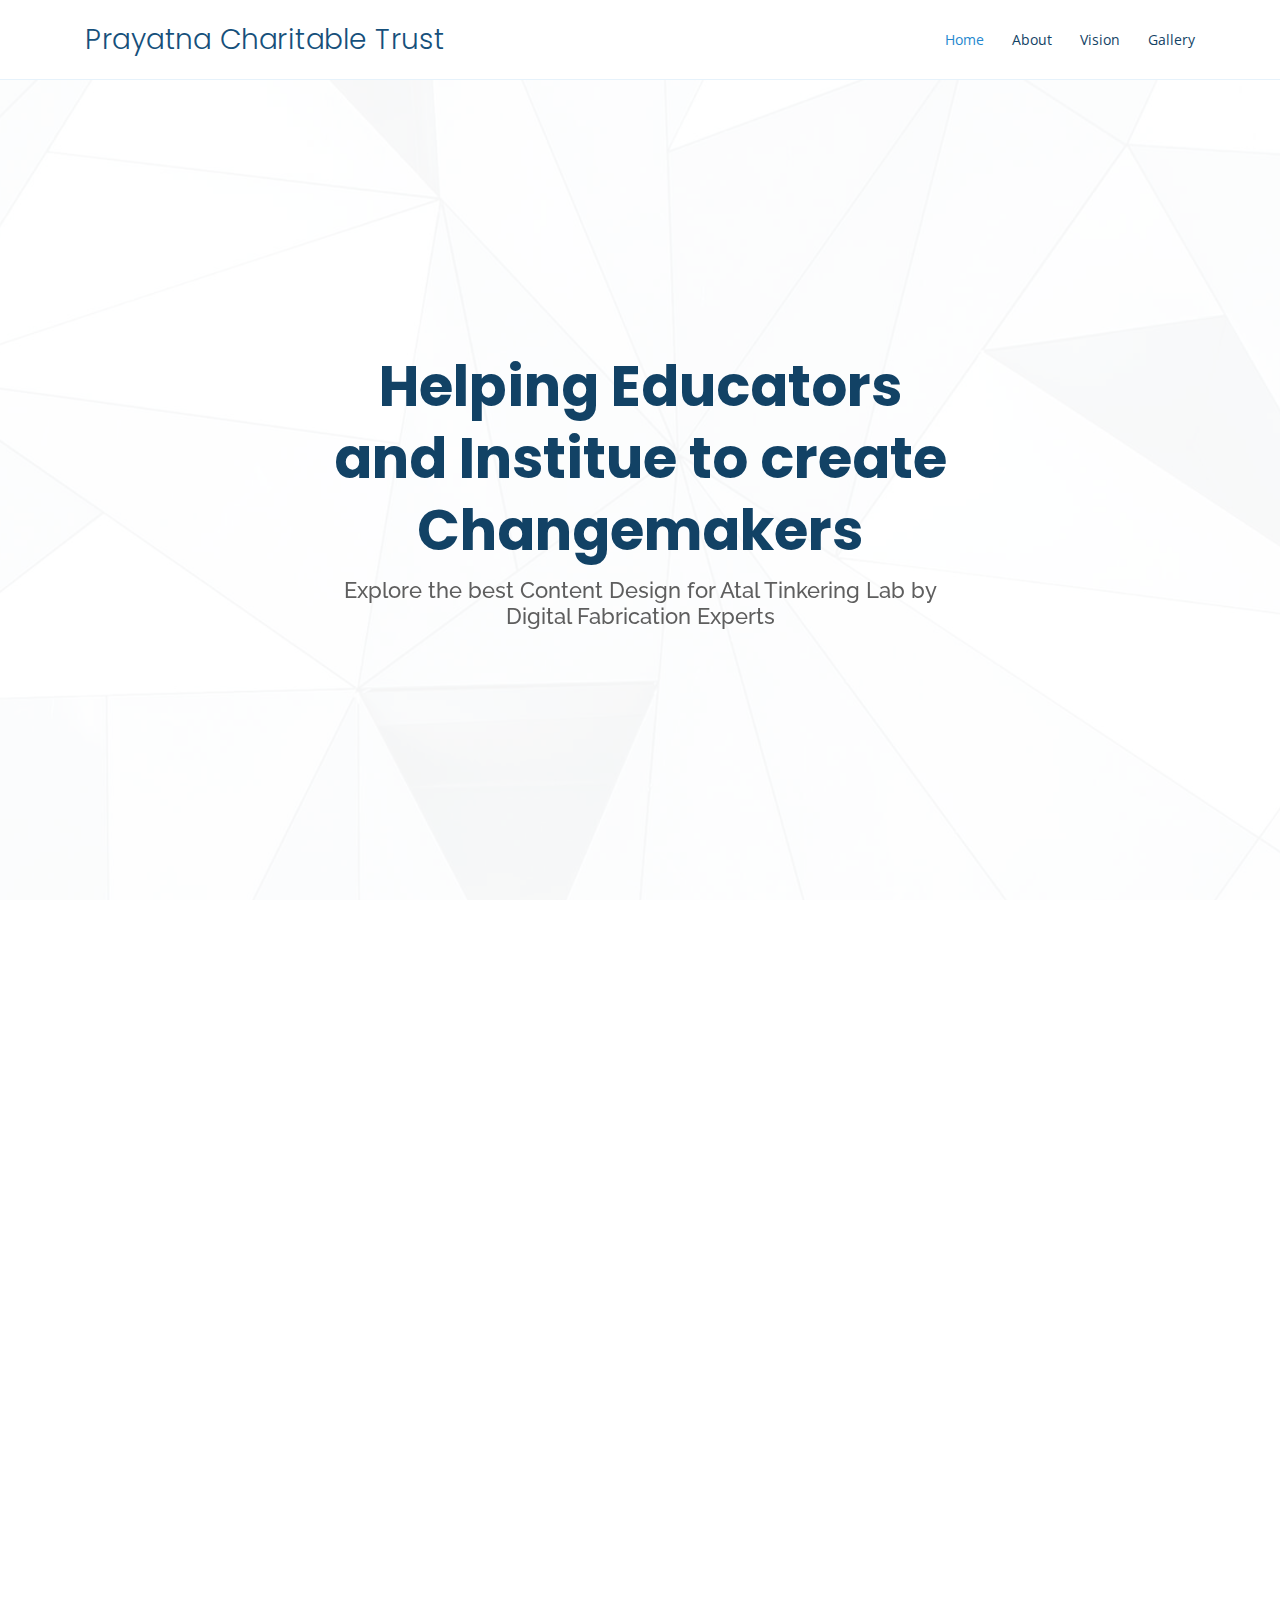
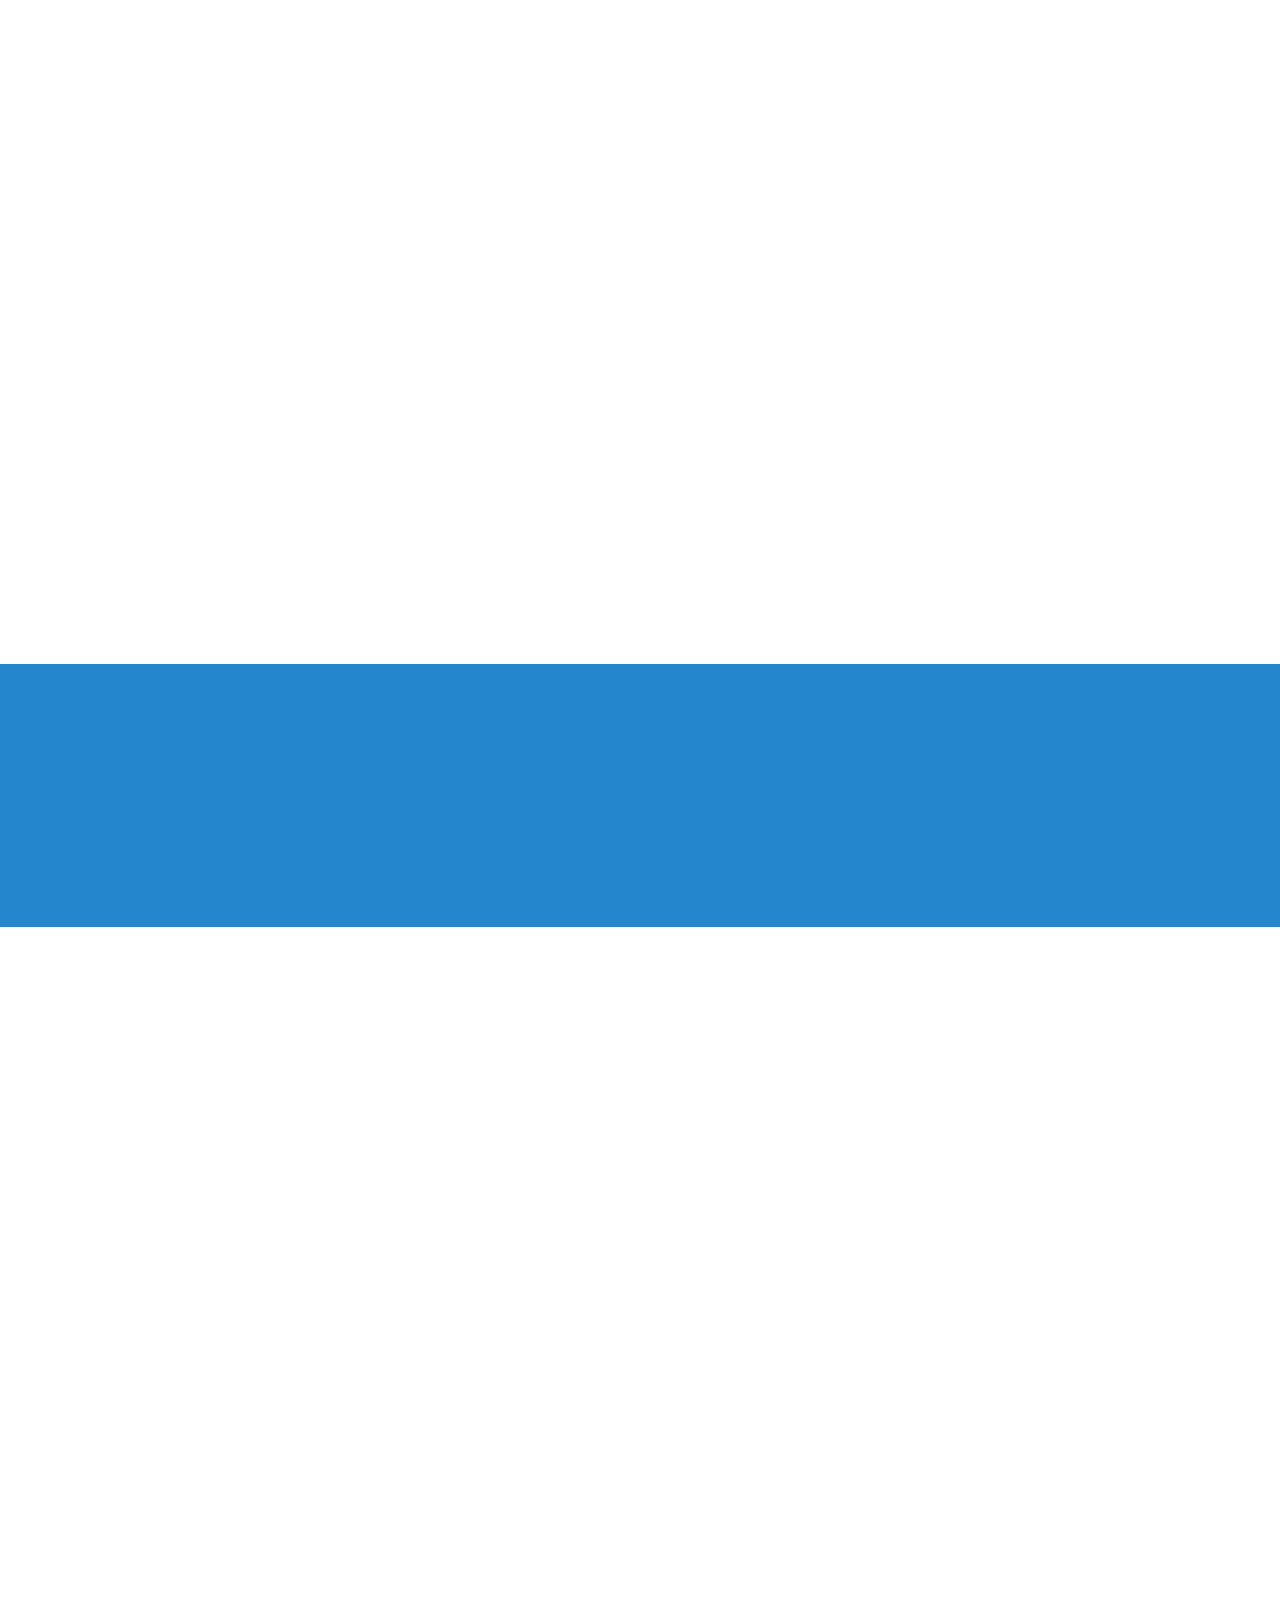
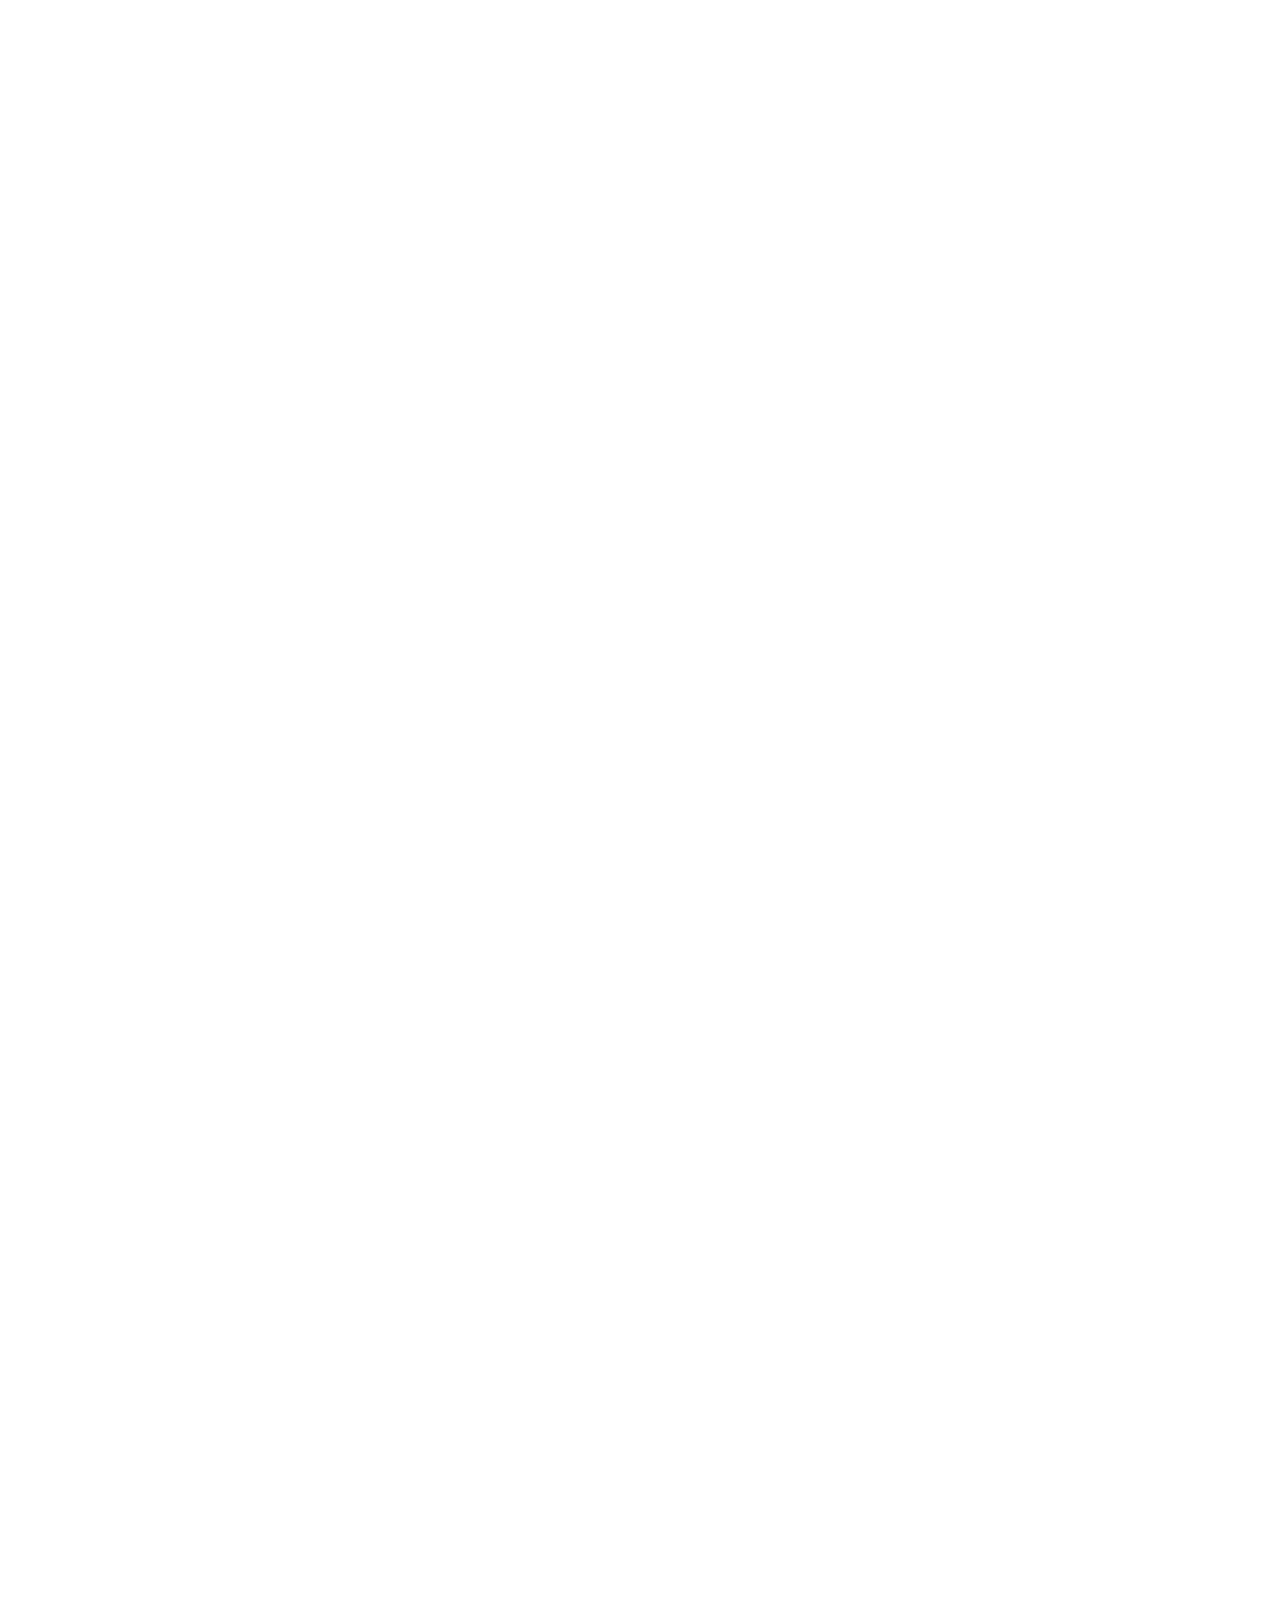
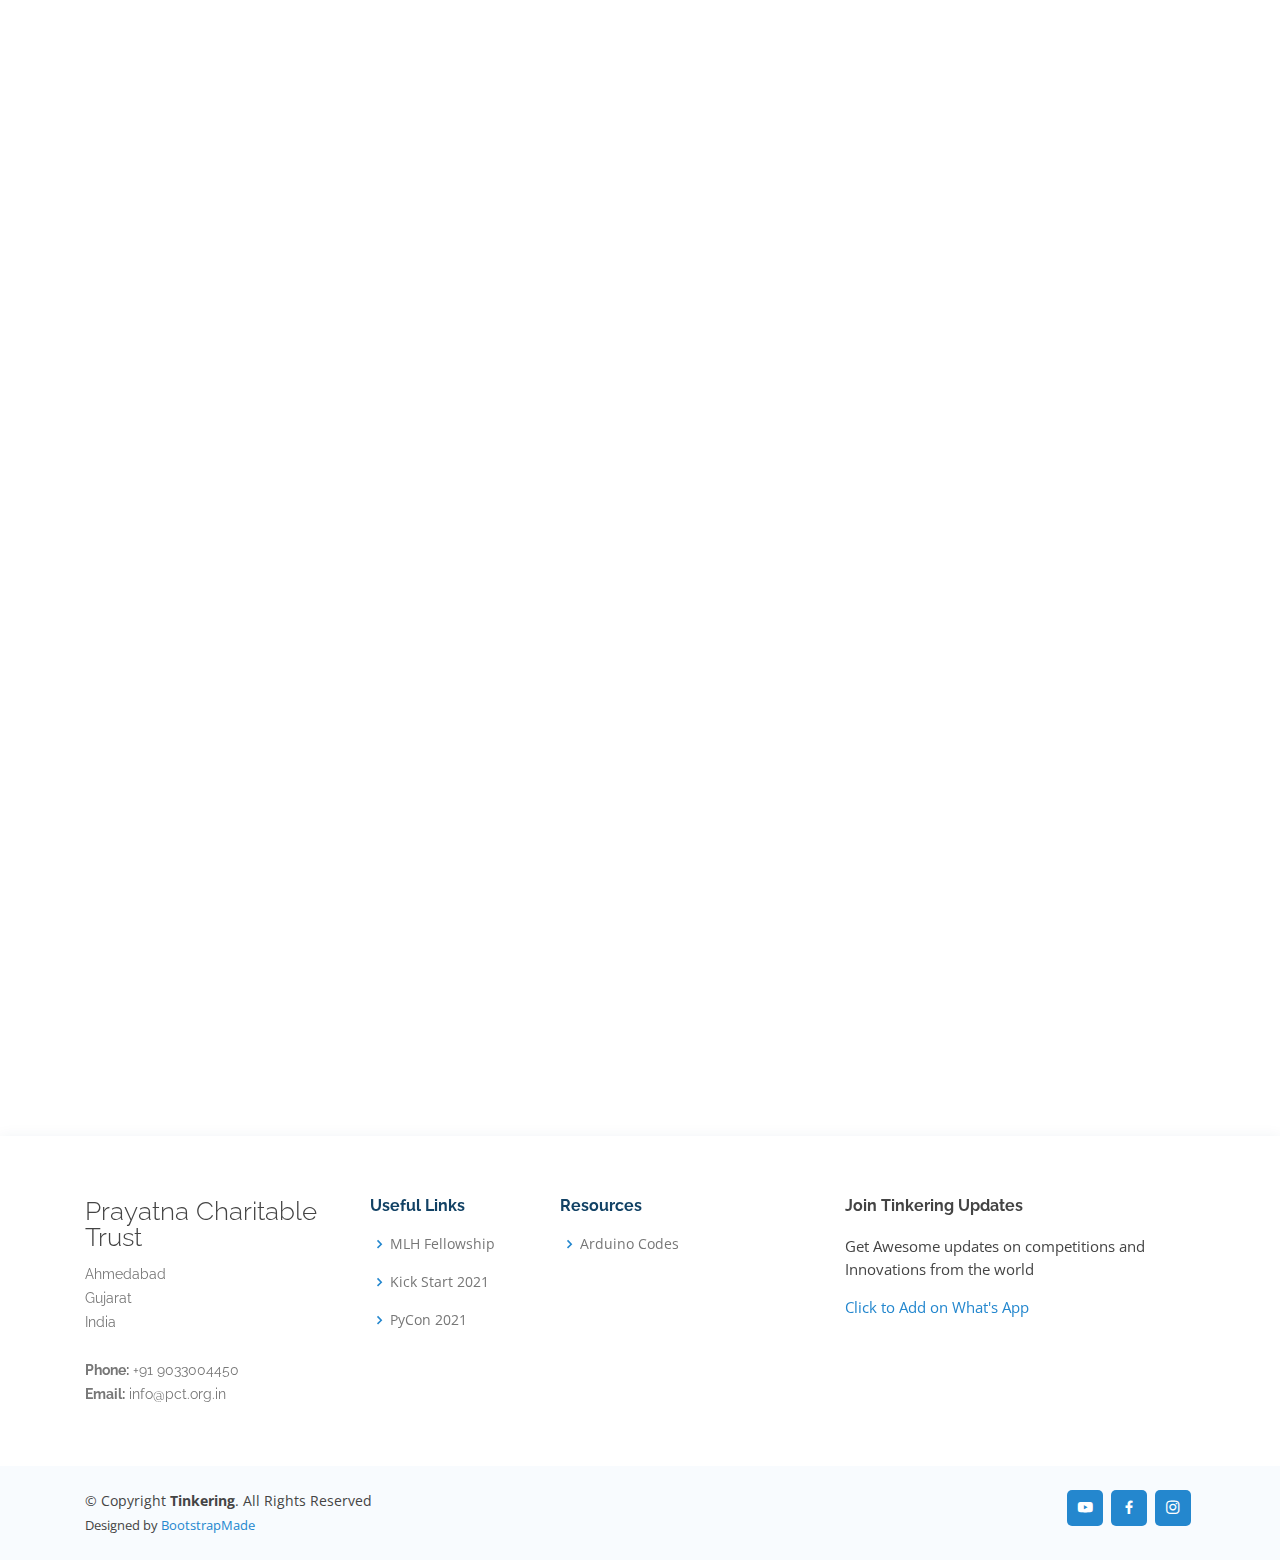
==== index.html @ 7b1ab41c "update" ====
<!DOCTYPE html>
<html lang="en">

<head>
  <meta charset="utf-8">
  <meta content="width=device-width, initial-scale=1.0" name="viewport">

  <title>Prayatna Charitable Trust</title>
  <meta content="" name="descriptison">
  <meta name="keywords" content="Tinkering, India, ATL, Atal Tinkering Labs, Dhruv, Saidava ">

  <!-- Favicons -->
  <link href="assets/img/favicon.png" rel="icon">
  <link href="assets/img/apple-touch-icon.png" rel="apple-touch-icon">

  <!-- Google Fonts -->
  <link href="https://fonts.googleapis.com/css?family=Open+Sans:300,300i,400,400i,600,600i,700,700i|Raleway:300,300i,400,400i,500,500i,600,600i,700,700i|Poppins:300,300i,400,400i,500,500i,600,600i,700,700i" rel="stylesheet">

  <!-- Vendor CSS Files -->
  <link href="assets/vendor/bootstrap/css/bootstrap.min.css" rel="stylesheet">
  <link href="assets/vendor/icofont/icofont.min.css" rel="stylesheet">
  <link href="assets/vendor/boxicons/css/boxicons.min.css" rel="stylesheet">
  <link href="assets/vendor/remixicon/remixicon.css" rel="stylesheet">
  <link href="assets/vendor/venobox/venobox.css" rel="stylesheet">
  <link href="assets/vendor/owl.carousel/assets/owl.carousel.min.css" rel="stylesheet">
  <link href="assets/vendor/aos/aos.css" rel="stylesheet">

  <!-- Template Main CSS File -->
  <link href="assets/css/style.css" rel="stylesheet">

</head>

<body>
  <div class=”float-button”></div>
  <!-- ======= Header ======= -->
  <header id="header" class="fixed-top">
    <div class="container d-flex align-items-center">

      <h1 class="logo mr-auto"><a href="index.html">Prayatna Charitable Trust</a></h1>
      <!-- Uncomment below if you prefer to use an image logo -->
      <!-- <a href="index.html" class="logo mr-auto"><img src="assets/img/logo.png" alt="" class="img-fluid"></a>-->

      <nav class="nav-menu d-none d-lg-block">
        <ul>
          <li class="active"><a href="index.html">Home</a></li>
          <li><a href="#about">About</a></li>
          <li><a href="#vision">Vision</a></li>
          <li><a href="#portfolio">Gallery</a></li>
      


        </ul>
      </nav><!-- .nav-menu -->

    </div>
  </header><!-- End Header -->

  <!-- ======= Hero Section ======= -->
  <section id="hero" class="d-flex align-items-center">
    <div class="container position-relative" data-aos="fade-up" data-aos-delay="100">
      <div class="row justify-content-center">

        <div class="col-xl-7 col-lg-9 text-center">
         
        </div> 

        <div class="col-xl-7 col-lg-9 text-center">
          <h1>Helping Educators and Institue to create Changemakers</h1>
          <h2>Explore the best Content Design for Atal Tinkering Lab by Digital Fabrication Experts</h2>
        </div>
      </div>
     


    </div>
  </section><!-- End Hero -->

  <main id="main">

    <!-- ======= About Section ======= -
      <div class="container" data-aos="fade-up">

        <div class="section-title">
          <h2> About Us 
                                             

        
       </h2> 
          <p> 
           </p>
        </div>

        <div class="row content">
          <div class="col-lg-6">
            <p align="center">
              <img src="" align="center"><br>  </p><p>
             Text            
            </p>
            <ul>
             
            </ul>
          </div>
          <div class="col-lg-6 pt-4 pt-lg-0">
            <p>Text
              <br>
             
          Text <br>
            
           Text <br>
            </p>
           
          </div>
        </div>

      </div>
    </section><!-- End About Section -->


    <!-- ======= About Section =======
    <section id="about" class="about">
      <div class="container" data-aos="fade-up">

        <div class="section-title">
          <h2> Founder Message</h2> 
          <p> Message
           </p>
        </div>

        <div class="row content">
          <div class="col-lg-6">
            <p style="font-size:25px" style="color:Red;" align="center">
              <br><br><img src="assets/img/team/dhruvsaidava.jpg" width="80%" align="center"><br> <b>Dhruv Saidava </b> </p><p>
                          
            </p>
            <ul>
             
            </ul>
          </div>
          <div class="col-lg-6 pt-4 pt-lg-0">
            <p> 
              <br>
             
           Text
            
            
            </p>
           <p>
          
       Text
        </p>
          </div>
        </div>

      </div>
    </section><!-- End About Section -->


    <!-- ======= Counts Section ======= >
    <section id="counts" class="counts section-bg">
      <div class="container">

        <div class="row justify-content-end">

          <div class="col-lg-3 col-md-5 col-6 d-md-flex align-items-md-stretch">
            <div class="count-box">
              <span data-toggle="counter-up">10000</span>
              <p>Students</p>
            </div>
          </div>

          <div class="col-lg-3 col-md-5 col-6 d-md-flex align-items-md-stretch">
            <div class="count-box">
              <span data-toggle="counter-up">500</span>
              <p>Teachers</p>
            </div>
          </div>

          <div class="col-lg-3 col-md-5 col-6 d-md-flex align-items-md-stretch">
            <div class="count-box">
              <span data-toggle="counter-up">4</span>
              <p>Years</p>
            </div>
          </div>

          <div class="col-lg-3 col-md-5 col-6 d-md-flex align-items-md-stretch">
            <div class="count-box">
              <span data-toggle="counter-up">100</span>
              <p>workshops</p>
            </div>
          </div>

        </div>

      </div>
    </section><!-- End Counts Section -->

    <!-- ======= About Video Section ======= -->
    <section id="vision" class="about-video">
      <div class="container" data-aos="fade-up">

        <div class="row">

          <div class="col-lg-6 video-box align-self-baseline" data-aos="fade-right" data-aos-delay="100">
            <img src="assets/img/aim.jpg" class="img-fluid" alt="" height="80%">

          </div>

          <div class="col-lg-6 pt-3 pt-lg-0 content" data-aos="fade-left" data-aos-delay="100">
            <h3>AIM AND VISION</h3>
            <p align="justify"><font size="4">
              Bharat (India) with the highest young population globally, challenges the traditional methodologies and creates opportunities at every level. Development at large can be achieved by the impact at the community level rather than the individual level. PCT aims to create a mindset in STEAM at a community level leading to an entrepreneurial mindset in developing countries like india. <br> 
              <br>
              Prayatna Charitable Trust is working towards developing 21st Century Skills and attitudes in students at all levels. We develop modules, approaches and activities to enhance experiential and project-based learning in school academics helping institutions to develop self-learning ecosystems through online and offline engagement. <br>

              <br>
              

              
</font>
            </p>
          </div>

        </div>
         
          
       
          

        
        
    </section><!-- End About Video Section -->

    <!-- ======= Clients Section 
    <section id="clients" class="clients section-bg">
      <div class="container">

        <div class="row">

          <div class="col-lg-2 col-md-4 col-6 d-flex align-items-center justify-content-center" data-aos="zoom-in">
            <img src="assets/img/clients/client-1.png" class="img-fluid" alt="">
          </div>

          <div class="col-lg-2 col-md-4 col-6 d-flex align-items-center justify-content-center" data-aos="zoom-in">
            <img src="assets/img/clients/client-2.png" class="img-fluid" alt="">
          </div>

          <div class="col-lg-2 col-md-4 col-6 d-flex align-items-center justify-content-center" data-aos="zoom-in">
            <img src="assets/img/clients/client-3.png" class="img-fluid" alt="">
          </div>

          <div class="col-lg-2 col-md-4 col-6 d-flex align-items-center justify-content-center" data-aos="zoom-in">
            <img src="assets/img/clients/client-4.png" class="img-fluid" alt="">
          </div>

          <div class="col-lg-2 col-md-4 col-6 d-flex align-items-center justify-content-center" data-aos="zoom-in">
            <img src="assets/img/clients/client-5.png" class="img-fluid" alt="">
          </div>

          <div class="col-lg-2 col-md-4 col-6 d-flex align-items-center justify-content-center" data-aos="zoom-in">
            <img src="assets/img/clients/client-6.png" class="img-fluid" alt="">
          </div>

        </div>

      </div>
    </section><!-- End Clients Section -->

    <!-- ======= Testimonials Section -->
    <section id="testimonials" class="testimonials">
      <div class="container" data-aos="fade-up">

        <div class="section-title">
          <h2>Testimonials</h2>
          <p></p>
        </div>

        <div class="owl-carousel testimonials-carousel">

          <div class="testimonial-item">
            <p>
              <i class="bx bxs-quote-alt-left quote-icon-left"></i>
              Tinkering india is a great initiative for engaging student in the field of STEAM. 
              They are spreading awareness about various useful innovation through their website and I am fortunate to be able to contribute in this great initiative. 
              <i class="bx bxs-quote-alt-right quote-icon-right"></i>
            </p>
            <img src="assets/img/testimonials/nilaany.jpg" class="testimonial-img" alt="">
            <h3>Nilaany Kavimany</h3>
            <h4>Student, Pondicherry</h4>
          </div>

          <div class="testimonial-item">
            <p>
              <i class="bx bxs-quote-alt-left quote-icon-left"></i>
              Waiting to create a Tinkering India group to national and international level, to empower students with new technology and to aware them, 
On the journey to create a better platform for offspring to learn and get true education.
              <i class="bx bxs-quote-alt-right quote-icon-right"></i>
            </p>
            <img src="assets/img/testimonials/anurag.jpg" class="testimonial-img" alt="">
            <h3>Anurag Rathore</h3>
            <h4>Designer</h4>
          </div>

          <div class="testimonial-item">
            <p>
              <i class="bx bxs-quote-alt-left quote-icon-left"></i>
              Tinkering India is indeed a great initiative for the students who want to gain knowledge in the field of Science and Technology. 
              They provide the most needed resources to prepare them for the future and by giving them proper Awerness. I am really  fortunate to be a part of this great initiative.
              <i class="bx bxs-quote-alt-right quote-icon-right"></i>
            </p>
            <img src="assets/img/testimonials/vineet.jpg" class="testimonial-img" alt="">
            <h3>Vineet Kumar Sinha</h3>
            <h4>Student, Jharkhand</h4>
          </div>

          <div class="testimonial-item">
            <p>
              <i class="bx bxs-quote-alt-left quote-icon-left"></i>
              Tinkering India is a powerful educational platform where young minds
get enough opportunities to play, invent and launch their
imaginations into overdrive. It is a space where we can learn
through trial, error & exploration. 
              <i class="bx bxs-quote-alt-right quote-icon-right"></i>
            </p>
            <img src="assets/img/testimonials/balkishor.jpg" class="testimonial-img" alt="">
            <h3>Balkishor Singh</h3>
            <h4>RToC-cum-RMoC, Jharkhand ATLs</h4>
          </div>


        </div>

      </div>
    </section><!-- End Testimonials Section -->

    <!-- ======= Services Section ======= 
    <section id="services" class="services section-bg">
      <div class="container" data-aos="fade-up">

        <div class="section-title">
          <h2>Tinkering India Initiative 
</h2>
          <p>
         We belive self-learning as core towards making next genration capable to solve challenges and we try to teach some of those techniqes through below services under Tinkering India Initiative
</p>
        </div>

        <div class="row">
          <div class="col-lg-4 col-md-6 d-flex align-items-stretch" data-aos="zoom-in" data-aos-delay="100">
            <div class="icon-box iconbox-blue">
              <div class="icon">
                <svg width="100" height="100" viewBox="0 0 600 600" xmlns="https://www.w3.org/2000/svg">
                  <path stroke="none" stroke-width="0" fill="#f5f5f5" d="M300,521.0016835830174C376.1290562159157,517.8887921683347,466.0731472004068,529.7835943286574,510.70327084640275,468.03025145048787C554.3714126377745,407.6079735673963,508.03601936045806,328.9844924480964,491.2728898941984,256.3432110539036C474.5976632858925,184.082847569629,479.9380746630129,96.60480741107993,416.23090153303,58.64404602377083C348.86323505073057,18.502131276798302,261.93793281208167,40.57373210992963,193.5410806939664,78.93577620505333C130.42746243093433,114.334589627462,98.30271207620316,179.96522072025542,76.75703585869454,249.04625023123273C51.97151888228291,328.5150500222984,13.704378332031375,421.85034740162234,66.52175969318436,486.19268352777647C119.04800174914682,550.1803526380478,217.28368757567262,524.383925680826,300,521.0016835830174"></path>
                </svg>
                <i class="bx bxl-dribbble"></i>
              </div>
              <h4><a href=""> Text</a></h4>
              <p>Text
              </p>
            </div>
          </div>

          <div class="col-lg-4 col-md-6 d-flex align-items-stretch mt-4 mt-md-0" data-aos="zoom-in" data-aos-delay="200">
            <div class="icon-box iconbox-orange ">
              <div class="icon">
                <svg width="100" height="100" viewBox="0 0 600 600" xmlns="https://www.w3.org/2000/svg">
                  <path stroke="none" stroke-width="0" fill="#f5f5f5" d="M300,582.0697525312426C382.5290701553225,586.8405444964366,449.9789794690241,525.3245884688669,502.5850820975895,461.55621195738473C556.606425686781,396.0723002908107,615.8543463187945,314.28637112970534,586.6730223649479,234.56875336149918C558.9533121215079,158.8439757836574,454.9685369536778,164.00468322053177,381.49747125262974,130.76875717737553C312.15926192815925,99.40240125094834,248.97055460311594,18.661163978235184,179.8680185752513,50.54337015887873C110.5421016452524,82.52863877960104,119.82277516462835,180.83849132639028,109.12597500060166,256.43424936330496C100.08760227029461,320.3096726198365,92.17705696193138,384.0621239912766,124.79988738764834,439.7174275375508C164.83382741302287,508.01625554203684,220.96474134820875,577.5009287672846,300,582.0697525312426"></path>
                </svg>
                <i class="bx bx-file"></i>
              </div>
              <h4><a href="">Text</a></h4>
              <p>Text
</p>
            </div>
          </div>

          <div class="col-lg-4 col-md-6 d-flex align-items-stretch mt-4 mt-lg-0" data-aos="zoom-in" data-aos-delay="300">
            <div class="icon-box iconbox-pink">
              <div class="icon">
                <svg width="100" height="100" viewBox="0 0 600 600" xmlns="https://www.w3.org/2000/svg">
                  <path stroke="none" stroke-width="0" fill="#f5f5f5" d="M300,541.5067337569781C382.14930387511276,545.0595476570109,479.8736841581634,548.3450877840088,526.4010558755058,480.5488172755941C571.5218469581645,414.80211281144784,517.5187510058486,332.0715597781072,496.52539010469104,255.14436215662573C477.37192572678356,184.95920475031193,473.57363656557914,105.61284051026155,413.0603344069578,65.22779650032875C343.27470386102294,18.654635553484475,251.2091493199835,5.337323636656869,175.0934190732945,40.62881213300186C97.87086631185822,76.43348514350839,51.98124368387456,156.15599469081315,36.44837278890362,239.84606092416172C21.716077023791087,319.22268207091537,43.775223500013084,401.1760424656574,96.891909868211,461.97329694683043C147.22146801428983,519.5804099606455,223.5754009179313,538.201503339737,300,541.5067337569781"></path>
                </svg>
                <i class="bx bx-tachometer"></i>
              </div>
              <h4><a href="">Text</a></h4>
              <p>Text
</p>
            </div>
          </div>

          <div class="col-lg-4 col-md-6 d-flex align-items-stretch mt-4" data-aos="zoom-in" data-aos-delay="100">
            <div class="icon-box iconbox-yellow">
              <div class="icon">
                <svg width="100" height="100" viewBox="0 0 600 600" xmlns="https://www.w3.org/2000/svg">
                  <path stroke="none" stroke-width="0" fill="#f5f5f5" d="M300,503.46388370962813C374.79870501325706,506.71871716319447,464.8034551963731,527.1746412648533,510.4981551193396,467.86667711651364C555.9287308511215,408.9015244558933,512.6030010748507,327.5744911775523,490.211057578863,256.5855673507754C471.097692560561,195.9906835881958,447.69079081568157,138.11976852964426,395.19560036434837,102.3242989838813C329.3053358748298,57.3949838291264,248.02791733380457,8.279543830951368,175.87071277845988,42.242879143198664C103.41431057327972,76.34704239035025,93.79494320519305,170.9812938413882,81.28167332365135,250.07896920659033C70.17666984294237,320.27484674793965,64.84698225790005,396.69656628748305,111.28512138212992,450.4950937839243C156.20124167950087,502.5303643271138,231.32542653798444,500.4755392045468,300,503.46388370962813"></path>
                </svg>
                <i class="bx bx-layer"></i>
              </div>
              <h4><a href="">Text</a></h4>
              <p>Text</p>
            </div>
          </div>

          <div class="col-lg-4 col-md-6 d-flex align-items-stretch mt-4" data-aos="zoom-in" data-aos-delay="200">
            <div class="icon-box iconbox-red">
              <div class="icon">
                <svg width="100" height="100" viewBox="0 0 600 600" xmlns="https://www.w3.org/2000/svg">
                  <path stroke="none" stroke-width="0" fill="#f5f5f5" d="M300,532.3542879108572C369.38199826031484,532.3153073249985,429.10787420159085,491.63046689027357,474.5244479745417,439.17860296908856C522.8885846962883,383.3225815378663,569.1668002868075,314.3205725914397,550.7432151929288,242.7694973846089C532.6665558377875,172.5657663291529,456.2379748765914,142.6223662098291,390.3689995646985,112.34683881706744C326.66090330228417,83.06452184765237,258.84405631176094,53.51806209861945,193.32584062364296,78.48882559362697C121.61183558270385,105.82097193414197,62.805066853699245,167.19869350419734,48.57481801355237,242.6138429142374C34.843463184063346,315.3850353017275,76.69343916112496,383.4422959591041,125.22947124332185,439.3748458443577C170.7312796277747,491.8107796887764,230.57421082200815,532.3932930995766,300,532.3542879108572"></path>
                </svg>
                <i class="bx bx-slideshow"></i>
              </div>
              <h4><a href="">Text</a></h4>
              <p>Text</p>
            </div>
          </div>

          <div class="col-lg-4 col-md-6 d-flex align-items-stretch mt-4" data-aos="zoom-in" data-aos-delay="300">
            <div class="icon-box iconbox-teal">
              <div class="icon">
                <svg width="100" height="100" viewBox="0 0 600 600" xmlns="https://www.w3.org/2000/svg">
                  <path stroke="none" stroke-width="0" fill="#f5f5f5" d="M300,566.797414625762C385.7384707136149,576.1784315230908,478.7894351017131,552.8928747891023,531.9192734346935,484.94944893311C584.6109503024035,417.5663521118492,582.489472248146,322.67544863468447,553.9536738515405,242.03673114598146C529.1557734026468,171.96086150256528,465.24506316201064,127.66468636344209,395.9583748389544,100.7403814666027C334.2173773831606,76.7482773500951,269.4350130405921,84.62216499799875,207.1952322260088,107.2889140133804C132.92018162631612,134.33871894543012,41.79353780512637,160.00259165414826,22.644507872594943,236.69541883565114C3.319112789854554,314.0945973066697,72.72355303640163,379.243833228382,124.04198916343866,440.3218312028393C172.9286146004772,498.5055451809895,224.45579914871206,558.5317968840102,300,566.797414625762"></path>
                </svg>
                <i class="bx bx-arch"></i>
              </div>
              <h4><a href="">Text</a></h4>
              <p>Text</p>
            </div>
          </div>

        </div>

      </div>
    </section><!-- End Sevices Section -->

    <!-- ======= Cta Section ------ -->
    <section id="cta" class="cta">
      <div class="container" data-aos="zoom-in">
        <div class="text-center">h3>
          <p> Tinkering updates provide you with the top stories of Innovations and creativity happening across the world which help you build your base with necessary information and motivation. Register and save the number 8200532362 to get updates from experts. </p>
          <a class="cta-btn" href="
          <h3>Tinkering Updates</https://bit.ly/tiu-reg" target="_blank">Register</a>
        </div>
      </div>
    </section>
    <!-- End Cta Section -->

    <!-- ======= Portfolio Section ======= -->
    <section id="portfolio" class="portfolio">
      <div class="container" data-aos="fade-up">

        <div class="section-title">
          <h2>Photo Gallery</h2>
          <p></p>
        </div>

        <div class="row" data-aos="fade-up" data-aos-delay="150">
          <div class="col-lg-12 d-flex justify-content-center">
            <ul id="portfolio-flters">
              <li data-filter="*" class="filter-active">All</li>
              <li data-filter=".filter-ws">Workshops</li>
              <li data-filter=".filter-se">Sessions</li>
              <li data-filter=".filter-ot">Others</li>
            </ul>
          </div>
        </div>

        <div class="row portfolio-container" data-aos="fade-up" data-aos-delay="300">

          <div class="col-lg-4 col-md-6 portfolio-item filter-card">
            <div class="portfolio-wrap">
              <img src="assets/img/portfolio/portfolio (1).jpg" class="img-fluid" alt="">
              <div class="portfolio-info">
                <h4>Text for photo </h4>
                <p>Event</p>
                <div class="portfolio-links">
                  <a href="assets/img/portfolio/portfolio (1).jpg" data-gall="portfolioGallery" class="venobox" title="Event"><i class="bx bx-plus"></i></a>
                  <a href="portfolio-details.html" title="More Details"><i class="bx bx-link"></i></a>
                </div>
              </div>
            </div>
          </div>

          <div class="col-lg-4 col-md-6 portfolio-item filter-card">
            <div class="portfolio-wrap">
              <img src="assets/img/portfolio/portfolio (2).jpg" class="img-fluid" alt="">
              <div class="portfolio-info">
                <h4>Text for photo </h4>
                <p>Event</p>
                <div class="portfolio-links">
                  <a href="assets/img/portfolio/portfolio (2).jpg" data-gall="portfolioGallery" class="venobox" title="Event"><i class="bx bx-plus"></i></a>
                  <a href="portfolio-details.html" title="More Details"><i class="bx bx-link"></i></a>
                </div>
              </div>
            </div>
          </div>


<div class="col-lg-4 col-md-6 portfolio-item filter-card">
            <div class="portfolio-wrap">
              <img src="assets/img/portfolio/portfolio (3).jpg" class="img-fluid" alt="">
              <div class="portfolio-info">
                <h4>Text for photo </h4>
                <p>Event</p>
                <div class="portfolio-links">
                  <a href="assets/img/portfolio/portfolio (3).jpg" data-gall="portfolioGallery" class="venobox" title="Event"><i class="bx bx-plus"></i></a>
                  <a href="portfolio-details.html" title="More Details"><i class="bx bx-link"></i></a>
                </div>
              </div>
            </div>
          </div>

<div class="col-lg-4 col-md-6 portfolio-item filter-card">
            <div class="portfolio-wrap">
              <img src="assets/img/portfolio/portfolio (4).jpg" class="img-fluid" alt="">
              <div class="portfolio-info">
                <h4>Text for photo </h4>
                <p>Event</p>
                <div class="portfolio-links">
                  <a href="assets/img/portfolio/portfolio (4).jpg" data-gall="portfolioGallery" class="venobox" title="Event"><i class="bx bx-plus"></i></a>
                  <a href="portfolio-details.html" title="More Details"><i class="bx bx-link"></i></a>
                </div>
              </div>
            </div>
          </div>

<div class="col-lg-4 col-md-6 portfolio-item filter-card">
            <div class="portfolio-wrap">
              <img src="assets/img/portfolio/portfolio (5).jpg" class="img-fluid" alt="">
              <div class="portfolio-info">
                <h4>Text for photo </h4>
                <p>Event</p>
                <div class="portfolio-links">
                  <a href="assets/img/portfolio/portfolio (5).jpg" data-gall="portfolioGallery" class="venobox" title="Event"><i class="bx bx-plus"></i></a>
                  <a href="portfolio-details.html" title="More Details"><i class="bx bx-link"></i></a>
                </div>
              </div>
            </div>
          </div>

<div class="col-lg-4 col-md-6 portfolio-item filter-card">
            <div class="portfolio-wrap">
              <img src="assets/img/portfolio/portfolio (6).jpg" class="img-fluid" alt="">
              <div class="portfolio-info">
                <h4>Text for photo </h4>
                <p>Event</p>
                <div class="portfolio-links">
                  <a href="assets/img/portfolio/portfolio (6).jpg" data-gall="portfolioGallery" class="venobox" title="Event"><i class="bx bx-plus"></i></a>
                  <a href="portfolio-details.html" title="More Details"><i class="bx bx-link"></i></a>
                </div>
              </div>
            </div>
          </div>


          <div class="col-lg-4 col-md-6 portfolio-item filter-card">
            <div class="portfolio-wrap">
              <img src="assets/img/portfolio/portfolio (7).jpg" class="img-fluid" alt="">
              <div class="portfolio-info">
                <h4>Text photo </h4>
                <p>Event</p>
                <div class="portfolio-links">
                  <a href="assets/img/portfolio/portfolio (7).jpg" data-gall="portfolioGallery" class="venobox" title="Event"><i class="bx bx-plus"></i></a>
                  <a href="portfolio-details.html" title="More Details"><i class="bx bx-link"></i></a>
                </div>
              </div>
            </div>
          </div>


          <div class="col-lg-4 col-md-6 portfolio-item filter-card">
            <div class="portfolio-wrap">
              <img src="assets/img/portfolio/portfolio (8).jpg" class="img-fluid" alt="">
              <div class="portfolio-info">
                <h4>Text for photo </h4>
                <p>Event</p>
                <div class="portfolio-links">
                  <a href="assets/img/portfolio/portfolio (8).jpg" data-gall="portfolioGallery" class="venobox" title="Event"><i class="bx bx-plus"></i></a>
                  <a href="portfolio-details.html" title="More Details"><i class="bx bx-link"></i></a>
                </div>
              </div>
            </div>
          </div>

          <div class="col-lg-4 col-md-6 portfolio-item filter-card">
            <div class="portfolio-wrap">
              <img src="assets/img/portfolio/portfolio (9).jpg" class="img-fluid" alt="">
              <div class="portfolio-info">
                <h4>Text for photo </h4>
                <p>Event</p>
                <div class="portfolio-links">
                  <a href="assets/img/portfolio/portfolio (9).jpg" data-gall="portfolioGallery" class="venobox" title="Event"><i class="bx bx-plus"></i></a>
                  <a href="portfolio-details.html" title="More Details"><i class="bx bx-link"></i></a>
                </div>
              </div>
            </div>
          </div>

          <div class="col-lg-4 col-md-6 portfolio-item filter-card">
            <div class="portfolio-wrap">
              <img src="assets/img/portfolio/portfolio (10).jpg" class="img-fluid" alt="">
              <div class="portfolio-info">
                <h4>Text for photo </h4>
                <p>Event</p>
                <div class="portfolio-links">
                  <a href="assets/img/portfolio/portfolio (10).jpg" data-gall="portfolioGallery" class="venobox" title="Event"><i class="bx bx-plus"></i></a>
                  <a href="portfolio-details.html" title="More Details"><i class="bx bx-link"></i></a>
                </div>
              </div>
            </div>
          </div>

          <div class="col-lg-4 col-md-6 portfolio-item filter-card">
            <div class="portfolio-wrap">
              <img src="assets/img/portfolio/portfolio (11).jpg" class="img-fluid" alt="">
              <div class="portfolio-info">
                <h4>Text for photo </h4>
                <p>Event</p>
                <div class="portfolio-links">
                  <a href="assets/img/portfolio/portfolio (11).jpg" data-gall="portfolioGallery" class="venobox" title="Event"><i class="bx bx-plus"></i></a>
                  <a href="portfolio-details.html" title="More Details"><i class="bx bx-link"></i></a>
                </div>
              </div>
            </div>
          </div>

          <div class="col-lg-4 col-md-6 portfolio-item filter-card">
            <div class="portfolio-wrap">
              <img src="assets/img/portfolio/portfolio (12).jpg" class="img-fluid" alt="">
              <div class="portfolio-info">
                <h4>Text for photo </h4>
                <p>Event</p>
                <div class="portfolio-links">
                  <a href="assets/img/portfolio/portfolio (12).jpg" data-gall="portfolioGallery" class="venobox" title="Event"><i class="bx bx-plus"></i></a>
                  <a href="portfolio-details.html" title="More Details"><i class="bx bx-link"></i></a>
                </div>
              </div>
            </div>
          </div>

          <div class="col-lg-4 col-md-6 portfolio-item filter-card">
            <div class="portfolio-wrap">
              <img src="assets/img/portfolio/portfolio (13).jpg" class="img-fluid" alt="">
              <div class="portfolio-info">
                <h4>Text for photo </h4>
                <p>Event</p>
                <div class="portfolio-links">
                  <a href="assets/img/portfolio/portfolio (13).jpg" data-gall="portfolioGallery" class="venobox" title="Event"><i class="bx bx-plus"></i></a>
                  <a href="portfolio-details.html" title="More Details"><i class="bx bx-link"></i></a>
                </div>
              </div>
            </div>
          </div>

          <div class="col-lg-4 col-md-6 portfolio-item filter-card">
            <div class="portfolio-wrap">
              <img src="assets/img/portfolio/portfolio (14).jpg" class="img-fluid" alt="">
              <div class="portfolio-info">
                <h4>Text for photo </h4>
                <p>Event</p>
                <div class="portfolio-links">
                  <a href="assets/img/portfolio/portfolio (14).jpg" data-gall="portfolioGallery" class="venobox" title="Event"><i class="bx bx-plus"></i></a>
                  <a href="portfolio-details.html" title="More Details"><i class="bx bx-link"></i></a>
                </div>
              </div>
            </div>
          </div>

          <div class="col-lg-4 col-md-6 portfolio-item filter-card">
            <div class="portfolio-wrap">
              <img src="assets/img/portfolio/portfolio (15).jpg" class="img-fluid" alt="">
              <div class="portfolio-info">
                <h4>Text for photo </h4>
                <p>Event</p>
                <div class="portfolio-links">
                  <a href="assets/img/portfolio/portfolio (15).jpg" data-gall="portfolioGallery" class="venobox" title="Event"><i class="bx bx-plus"></i></a>
                  <a href="portfolio-details.html" title="More Details"><i class="bx bx-link"></i></a>
                </div>
              </div>
            </div>
          </div>

          <div class="col-lg-4 col-md-6 portfolio-item filter-card">
            <div class="portfolio-wrap">
              <img src="assets/img/portfolio/portfolio (16).jpg" class="img-fluid" alt="">
              <div class="portfolio-info">
                <h4>Text for photo </h4>
                <p>Event</p>
                <div class="portfolio-links">
                  <a href="assets/img/portfolio/portfolio (16).jpg" data-gall="portfolioGallery" class="venobox" title="Event"><i class="bx bx-plus"></i></a>
                  <a href="portfolio-details.html" title="More Details"><i class="bx bx-link"></i></a>
                </div>
              </div>
            </div>
          </div>

          <div class="col-lg-4 col-md-6 portfolio-item filter-card">
            <div class="portfolio-wrap">
              <img src="assets/img/portfolio/portfolio (17).jpg" class="img-fluid" alt="">
              <div class="portfolio-info">
                <h4>Text for photo </h4>
                <p>Event</p>
                <div class="portfolio-links">
                  <a href="assets/img/portfolio/portfolio (17).jpg" data-gall="portfolioGallery" class="venobox" title="Event"><i class="bx bx-plus"></i></a>
                  <a href="portfolio-details.html" title="More Details"><i class="bx bx-link"></i></a>
                </div>
              </div>
            </div>
          </div>

          <div class="col-lg-4 col-md-6 portfolio-item filter-card">
            <div class="portfolio-wrap">
              <img src="assets/img/portfolio/portfolio (18).jpg" class="img-fluid" alt="">
              <div class="portfolio-info">
                <h4>Text for photo </h4>
                <p>Event</p>
                <div class="portfolio-links">
                  <a href="assets/img/portfolio/portfolio (18).jpg" data-gall="portfolioGallery" class="venobox" title="Event"><i class="bx bx-plus"></i></a>
                  <a href="portfolio-details.html" title="More Details"><i class="bx bx-link"></i></a>
                </div>
              </div>
            </div>
          </div>

          <div class="col-lg-4 col-md-6 portfolio-item filter-card">
            <div class="portfolio-wrap">
              <img src="assets/img/portfolio/portfolio (19).jpg" class="img-fluid" alt="">
              <div class="portfolio-info">
                <h4>Text for photo </h4>
                <p>Event</p>
                <div class="portfolio-links">
                  <a href="assets/img/portfolio/portfolio (19).jpg" data-gall="portfolioGallery" class="venobox" title="Event"><i class="bx bx-plus"></i></a>
                  <a href="portfolio-details.html" title="More Details"><i class="bx bx-link"></i></a>
                </div>
              </div>
            </div>
          </div>

          <div class="col-lg-4 col-md-6 portfolio-item filter-card">
            <div class="portfolio-wrap">
              <img src="assets/img/portfolio/portfolio (20).jpg" class="img-fluid" alt="">
              <div class="portfolio-info">
                <h4>Text for photo </h4>
                <p>Event</p>
                <div class="portfolio-links">
                  <a href="assets/img/portfolio/portfolio (20).jpg" data-gall="portfolioGallery" class="venobox" title="Event"><i class="bx bx-plus"></i></a>
                  <a href="portfolio-details.html" title="More Details"><i class="bx bx-link"></i></a>
                </div>
              </div>
            </div>
          </div>

          <div class="col-lg-4 col-md-6 portfolio-item filter-card">
            <div class="portfolio-wrap">
              <img src="assets/img/portfolio/portfolio (21).jpg" class="img-fluid" alt="">
              <div class="portfolio-info">
                <h4>Text for photo </h4>
                <p>Event</p>
                <div class="portfolio-links">
                  <a href="assets/img/portfolio/portfolio (21).jpg" data-gall="portfolioGallery" class="venobox" title="Event"><i class="bx bx-plus"></i></a>
                  <a href="portfolio-details.html" title="More Details"><i class="bx bx-link"></i></a>
                </div>
              </div>
            </div>
          </div>

          <div class="col-lg-4 col-md-6 portfolio-item filter-card">
            <div class="portfolio-wrap">
              <img src="assets/img/portfolio/portfolio (22).jpg" class="img-fluid" alt="">
              <div class="portfolio-info">
                <h4>Text for photo </h4>
                <p>Event</p>
                <div class="portfolio-links">
                  <a href="assets/img/portfolio/portfolio (22).jpg" data-gall="portfolioGallery" class="venobox" title="Event"><i class="bx bx-plus"></i></a>
                  <a href="portfolio-details.html" title="More Details"><i class="bx bx-link"></i></a>
                </div>
              </div>
            </div>
          </div>

          <div class="col-lg-4 col-md-6 portfolio-item filter-card">
            <div class="portfolio-wrap">
              <img src="assets/img/portfolio/portfolio (23).jpg" class="img-fluid" alt="">
              <div class="portfolio-info">
                <h4>Text for photo </h4>
                <p>Event</p>
                <div class="portfolio-links">
                  <a href="assets/img/portfolio/portfolio (23).jpg" data-gall="portfolioGallery" class="venobox" title="Event"><i class="bx bx-plus"></i></a>
                  <a href="portfolio-details.html" title="More Details"><i class="bx bx-link"></i></a>
                </div>
              </div>
            </div>
          </div>

          <div class="col-lg-4 col-md-6 portfolio-item filter-card">
            <div class="portfolio-wrap">
              <img src="assets/img/portfolio/portfolio (24).jpg" class="img-fluid" alt="">
              <div class="portfolio-info">
                <h4>Text for photo </h4>
                <p>Event</p>
                <div class="portfolio-links">
                  <a href="assets/img/portfolio/portfolio (24).jpg" data-gall="portfolioGallery" class="venobox" title="Event"><i class="bx bx-plus"></i></a>
                  <a href="portfolio-details.html" title="More Details"><i class="bx bx-link"></i></a>
                </div>
              </div>
            </div>
          </div>

          <div class="col-lg-4 col-md-6 portfolio-item filter-card">
            <div class="portfolio-wrap">
              <img src="assets/img/portfolio/portfolio (25).jpg" class="img-fluid" alt="">
              <div class="portfolio-info">
                <h4>Text for photo </h4>
                <p>Event</p>
                <div class="portfolio-links">
                  <a href="assets/img/portfolio/portfolio (25).jpg" data-gall="portfolioGallery" class="venobox" title="Event"><i class="bx bx-plus"></i></a>
                  <a href="portfolio-details.html" title="More Details"><i class="bx bx-link"></i></a>
                </div>
              </div>
            </div>
          </div>

          <div class="col-lg-4 col-md-6 portfolio-item filter-card">
            <div class="portfolio-wrap">
              <img src="assets/img/portfolio/portfolio (26).jpg" class="img-fluid" alt="">
              <div class="portfolio-info">
                <h4>Text for photo </h4>
                <p>Event</p>
                <div class="portfolio-links">
                  <a href="assets/img/portfolio/portfolio (26).jpg" data-gall="portfolioGallery" class="venobox" title="Event"><i class="bx bx-plus"></i></a>
                  <a href="portfolio-details.html" title="More Details"><i class="bx bx-link"></i></a>
                </div>
              </div>
            </div>
          </div>

          <div class="col-lg-4 col-md-6 portfolio-item filter-card">
            <div class="portfolio-wrap">
              <img src="assets/img/portfolio/portfolio (27).jpg" class="img-fluid" alt="">
              <div class="portfolio-info">
                <h4>Text for photo </h4>
                <p>Event</p>
                <div class="portfolio-links">
                  <a href="assets/img/portfolio/portfolio (27).jpg" data-gall="portfolioGallery" class="venobox" title="Event"><i class="bx bx-plus"></i></a>
                  <a href="portfolio-details.html" title="More Details"><i class="bx bx-link"></i></a>
                </div>
              </div>
            </div>
          </div>

          <div class="col-lg-4 col-md-6 portfolio-item filter-card">
            <div class="portfolio-wrap">
              <img src="assets/img/portfolio/portfolio (28).jpg" class="img-fluid" alt="">
              <div class="portfolio-info">
                <h4>Text for photo </h4>
                <p>Event</p>
                <div class="portfolio-links">
                  <a href="assets/img/portfolio/portfolio (28).jpg" data-gall="portfolioGallery" class="venobox" title="Event"><i class="bx bx-plus"></i></a>
                  <a href="portfolio-details.html" title="More Details"><i class="bx bx-link"></i></a>
                </div>
              </div>
            </div>
          </div>

          <div class="col-lg-4 col-md-6 portfolio-item filter-card">
            <div class="portfolio-wrap">
              <img src="assets/img/portfolio/portfolio (29).jpg" class="img-fluid" alt="">
              <div class="portfolio-info">
                <h4>Text for photo </h4>
                <p>Event</p>
                <div class="portfolio-links">
                  <a href="assets/img/portfolio/portfolio (29).jpg" data-gall="portfolioGallery" class="venobox" title="Event"><i class="bx bx-plus"></i></a>
                  <a href="portfolio-details.html" title="More Details"><i class="bx bx-link"></i></a>
                </div>
              </div>
            </div>
          </div>
        

          </div></div>



    </section><!-- End Portfolio Section -->

    <!-- ======= Team Section
    <section id="team" class="team section-bg">
      <div class="container" data-aos="fade-up">

        <div class="section-title">
          <h2>Team</h2>
          <p>Magnam dolores commodi suscipit. Necessitatibus eius consequatur ex aliquid fuga eum quidem. Sit sint consectetur velit. Quisquam quos quisquam cupiditate. Et nemo qui impedit suscipit alias ea. Quia fugiat sit in iste officiis commodi quidem hic quas.</p>
        </div>

        <div class="row">

          <div class="col-lg-3 col-md-6 d-flex align-items-stretch" data-aos="fade-up" data-aos-delay="100">
            <div class="member">
              <div class="member-img">
                <img src="assets/img/team/team-1.jpg" class="img-fluid" alt="">
                <div class="social">
                  <a href=""><i class="icofont-twitter"></i></a>
                  <a href=""><i class="icofont-facebook"></i></a>
                  <a href=""><i class="icofont-instagram"></i></a>
                  <a href=""><i class="icofont-linkedin"></i></a>
                </div>
              </div>
              <div class="member-info">
                <h4>Walter White</h4>
                <span>Chief Executive Officer</span>
              </div>
            </div>
          </div>

          <div class="col-lg-3 col-md-6 d-flex align-items-stretch" data-aos="fade-up" data-aos-delay="200">
            <div class="member">
              <div class="member-img">
                <img src="assets/img/team/team-2.jpg" class="img-fluid" alt="">
                <div class="social">
                  <a href=""><i class="icofont-twitter"></i></a>
                  <a href=""><i class="icofont-facebook"></i></a>
                  <a href=""><i class="icofont-instagram"></i></a>
                  <a href=""><i class="icofont-linkedin"></i></a>
                </div>
              </div>
              <div class="member-info">
                <h4>Sarah Jhonson</h4>
                <span>Product Manager</span>
              </div>
            </div>
          </div>

          <div class="col-lg-3 col-md-6 d-flex align-items-stretch" data-aos="fade-up" data-aos-delay="300">
            <div class="member">
              <div class="member-img">
                <img src="assets/img/team/team-3.jpg" class="img-fluid" alt="">
                <div class="social">
                  <a href=""><i class="icofont-twitter"></i></a>
                  <a href=""><i class="icofont-facebook"></i></a>
                  <a href=""><i class="icofont-instagram"></i></a>
                  <a href=""><i class="icofont-linkedin"></i></a>
                </div>
              </div>
              <div class="member-info">
                <h4>William Anderson</h4>
                <span>CTO</span>
              </div>
            </div>
          </div>

          <div class="col-lg-3 col-md-6 d-flex align-items-stretch" data-aos="fade-up" data-aos-delay="400">
            <div class="member">
              <div class="member-img">
                <img src="assets/img/team/team-4.jpg" class="img-fluid" alt="">
                <div class="social">
                  <a href=""><i class="icofont-twitter"></i></a>
                  <a href=""><i class="icofont-facebook"></i></a>
                  <a href=""><i class="icofont-instagram"></i></a>
                  <a href=""><i class="icofont-linkedin"></i></a>
                </div>
              </div>
              <div class="member-info">
                <h4>Amanda Jepson</h4>
                <span>Accountant</span>
              </div>
            </div>
          </div>

        </div>

      </div>
    </section><!-- End Team Section -->

   

    <!-- ======= Frequently Asked Questions Section ======= 
    <section id="faq" class="faq section-bg">
      <div class="container" data-aos="fade-up">

        <div class="section-title">
          <h2>Frequently Asked Questions</h2>
          <p>For Admission of 2020-21 please check following common questions</p>
        </div>

        <div class="faq-list">
          <ul>
            <li data-aos="fade-up">
              <i class="bx bx-help-circle icon-help"></i> <a data-toggle="collapse" class="collapse" href="#faq-list-1">Admission for 9th Grade is open s? <i class="bx bx-chevron-down icon-show"></i><i class="bx bx-chevron-up icon-close"></i></a>
              <div id="faq-list-1" class="collapse show" data-parent=".faq-list">
                <p>
                  Ans
                </p>
              </div>
            </li>

            <li data-aos="fade-up" data-aos-delay="100">
              <i class="bx bx-help-circle icon-help"></i> <a data-toggle="collapse" href="#faq-list-2" class="collapsed">Admission for 11th Grade is open ? <i class="bx bx-chevron-down icon-show"></i><i class="bx bx-chevron-up icon-close"></i></a>
              <div id="faq-list-2" class="collapse" data-parent=".faq-list">
                <p>
                  Ans
                </p>
              </div>
            </li>

            <li data-aos="fade-up" data-aos-delay="200">
              <i class="bx bx-help-circle icon-help"></i> <a data-toggle="collapse" href="#faq-list-3" class="collapsed">Admin related timings ? <i class="bx bx-chevron-down icon-show"></i><i class="bx bx-chevron-up icon-close"></i></a>
              <div id="faq-list-3" class="collapse" data-parent=".faq-list">
                <p>
                 Ans
                </p>
              </div>
            </li>

            <li data-aos="fade-up" data-aos-delay="300">
              <i class="bx bx-help-circle icon-help"></i> <a data-toggle="collapse" href="#faq-list-4" class="collapsed">What is the process for LC after 10th grade? <i class="bx bx-chevron-down icon-show"></i><i class="bx bx-chevron-up icon-close"></i></a>
              <div id="faq-list-4" class="collapse" data-parent=".faq-list">
                <p>
                  ANS.
                </p>
              </div>
            </li>

            <li data-aos="fade-up" data-aos-delay="400">
              <i class="bx bx-help-circle icon-help"></i> <a data-toggle="collapse" href="#faq-list-5" class="collapsed">When School is going to start ? <i class="bx bx-chevron-down icon-show"></i><i class="bx bx-chevron-up icon-close"></i></a>
              <div id="faq-list-5" class="collapse" data-parent=".faq-list">
                <p>
                  Ans.
                </p>
              </div>
            </li>

          </ul>
        </div>

      </div>
    </section><!-- End Frequently Asked Questions Section -->

    <!-- ======= Contact Section ======= 
    <section id="contact" class="contact">
      <div class="container" data-aos="fade-up">

        <div class="section-title">
          <h2>Contact</h2>
          <p>Ahmedabad, Gujarat.</p>
        </div>

        <div>
         <iframe style="border:0; width: 100%; height: 270px;" src="https://www.google.com/maps/embed?pb=!1m18!1m12!1m3!1d3677.1669500632506!2d72.36812351535188!3d22.833312029103677!2m3!1f0!2f0!3f0!3m2!1i1024!2i768!4f13.1!3m3!1m2!1s0x395e95c9c4ba5775%3A0x25d0f96c51e75b4e!2sM.C.%20Amin%20Girls%20School!5e0!3m2!1sen!2sin!4v1597166746002!5m2!1sen!2sin" frameborder="0" allowfullscreen>></iframe>
        </div>

<div class="row mt-5">

          <div class="col-lg-4">
            <div class="info">
              <div class="address">
                <i class="bi bi-geo-alt"></i>
                <h4>Location:</h4>
                <p>Ahmedabad, Gujarat</p>
              </div>

              <div class="email">
                <i class="bi bi-envelope"></i>
                <h4>Email:</h4>
                <p>dhruvsaidava@gmail.com</p>
              </div>

              <div class="phone">
                <i class="bi bi-phone"></i>
                <h4>Call:</h4>
                <p>+91 9033004450</p>
              </div>

            </div>

          </div>

          <div class="col-lg-8 mt-5 mt-lg-0">

            <form action="forms/contact.php" method="post" role="form" class="php-email-form">
              <div class="row">
                <div class="col-md-6 form-group">
                  <input type="text" name="name" class="form-control" id="name" placeholder="Your Name" required="">
                </div>
                <div class="col-md-6 form-group mt-3 mt-md-3">
                  <input type="email" class="form-control" name="email" id="email" placeholder="Your Email" required="">
                </div>
              </div>
              <div class="form-group mt-3">
                <input type="text" class="form-control" name="subject" id="subject" placeholder="Subject" required="">
              </div>
              <div class="form-group mt-3">
                <textarea class="form-control" name="message" rows="5" placeholder="Message" required=""></textarea>
              </div>
              <div class="my-3">
                <div class="loading">Loading</div>
                <div class="error-message"></div>
                <div class="sent-message">Your message has been sent. Thank you!</div>
              </div>
              <div class="text-center"><button type="submit">Send Message</button></div>
            </form>

          </div>

        </div>

      </div>
    </section><!-- End Contact Section -->

  </main><!-- End #main -->

  <!-- ======= Footer ======= -->
  <footer id="footer">

    <div class="footer-top">
      <div class="container">
        <div class="row">

          <div class="col-lg-3 col-md-6 footer-contact">
            <h3>Prayatna Charitable Trust</h3>
            <p>
              Ahmedabad<br>
              Gujarat<br>
              India <br><br>
              <strong>Phone:</strong> +91 9033004450 <br>
              <strong>Email:</strong> info@pct.org.in<br>
            </p>
          </div>

          <div class="col-lg-2 col-md-6 footer-links">
            <h4>Useful Links</h4>
            <ul>
              <li><i class="bx bx-chevron-right"></i> <a href="https://fellowship.mlh.io/" target="_blank">MLH Fellowship</a></li>
              <li><i class="bx bx-chevron-right"></i> <a href="https://codingcompetitions.withgoogle.com/kickstart" target="_blank">Kick Start 2021</a></li>
              <li><i class="bx bx-chevron-right"></i> <a href="https://in.pycon.org/2021/" target="_blank">PyCon 2021</a></li>


              
            </ul>
          </div>

          <div class="col-lg-3 col-md-6 footer-links">
            <h4>Resources</h4>
            <ul>
              <li><i class="bx bx-chevron-right"></i> <a href="codes">Arduino Codes</a></li>
              
            </ul>
          </div>

          <div class="col-lg-4 col-md-6 footer-newsletter">
            <h4>Join Tinkering Updates</h4>
            <p>Get Awesome updates on competitions and Innovations from the world</p>
            <a href=" https://api.whatsapp.com/send?phone=919033004450&text=Please+send+link+for+tinkerupdates"  target="_blank" class="btn-get-started scrollto" >Click to Add on What's App</a>
          </div>

        </div>
      </div>
    </div>

    <div class="container d-md-flex py-4">

      <div class="mr-md-auto text-center text-md-left">
        <div class="copyright">
          &copy; Copyright <strong><span>Tinkering</span></strong>. All Rights Reserved
        </div>
        <div class="credits">
          <!-- All the links in the footer should remain intact. -->
          <!-- You can delete the links only if you purchased the pro version. -->
          <!-- Licensing information: https://bootstrapmade.com/license/ -->
          <!-- Purchase the pro version with working PHP/AJAX contact form: https://bootstrapmade.com/onepage-multipurpose-bootstrap-template/ -->
          Designed by <a href="https://bootstrapmade.com/">BootstrapMade</a>
        </div>
      </div>
      <div class="social-links text-center text-md-right pt-3 pt-md-0">
        <a href="https://www.youtube.com/c/tinkeringindia" class="youtube"><i class="bx bxl-youtube"></i></a>
        <a href="#" class="facebook"><i class="bx bxl-facebook"></i></a>
        <a href="#" class="instagram"><i class="bx bxl-instagram"></i></a>
      </div>
    </div>
  </footer><!-- End Footer -->

  <a href="#" class="back-to-top"><i class="ri-arrow-up-line"></i></a>
  <div id="preloader"></div>

  <!-- Vendor JS Files -->
  <script src="assets/vendor/jquery/jquery.min.js"></script>
  <script src="assets/vendor/bootstrap/js/bootstrap.bundle.min.js"></script>
  <script src="assets/vendor/jquery.easing/jquery.easing.min.js"></script>
  <script src="assets/vendor/php-email-form/validate.js"></script>
  <script src="assets/vendor/waypoints/jquery.waypoints.min.js"></script>
  <script src="assets/vendor/counterup/counterup.min.js"></script>
  <script src="assets/vendor/venobox/venobox.min.js"></script>
  <script src="assets/vendor/owl.carousel/owl.carousel.min.js"></script>
  <script src="assets/vendor/isotope-layout/isotope.pkgd.min.js"></script>
  <script src="assets/vendor/aos/aos.js"></script>

  <!-- Template Main JS File -->
  <script src="assets/js/main.js"></script>
  <!-- Global site tag (gtag.js) - Google Analytics -->
<script async src="https://www.googletagmanager.com/gtag/js?id=G-HPQPY2L1KY"></script>
<script>
  window.dataLayer = window.dataLayer || [];
  function gtag(){dataLayer.push(arguments);}
  gtag('js', new Date());

  gtag('config', 'G-HPQPY2L1KY');
</script>

</body>

</html>
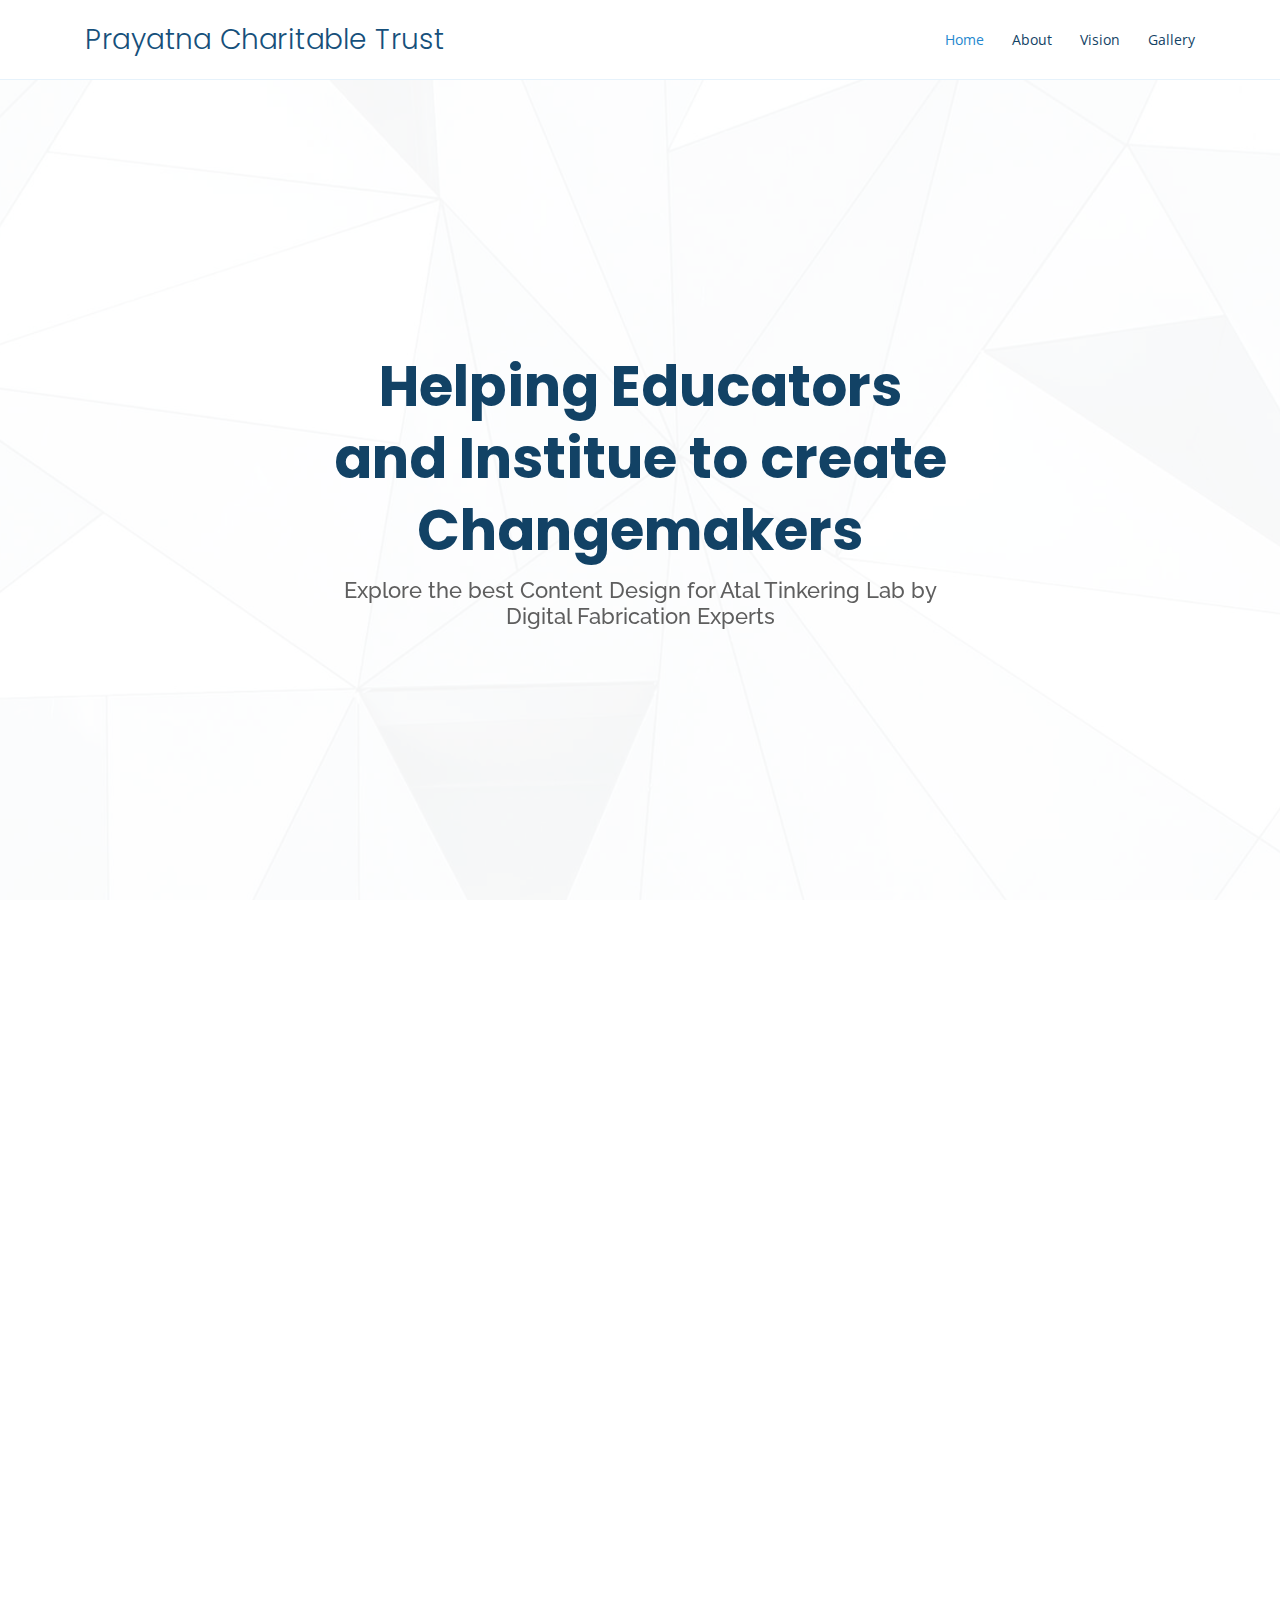
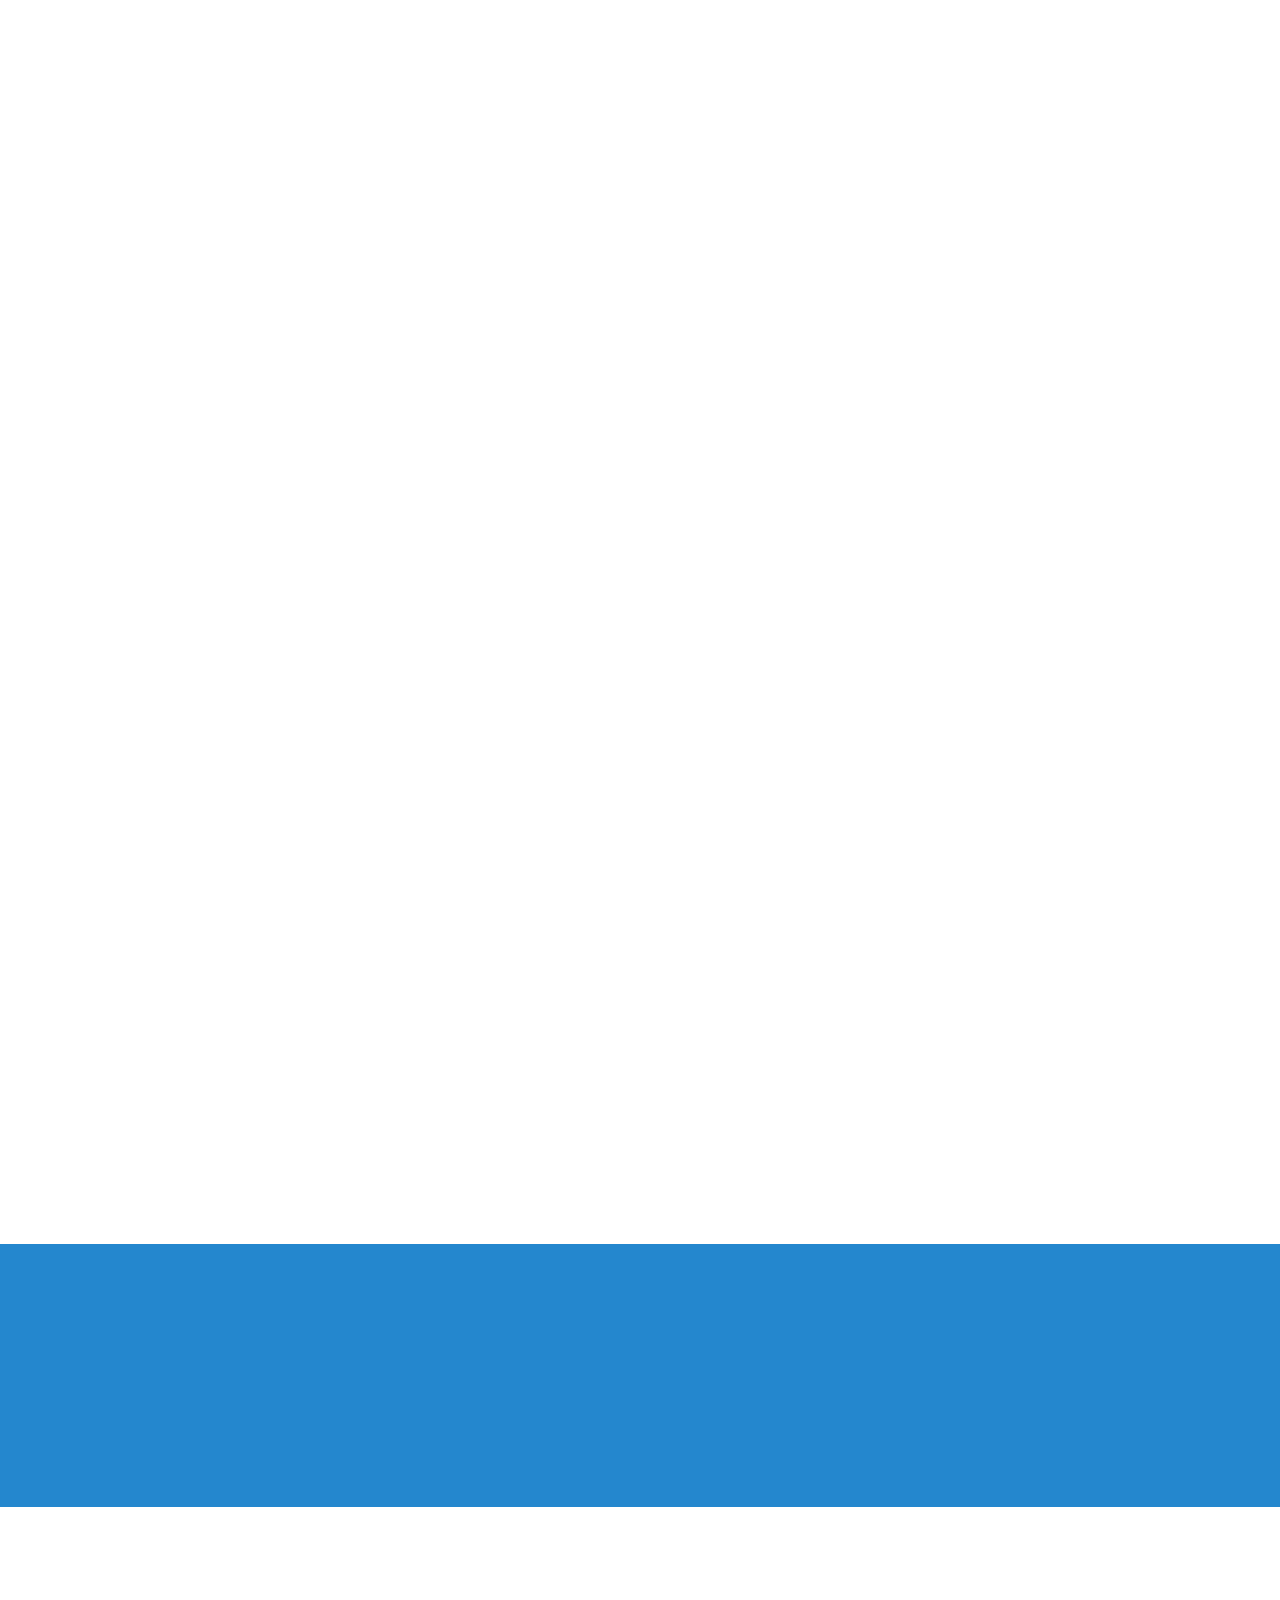
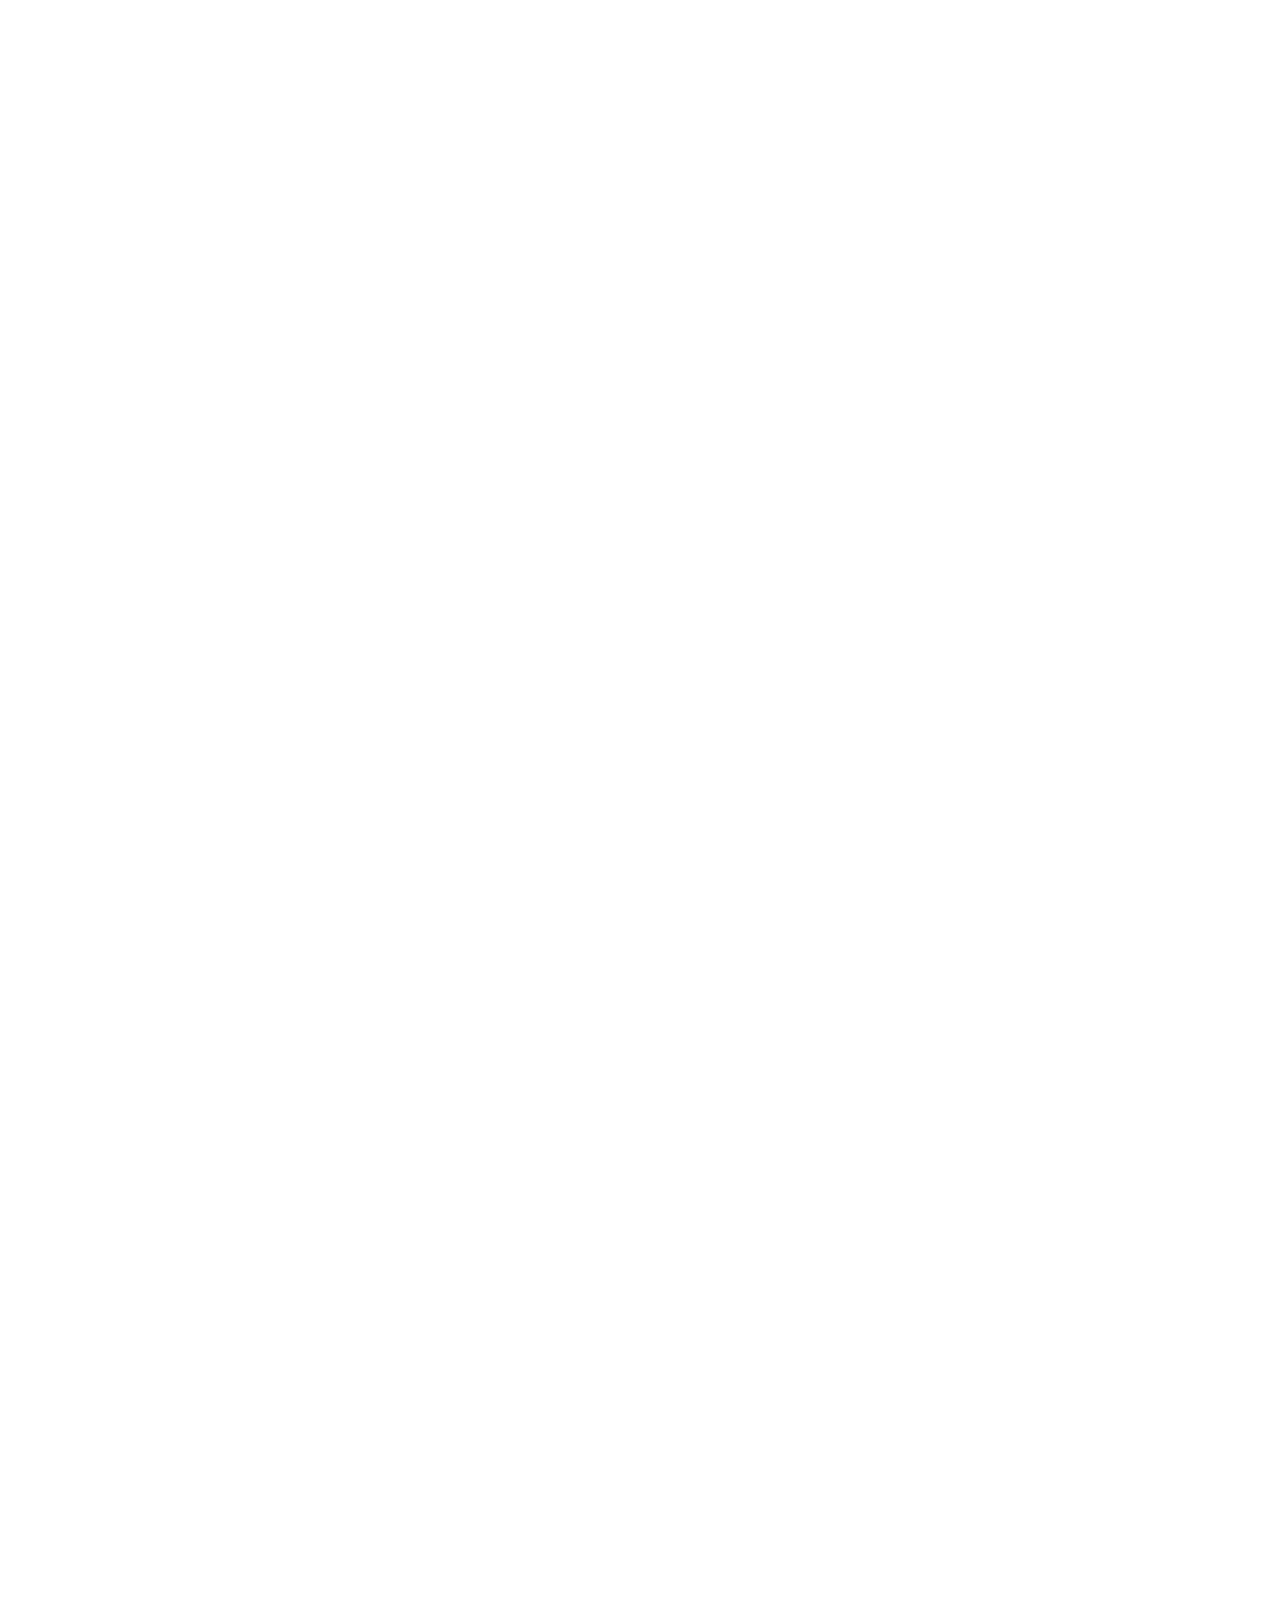
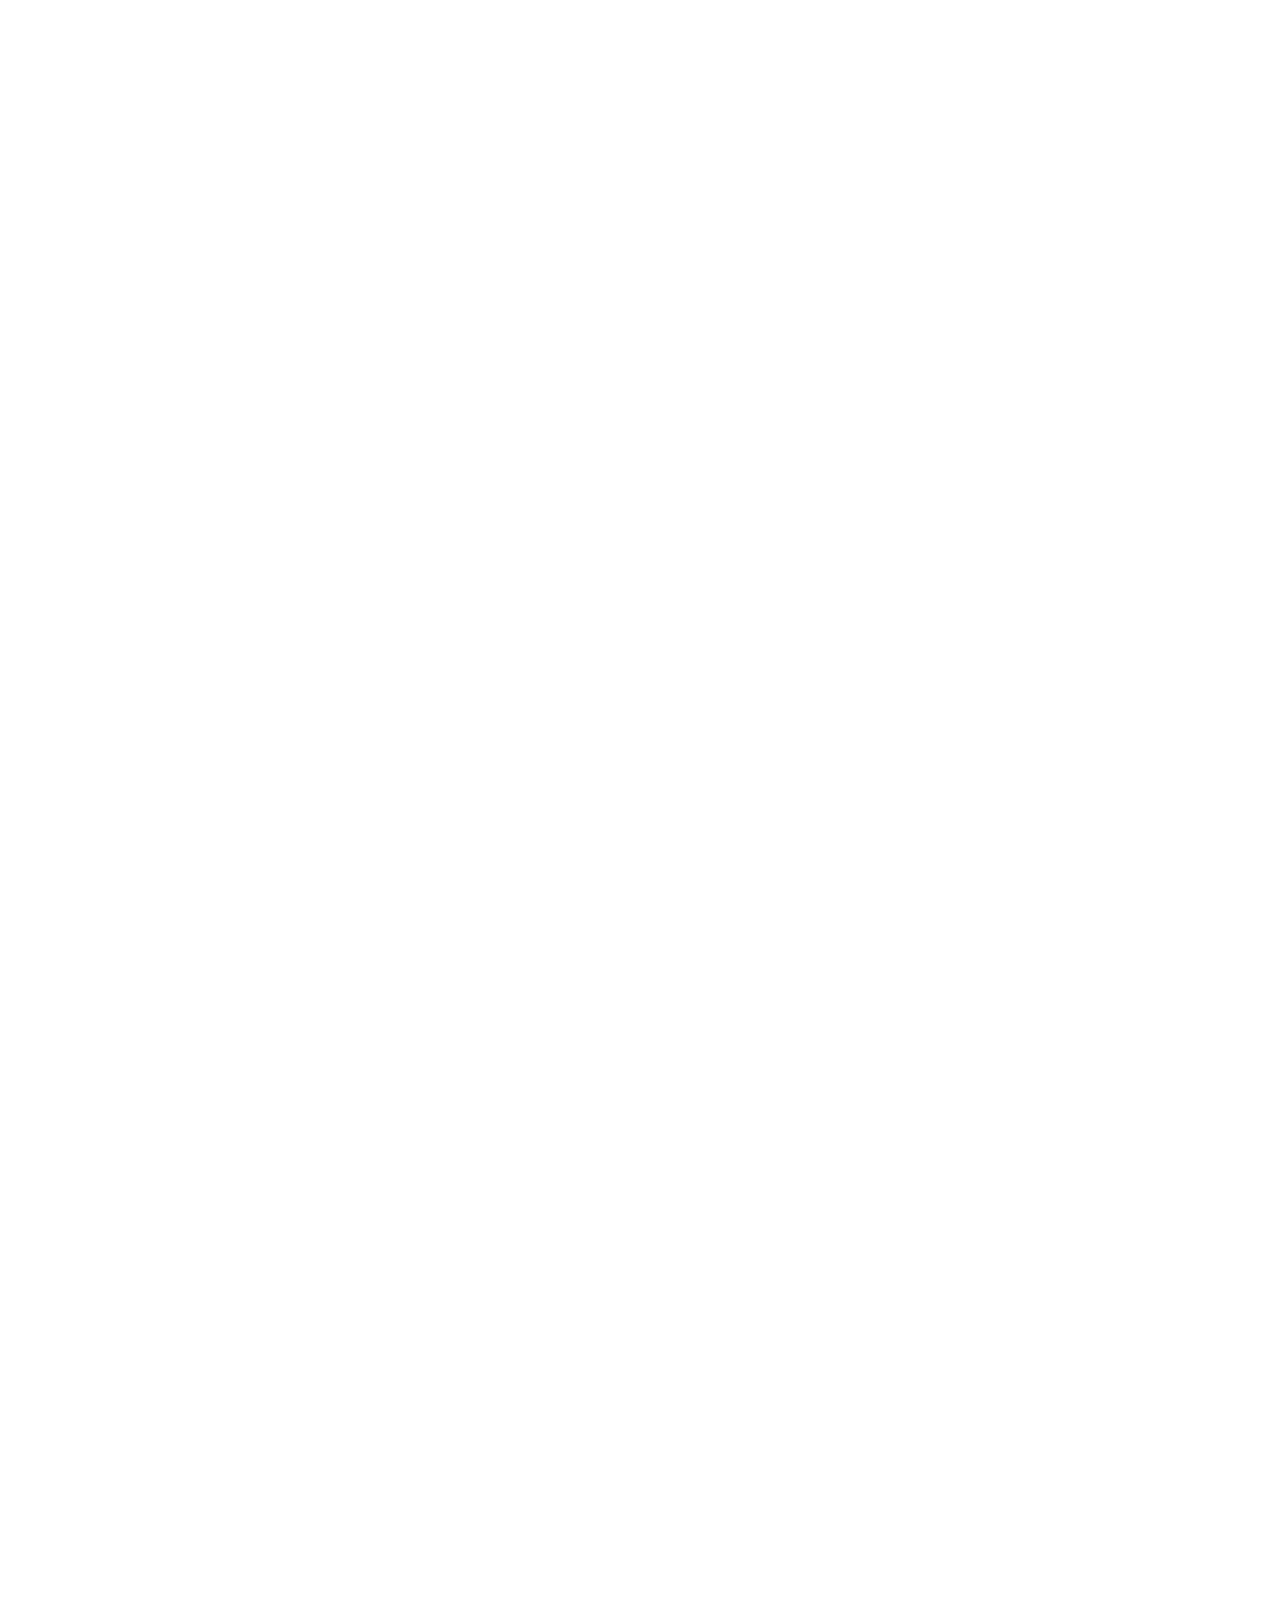
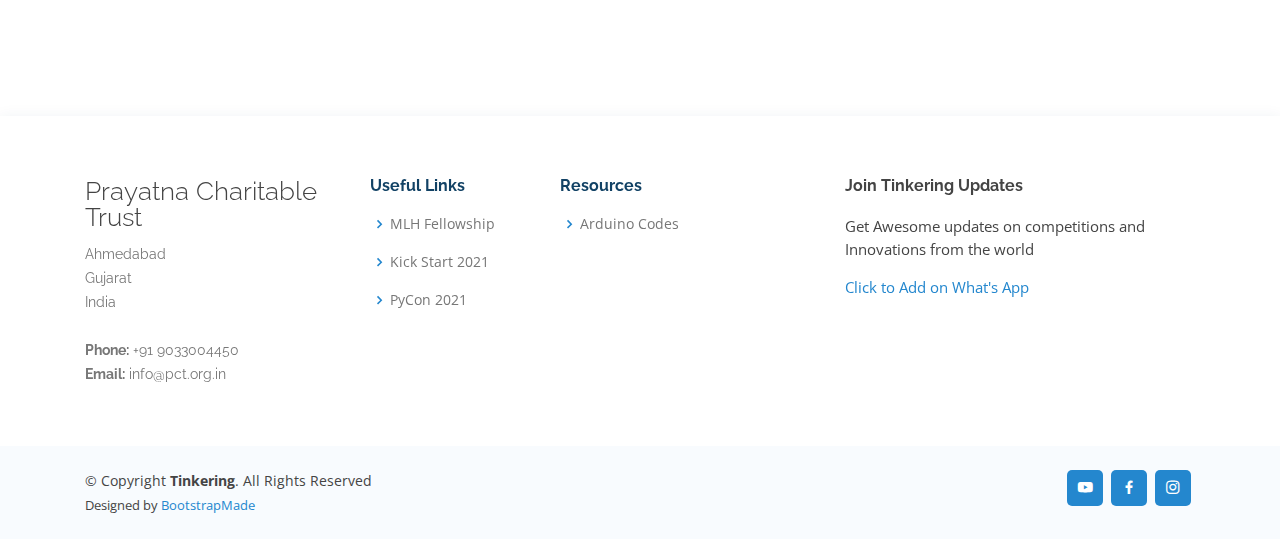
==== commit 1e68c8a3: "focus area added final" ====
--- a/index.html
+++ b/index.html
@@ -213,14 +213,47 @@
               Prayatna Charitable Trust is working towards developing 21st Century Skills and attitudes in students at all levels. We develop modules, approaches and activities to enhance experiential and project-based learning in school academics helping institutions to develop self-learning ecosystems through online and offline engagement. <br>
 
               <br>
-              
-
-              
-</font>
+          </font>
             </p>
           </div>
 
-        </div>
+          <div class="col-lg-12 pt-3 pt-lg-0 content" data-aos="fade-left" data-aos-delay="100">
+            <p align="justify"><font size=""4>
+              PCT India is a team of individuals identifying needs in education for the future generation in India. It is managed and guided by experts in digital fabrication, product design, Digital literacy, designers, and technology tools. We are working on students’ competencies at
+  multiple levels; creativity, technical knowledge and the connection to the subjects they are learning, STEM and such, by developing practical approaches and self-learning modules. PCT team reaches out to students, teachers and educational institutions pan India through its programs. 
+            </font></p>
+          </div>
+
+        </div>
+        <br>
+        <br>
+
+
+
+         <div class="container2">
+         <div class="row2">
+
+         
+
+        <div  class="col2-lg-6 video-box align-self-baseline" data-aos="fade-right" data-aos-delay="100" width="80%">
+            <img src="./assets/aim.jpg" ALIGN="right" alt="" height="50%" width="50%">
+             
+          </div>
+          <div class="col-lg-6 pt-3 pt-lg-0 content" data-aos="fade-left" data-aos-delay="100">
+            <h3>Focus Area</h3>
+            <p align="justify"><font size="4">
+              The key element of preparing the youth for the 4th Industrial revolution is creating a technology temperament at the right age to make them confident about taking on unknown challenges in life and to develop an attitude and self-efficacy at the primary and secondary school level. Through our program, Teachers / mentors, students get an exposure to innovations happening in the world and how technology is changing the way we know. Students participate and practice technical skills like robotics, coding, web development, electronics, Automation and IoT, design thinking, and Ideation. The skills focused on the program are also mentioned in the National Education policy-2020. National Education Policy-2020 is largely focused on the development of practical, vocational and project-based teaching and learning methodologies. 
+
+              <br>
+          </font>
+            </p>
+          </div>
+         </div>
+        </div>
+         </div>
+            
+
+  
          
           
        
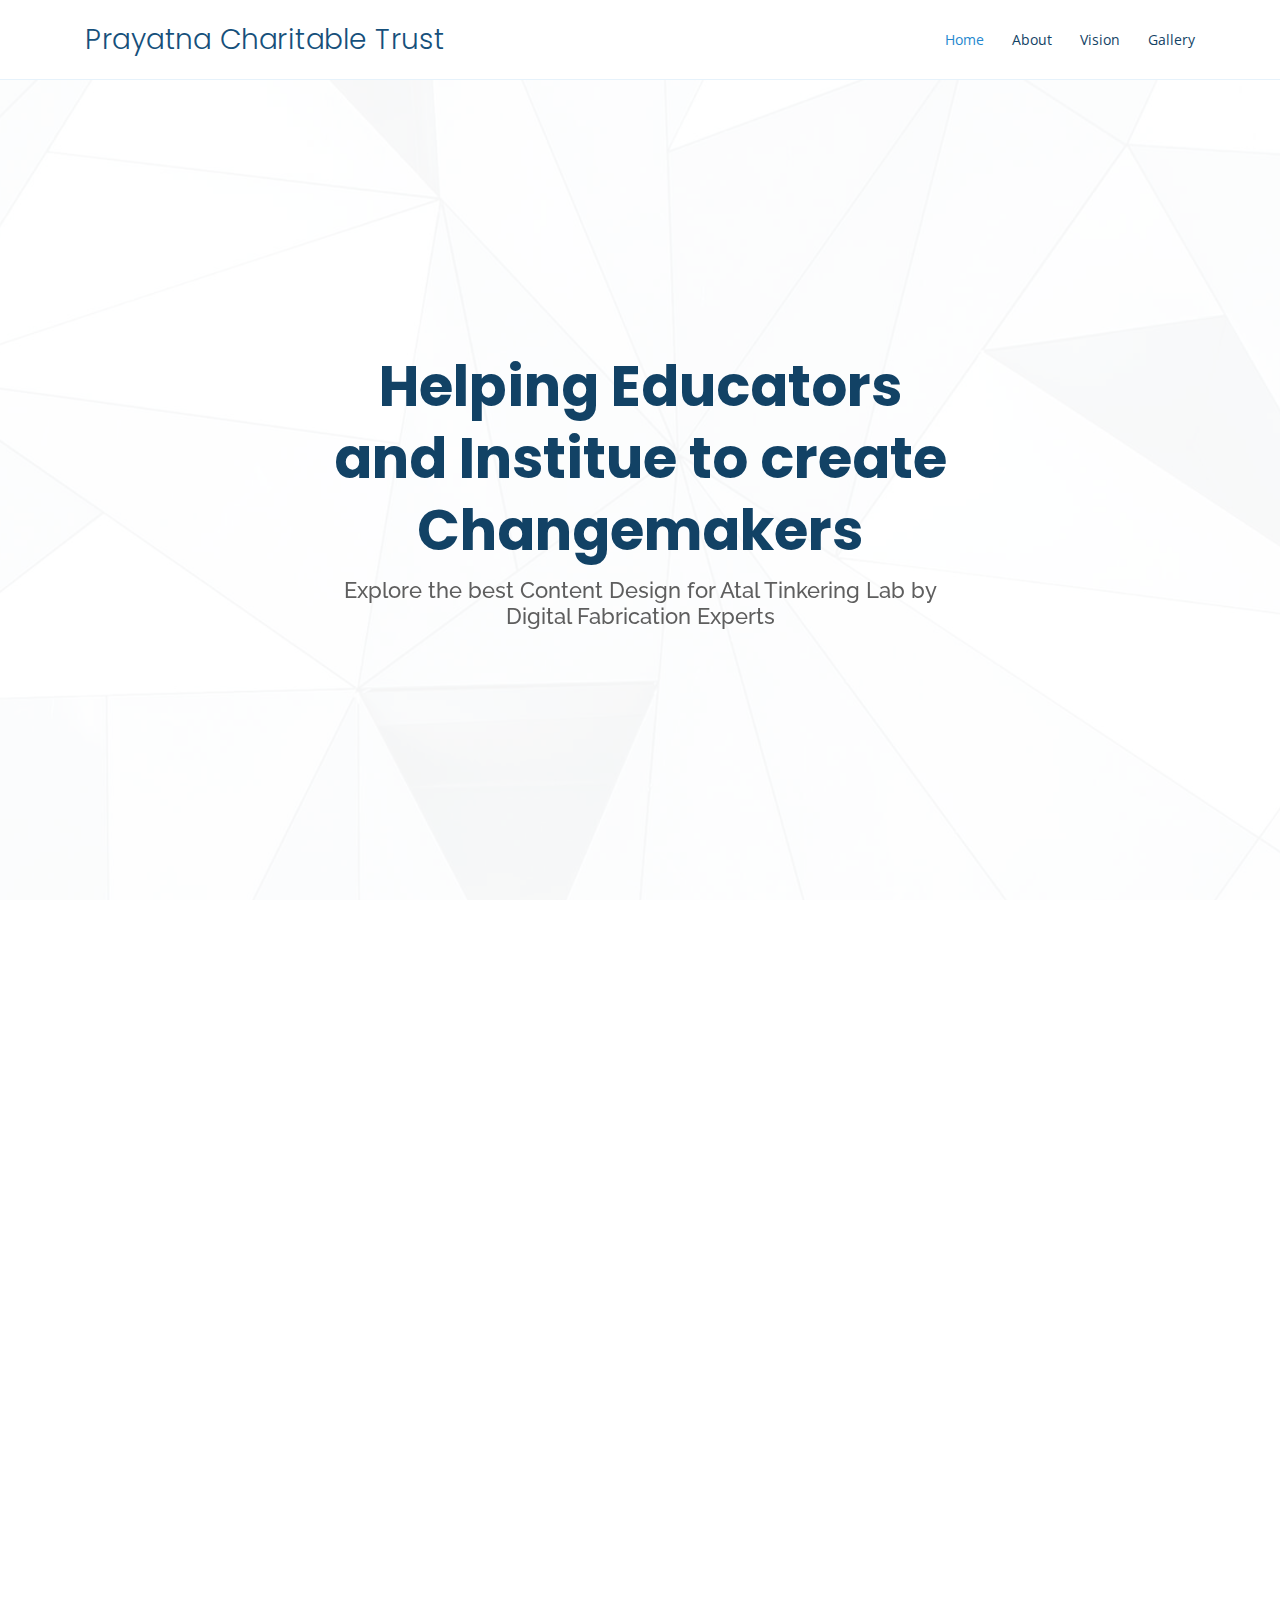
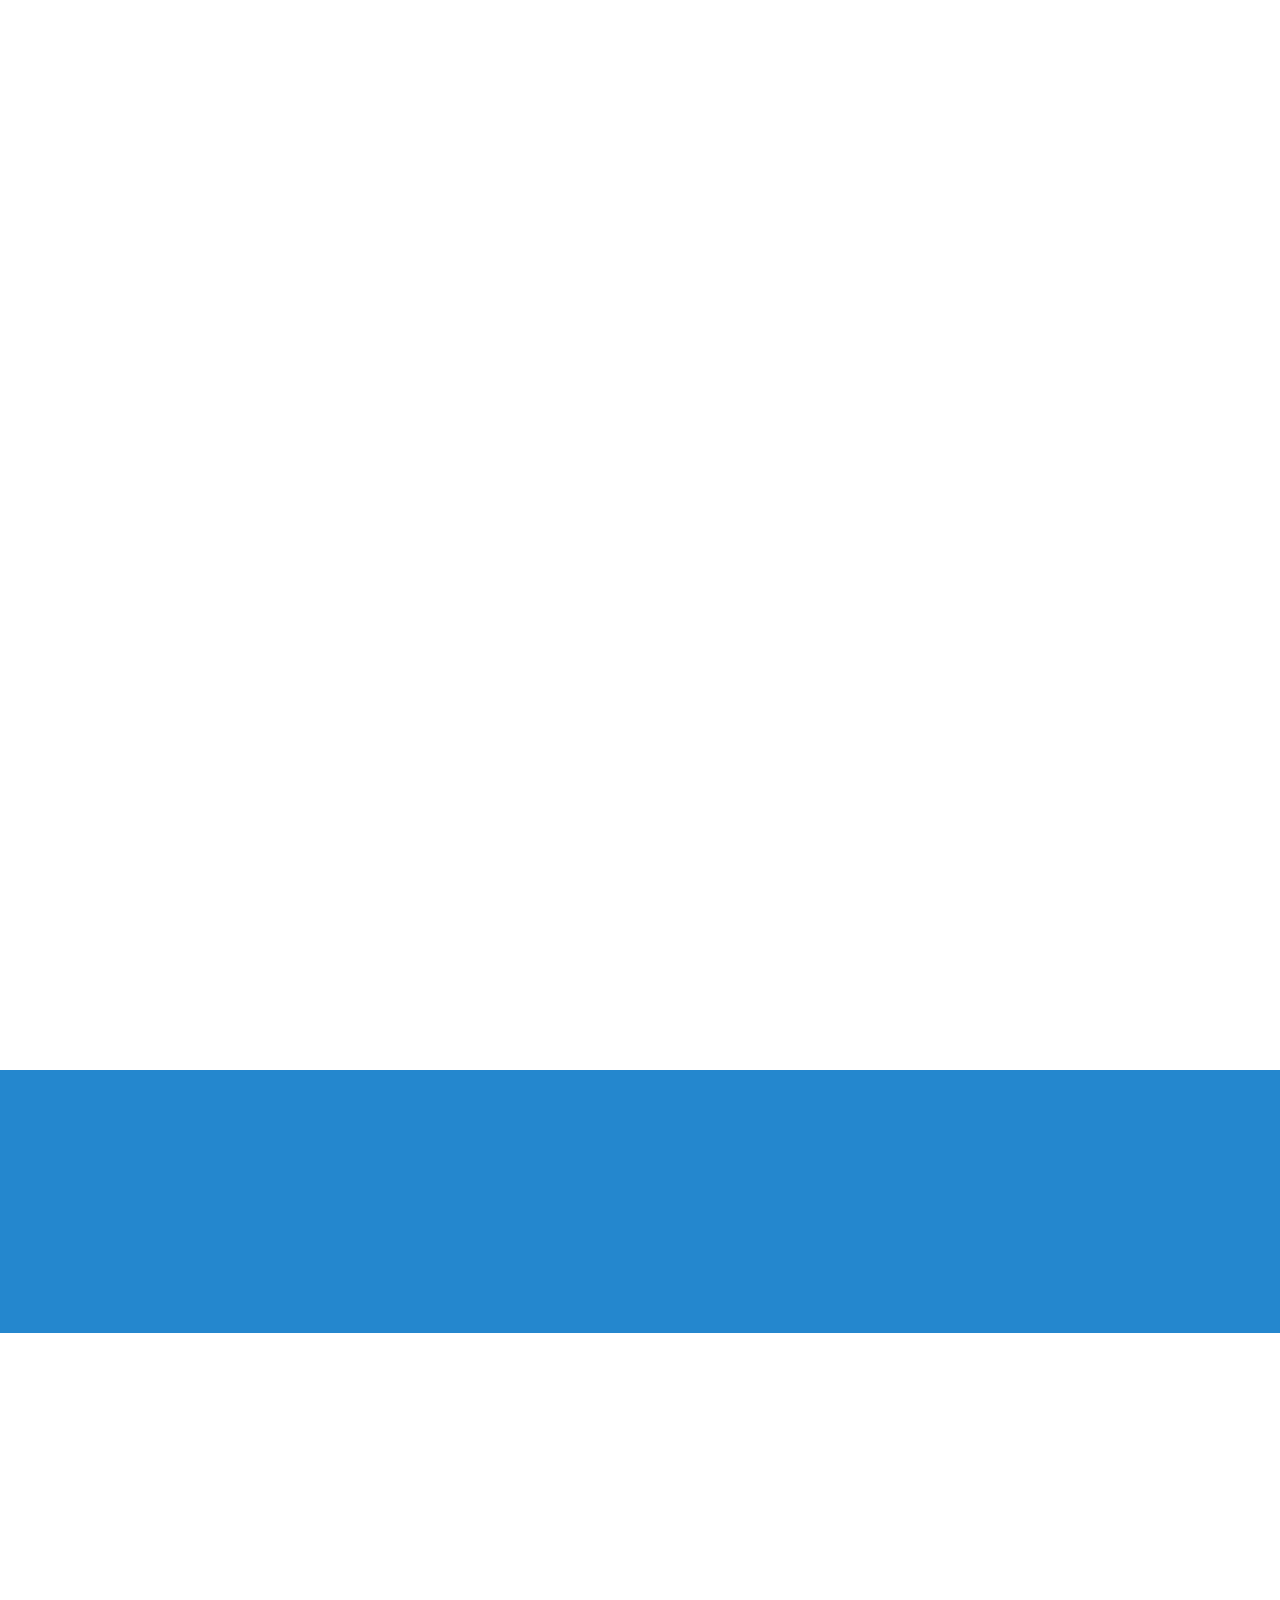
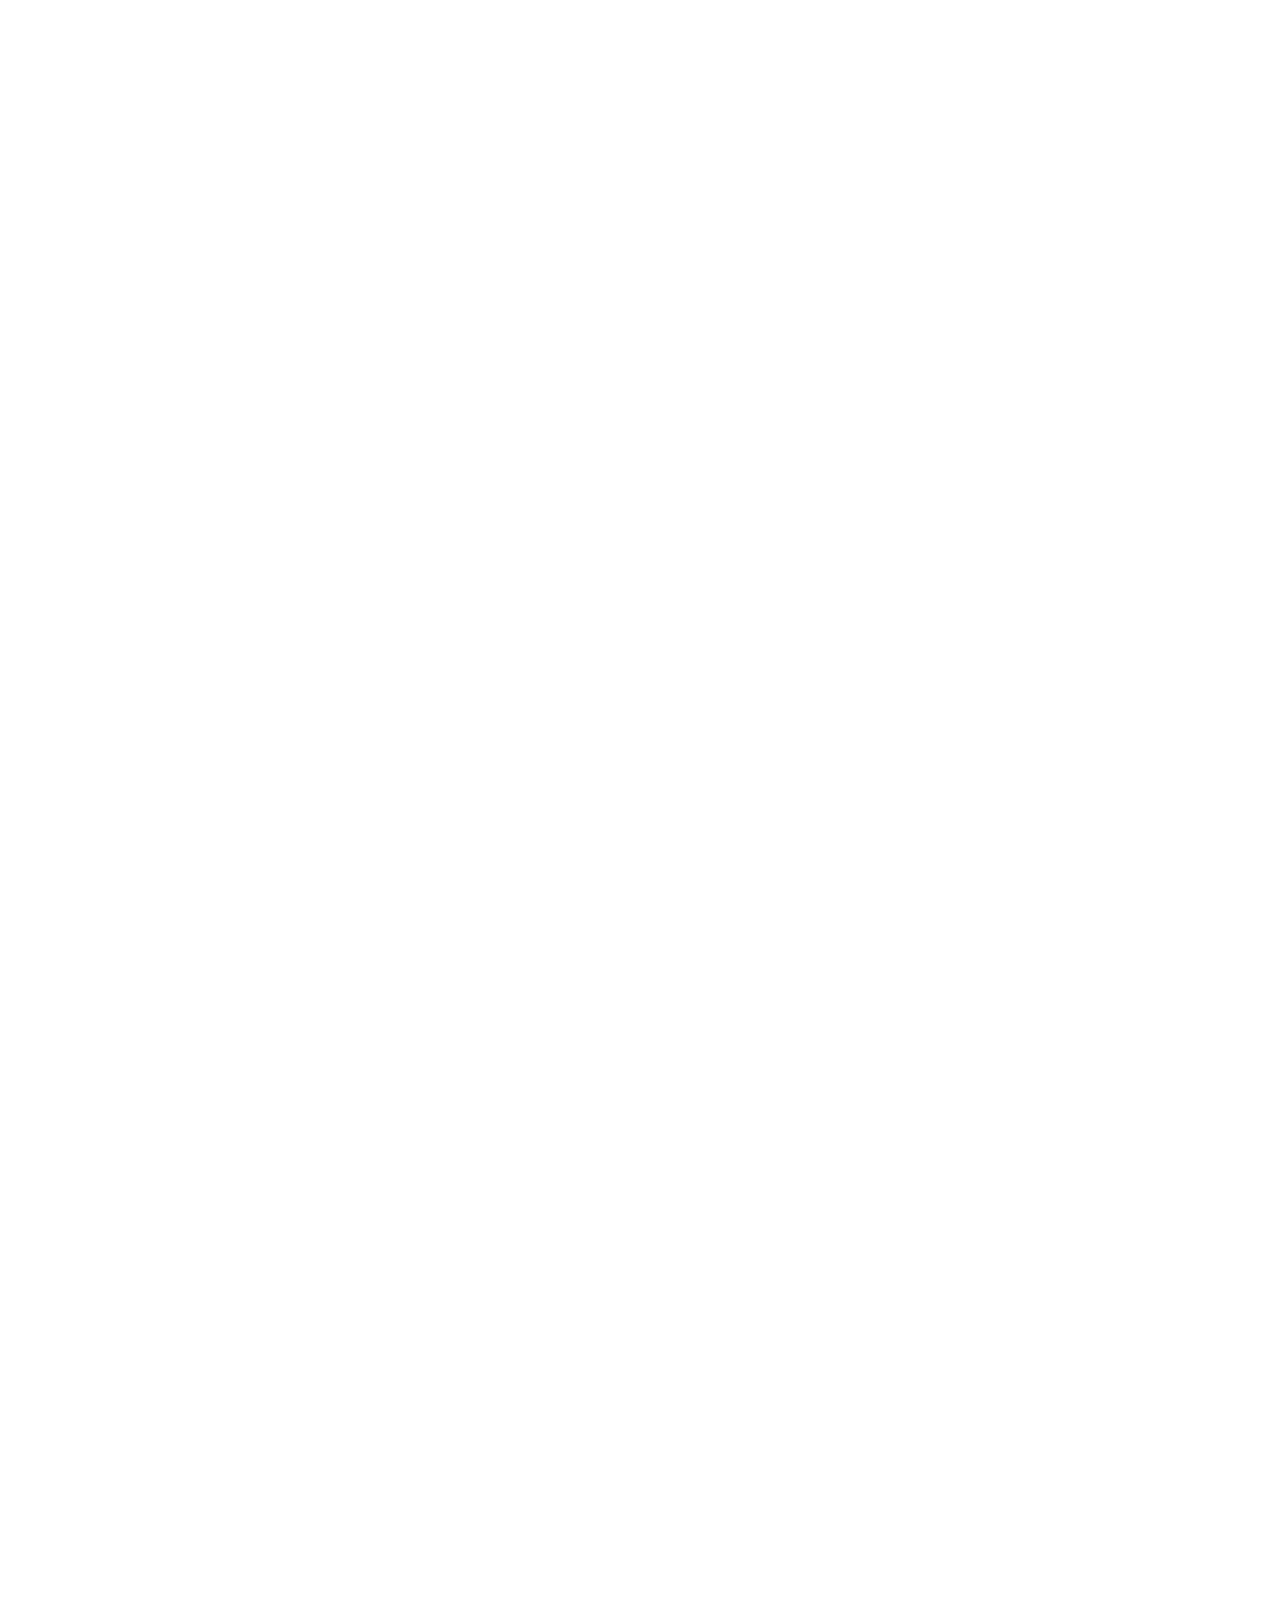
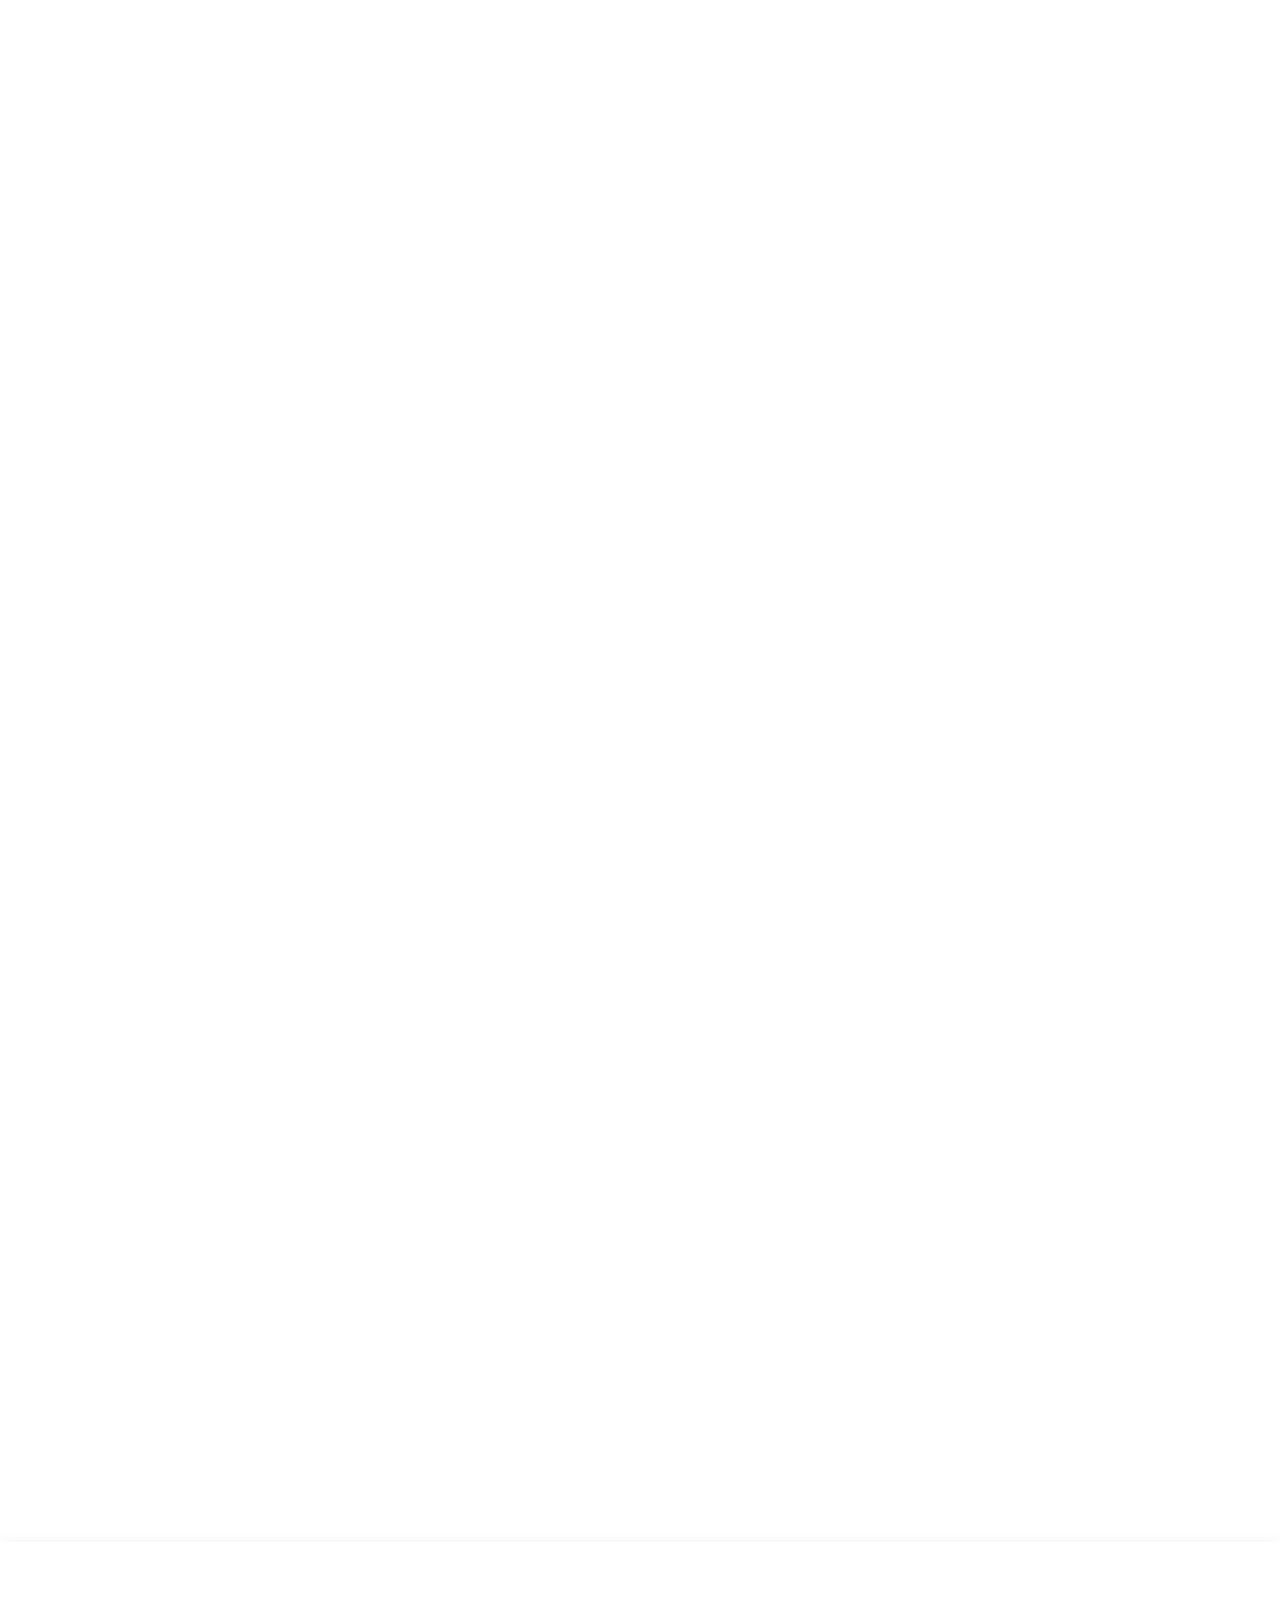
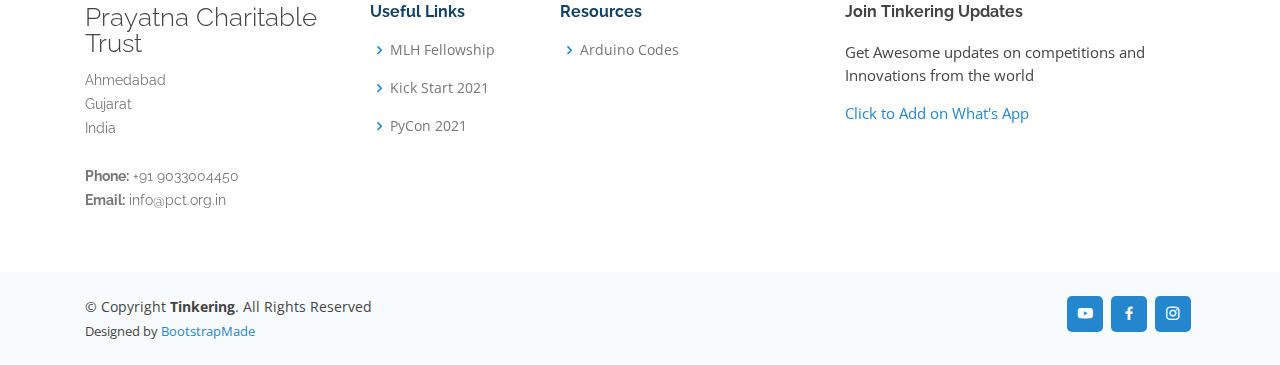
==== commit 4684a3dd: "font size changed" ====
--- a/index.html
+++ b/index.html
@@ -207,18 +207,18 @@
 
           <div class="col-lg-6 pt-3 pt-lg-0 content" data-aos="fade-left" data-aos-delay="100">
             <h3>AIM AND VISION</h3>
-            <p align="justify"><font size="4">
+            <p align="justify"><font size="03">
               Bharat (India) with the highest young population globally, challenges the traditional methodologies and creates opportunities at every level. Development at large can be achieved by the impact at the community level rather than the individual level. PCT aims to create a mindset in STEAM at a community level leading to an entrepreneurial mindset in developing countries like india. <br> 
               <br>
               Prayatna Charitable Trust is working towards developing 21st Century Skills and attitudes in students at all levels. We develop modules, approaches and activities to enhance experiential and project-based learning in school academics helping institutions to develop self-learning ecosystems through online and offline engagement. <br>
-
+              
               <br>
-          </font>
+              </font>
             </p>
           </div>
 
           <div class="col-lg-12 pt-3 pt-lg-0 content" data-aos="fade-left" data-aos-delay="100">
-            <p align="justify"><font size=""4>
+            <p align="justify"><font size="03">
               PCT India is a team of individuals identifying needs in education for the future generation in India. It is managed and guided by experts in digital fabrication, product design, Digital literacy, designers, and technology tools. We are working on students’ competencies at
   multiple levels; creativity, technical knowledge and the connection to the subjects they are learning, STEM and such, by developing practical approaches and self-learning modules. PCT team reaches out to students, teachers and educational institutions pan India through its programs. 
             </font></p>
@@ -241,7 +241,7 @@
           </div>
           <div class="col-lg-6 pt-3 pt-lg-0 content" data-aos="fade-left" data-aos-delay="100">
             <h3>Focus Area</h3>
-            <p align="justify"><font size="4">
+            <p align="justify"><font size="02">
               The key element of preparing the youth for the 4th Industrial revolution is creating a technology temperament at the right age to make them confident about taking on unknown challenges in life and to develop an attitude and self-efficacy at the primary and secondary school level. Through our program, Teachers / mentors, students get an exposure to innovations happening in the world and how technology is changing the way we know. Students participate and practice technical skills like robotics, coding, web development, electronics, Automation and IoT, design thinking, and Ideation. The skills focused on the program are also mentioned in the National Education policy-2020. National Education Policy-2020 is largely focused on the development of practical, vocational and project-based teaching and learning methodologies. 
 
               <br>
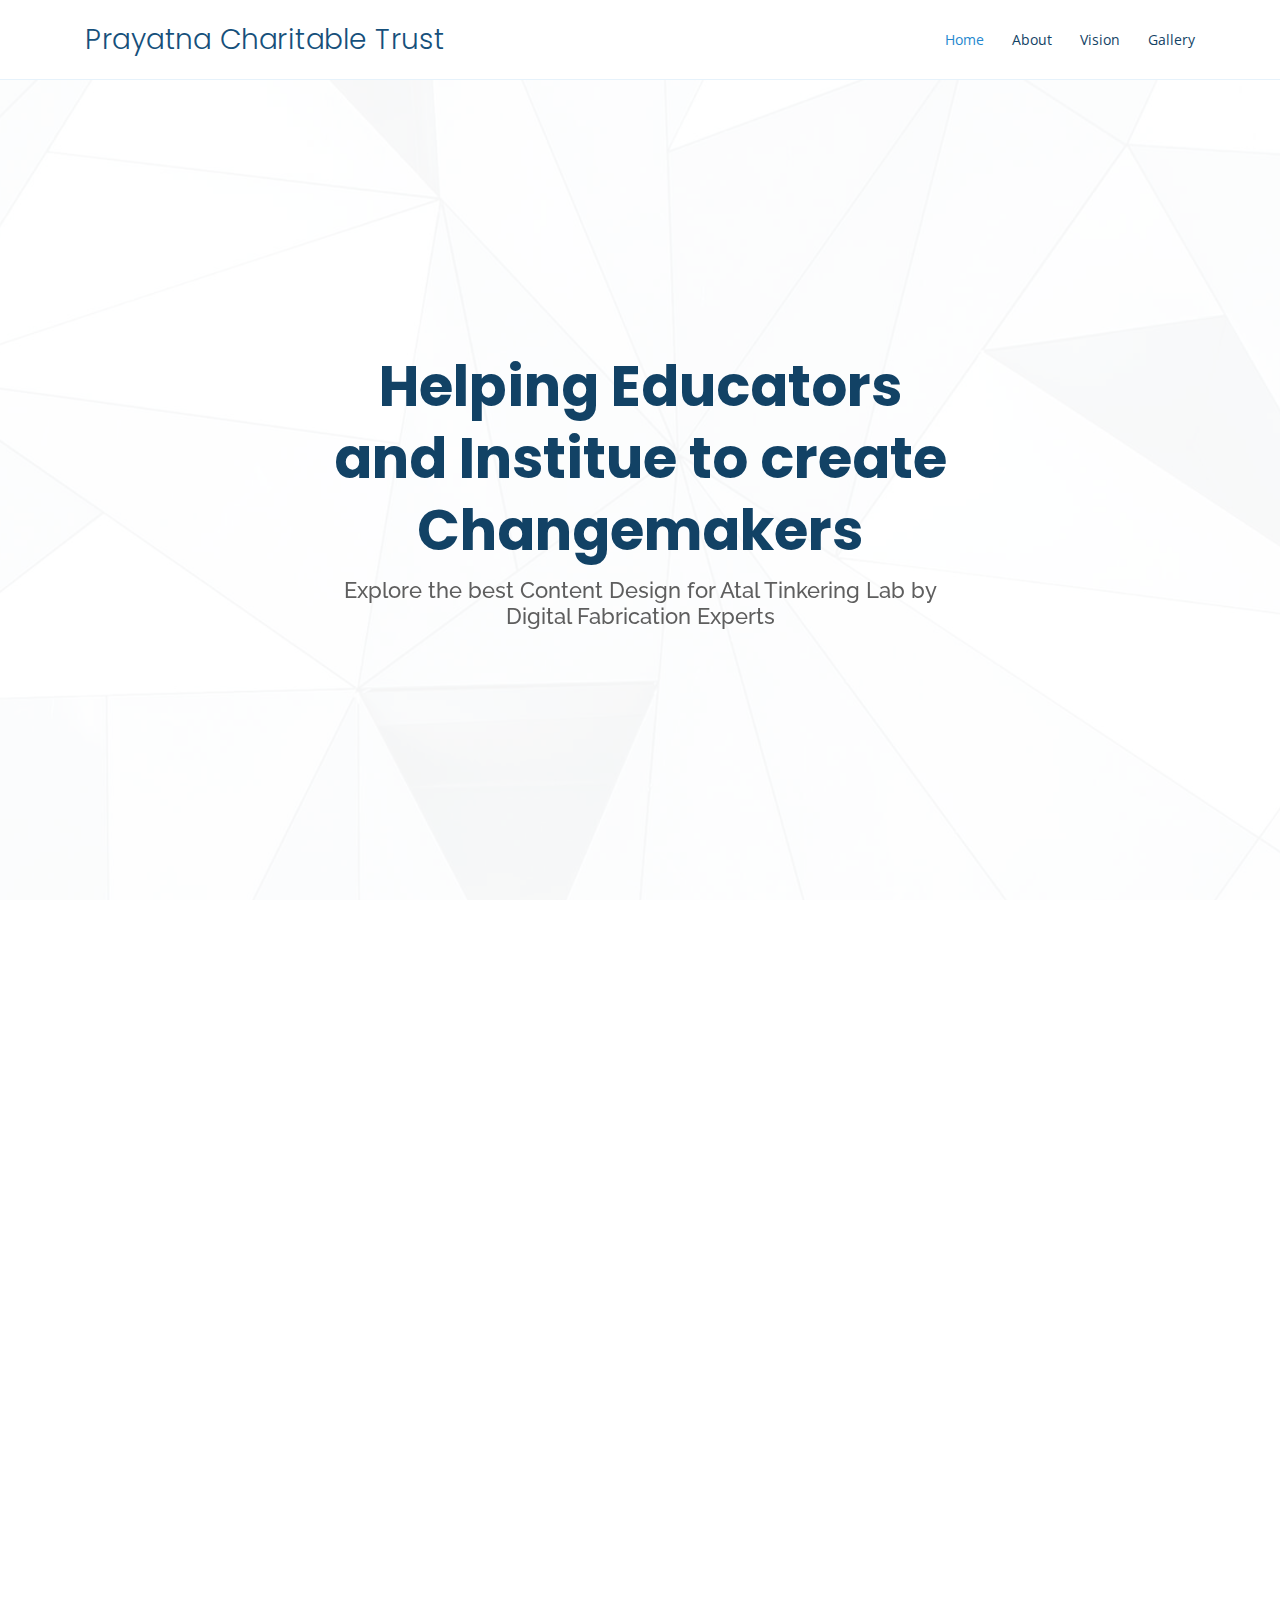
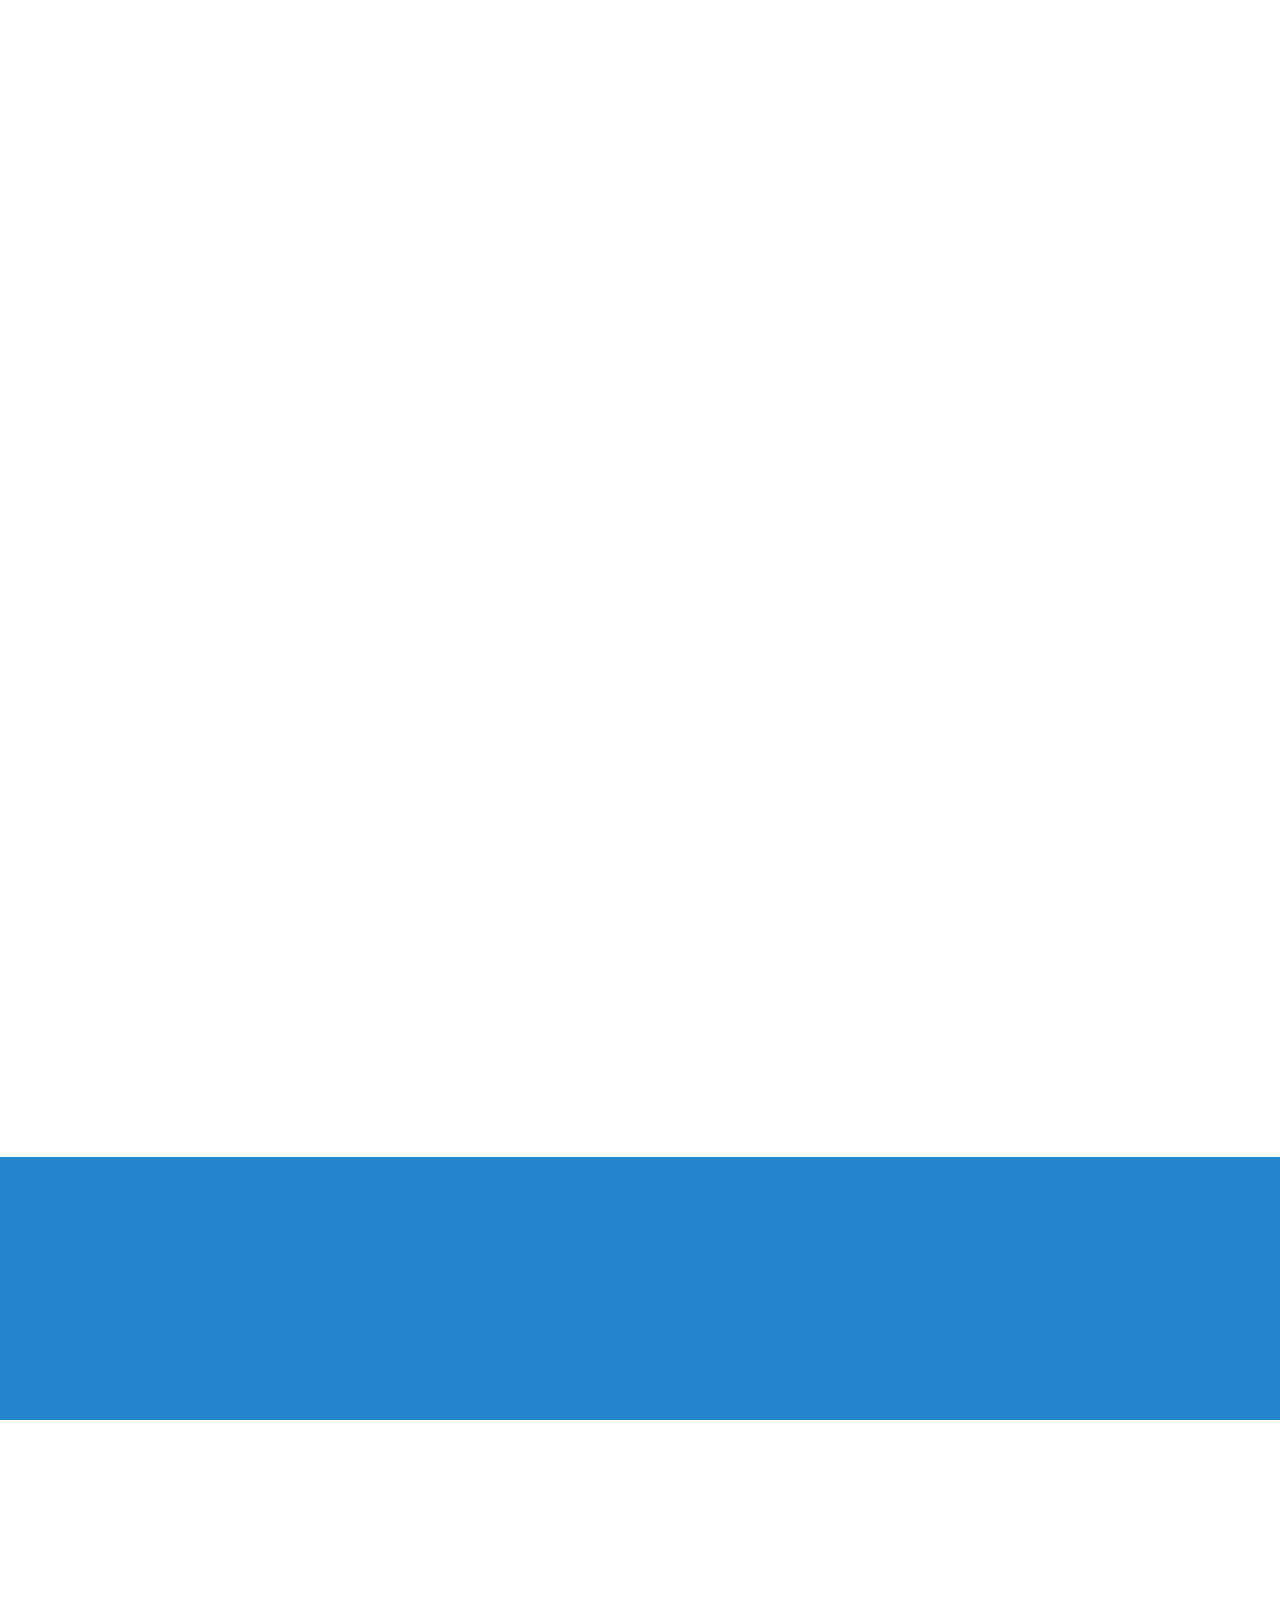
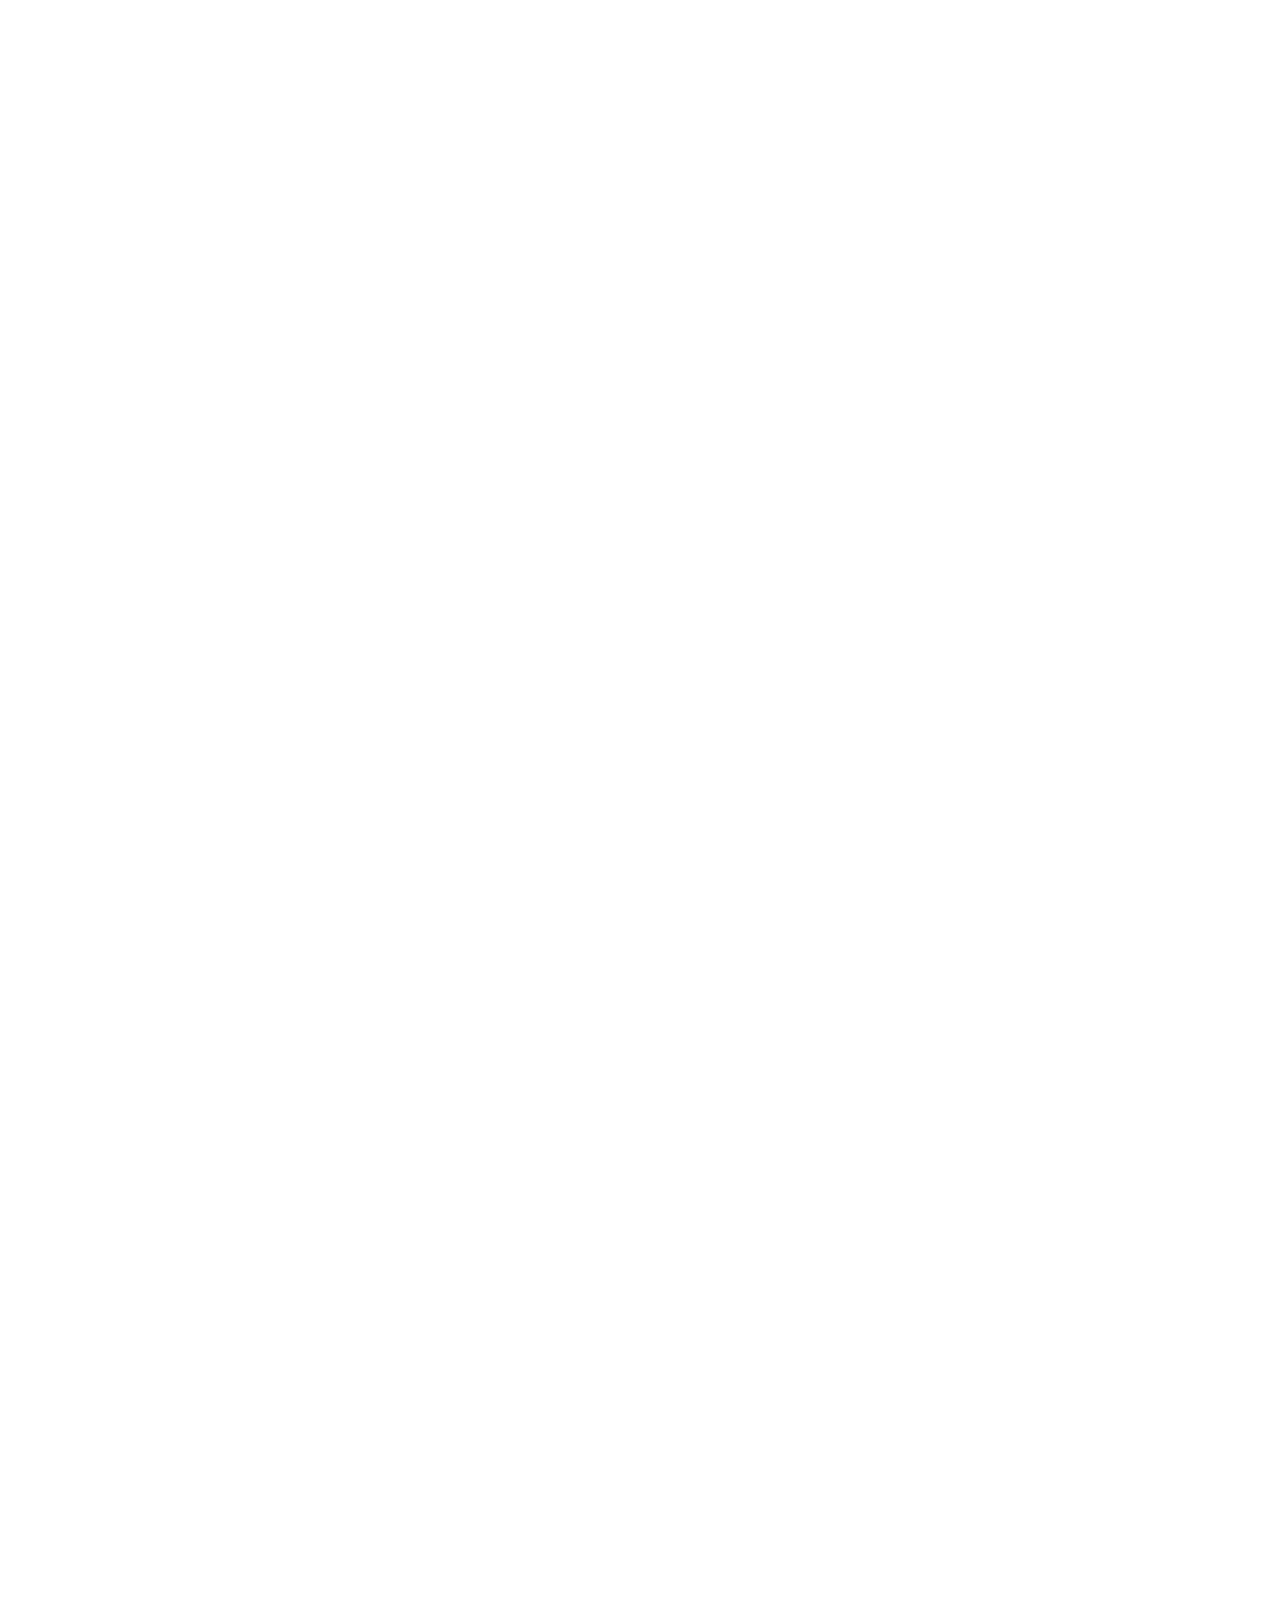
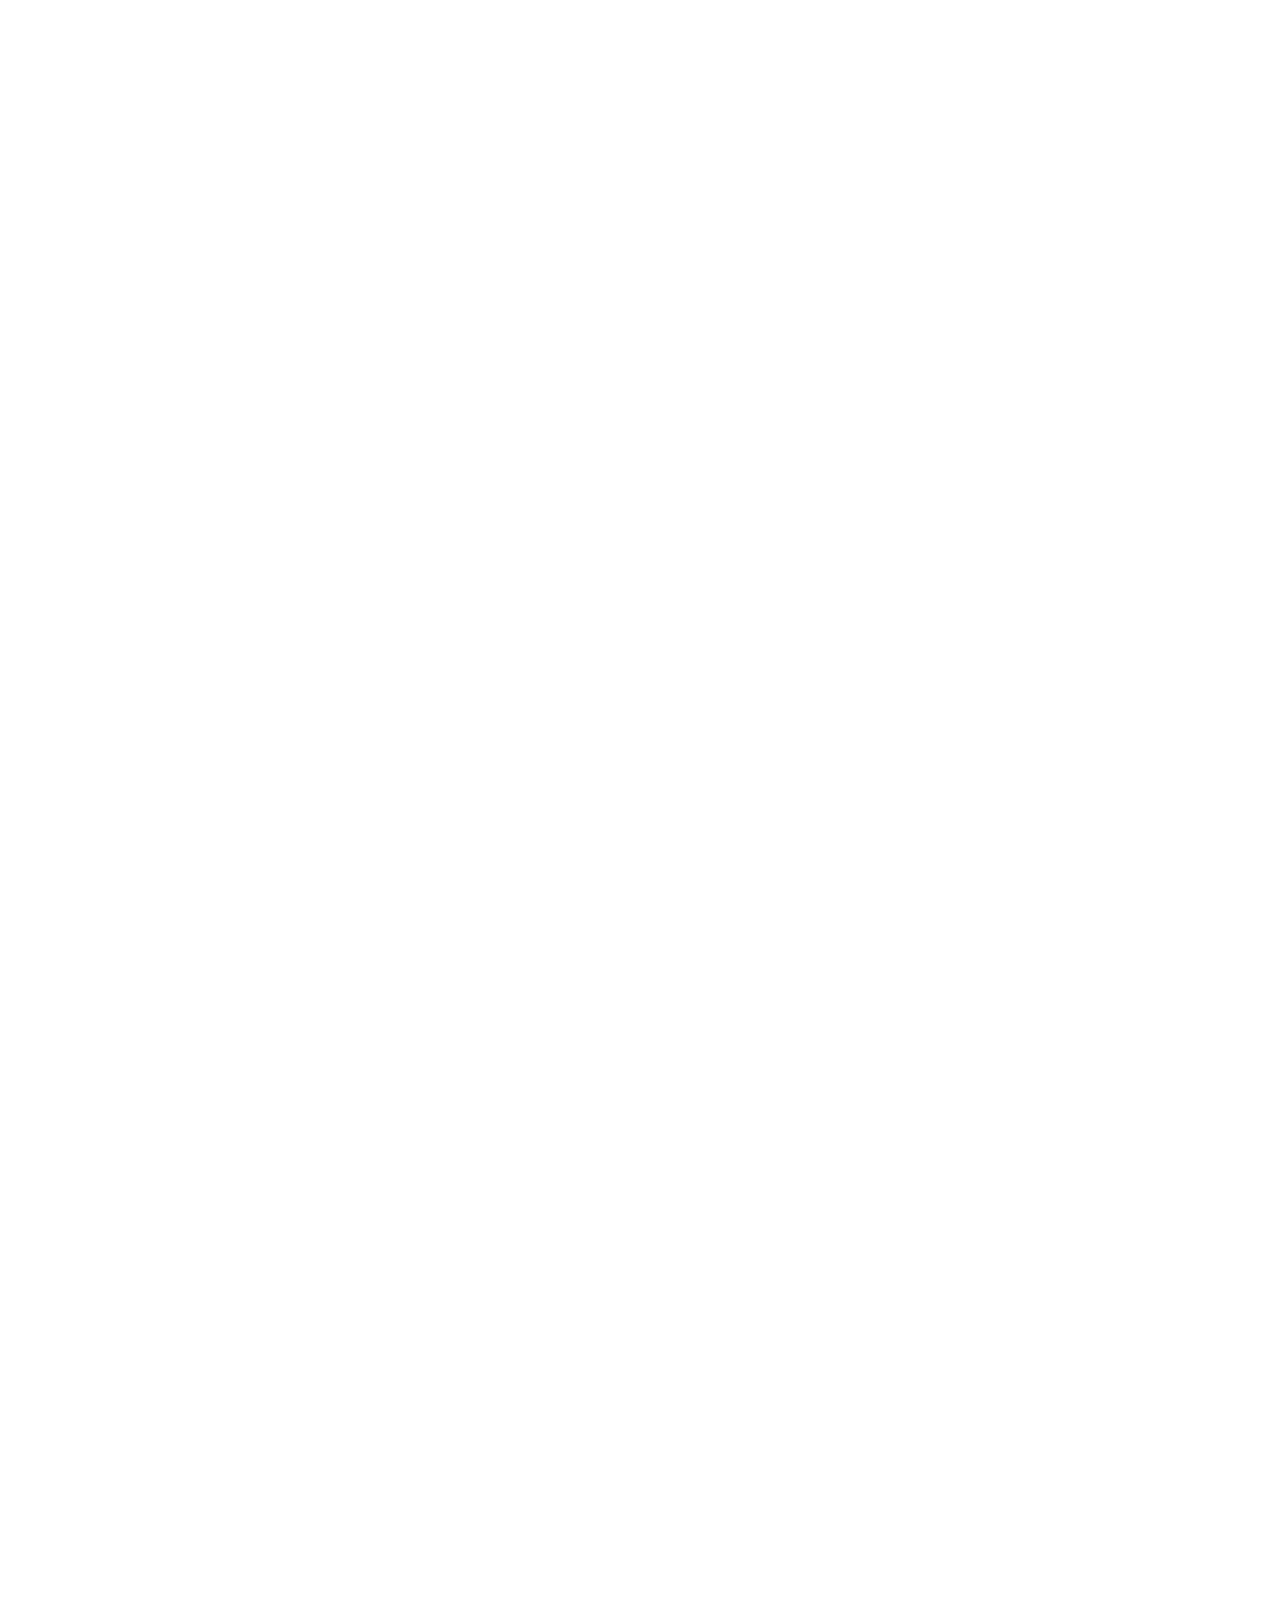
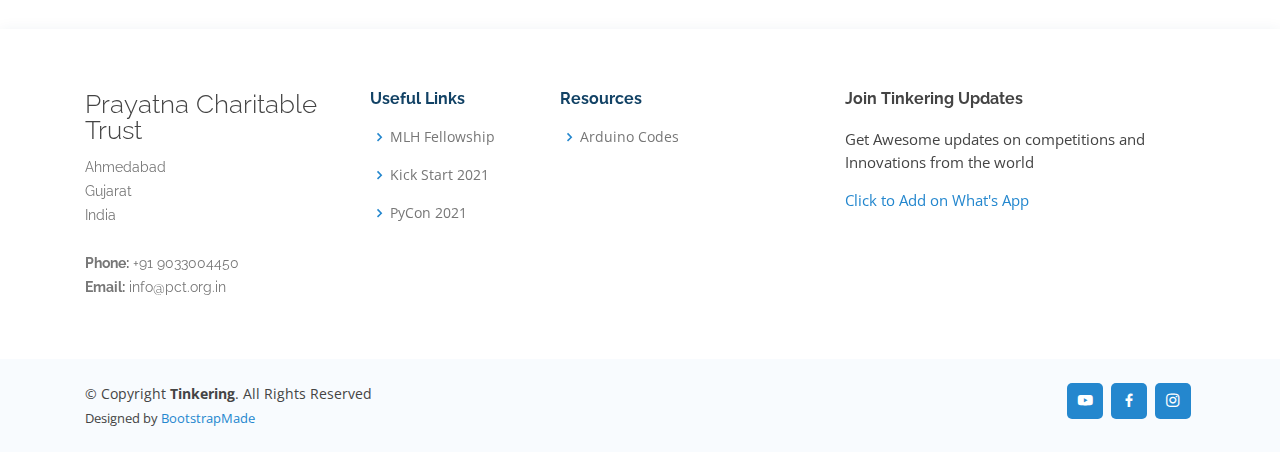
==== commit 4060a11c: "font" ====
--- a/index.html
+++ b/index.html
@@ -241,7 +241,7 @@
           </div>
           <div class="col-lg-6 pt-3 pt-lg-0 content" data-aos="fade-left" data-aos-delay="100">
             <h3>Focus Area</h3>
-            <p align="justify"><font size="02">
+            <p align="justify"><font size="03">
               The key element of preparing the youth for the 4th Industrial revolution is creating a technology temperament at the right age to make them confident about taking on unknown challenges in life and to develop an attitude and self-efficacy at the primary and secondary school level. Through our program, Teachers / mentors, students get an exposure to innovations happening in the world and how technology is changing the way we know. Students participate and practice technical skills like robotics, coding, web development, electronics, Automation and IoT, design thinking, and Ideation. The skills focused on the program are also mentioned in the National Education policy-2020. National Education Policy-2020 is largely focused on the development of practical, vocational and project-based teaching and learning methodologies. 
 
               <br>
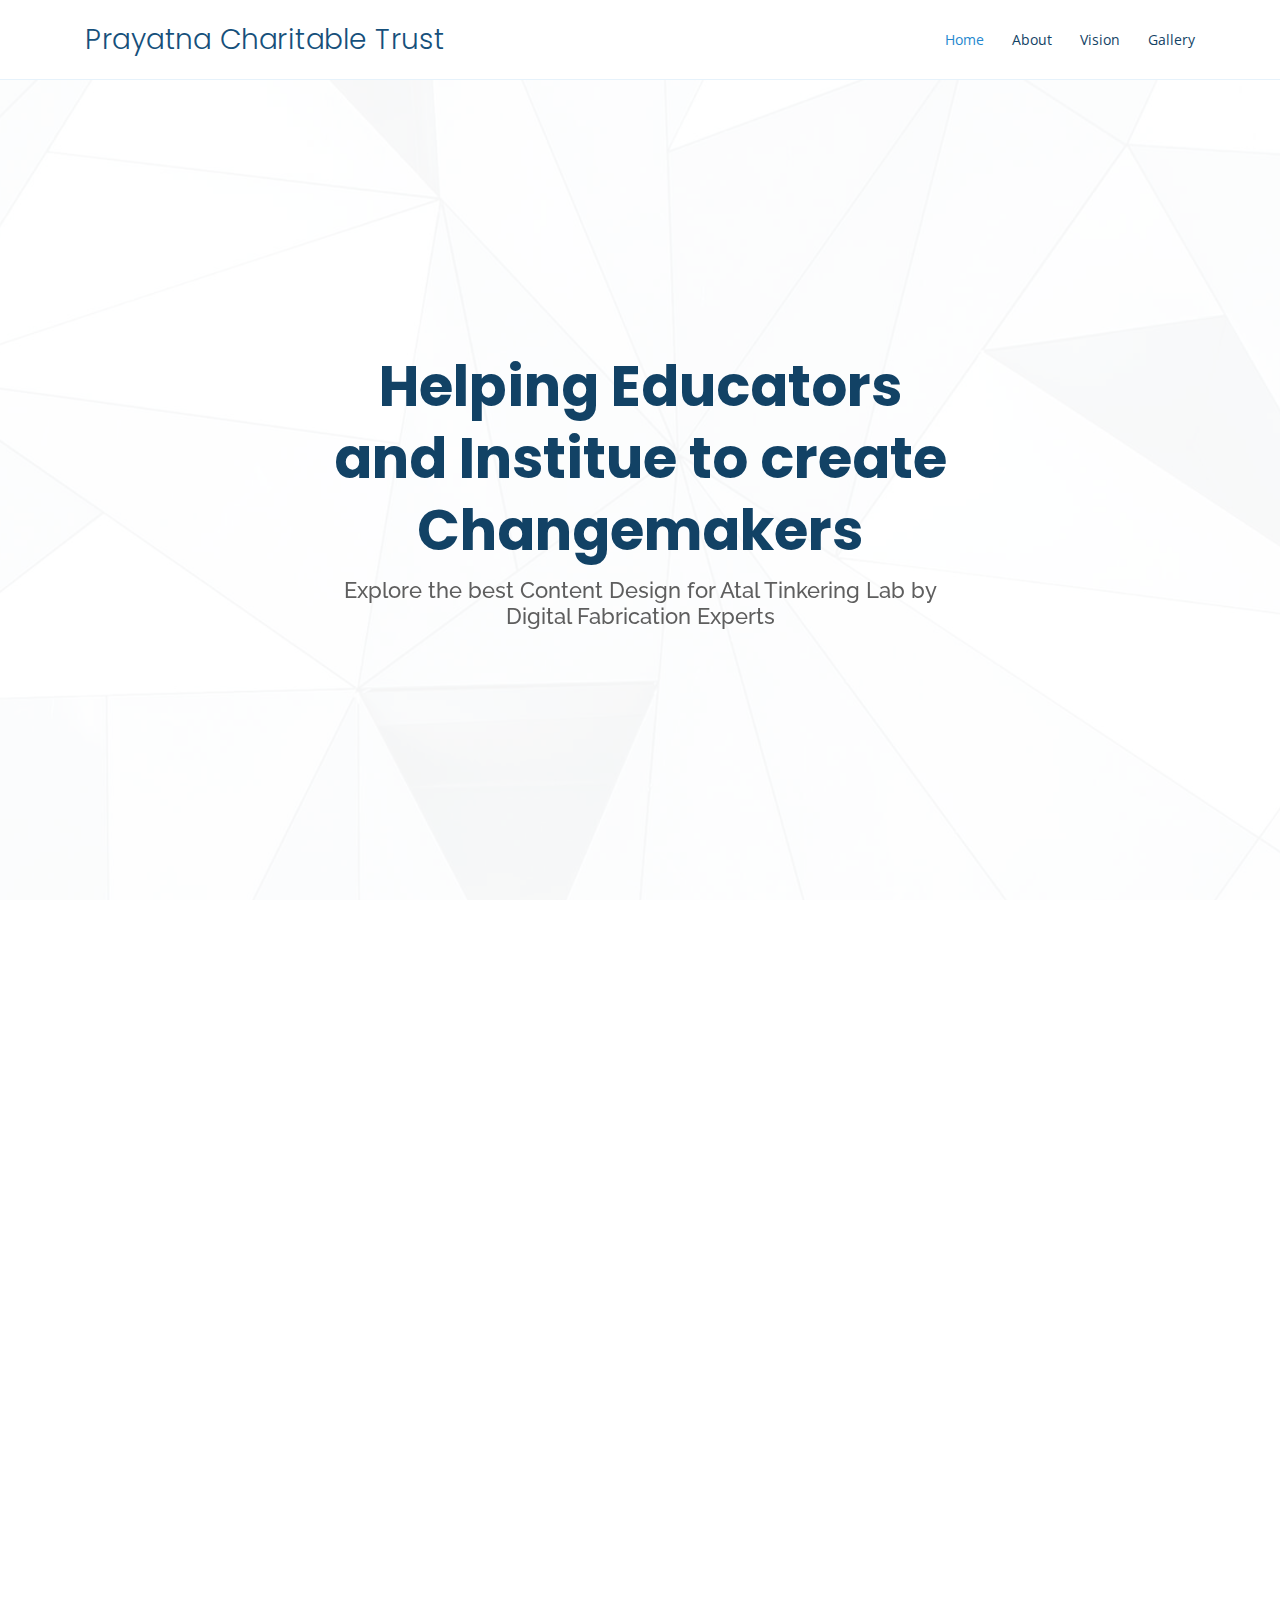
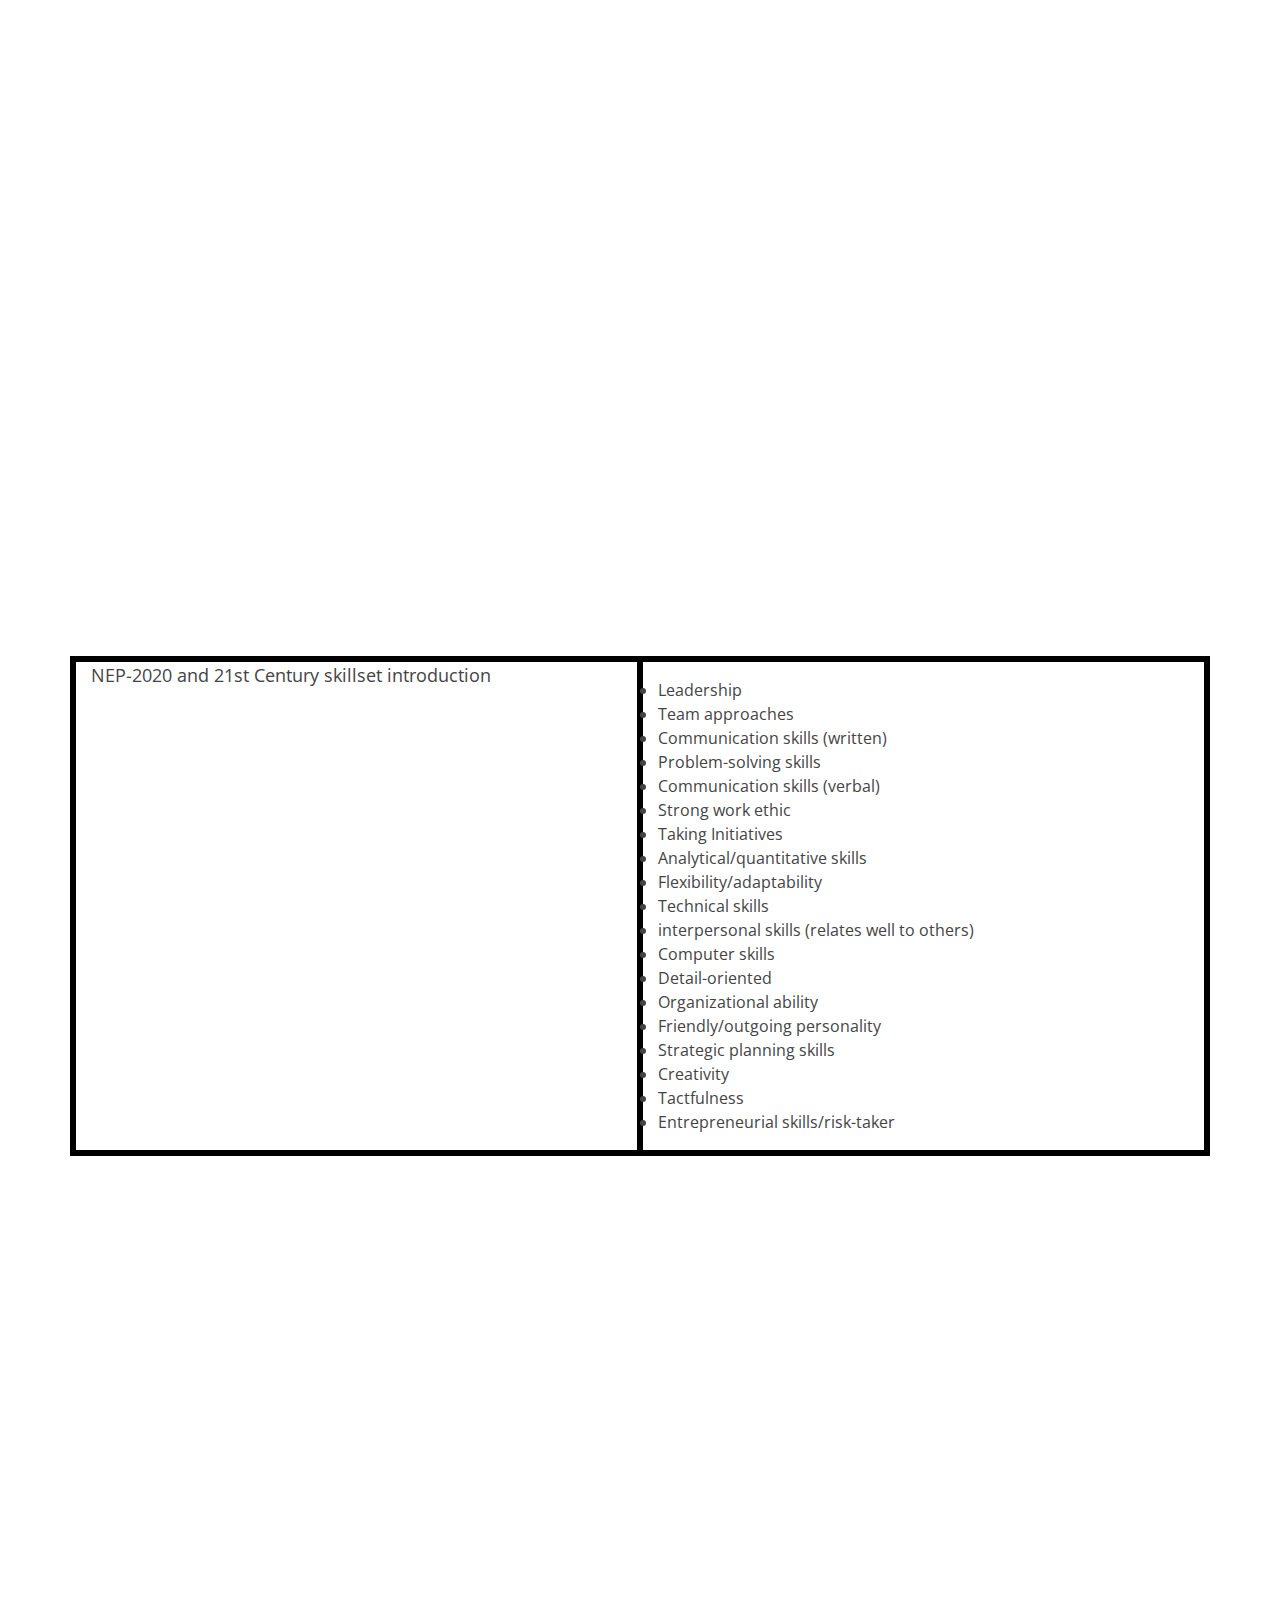
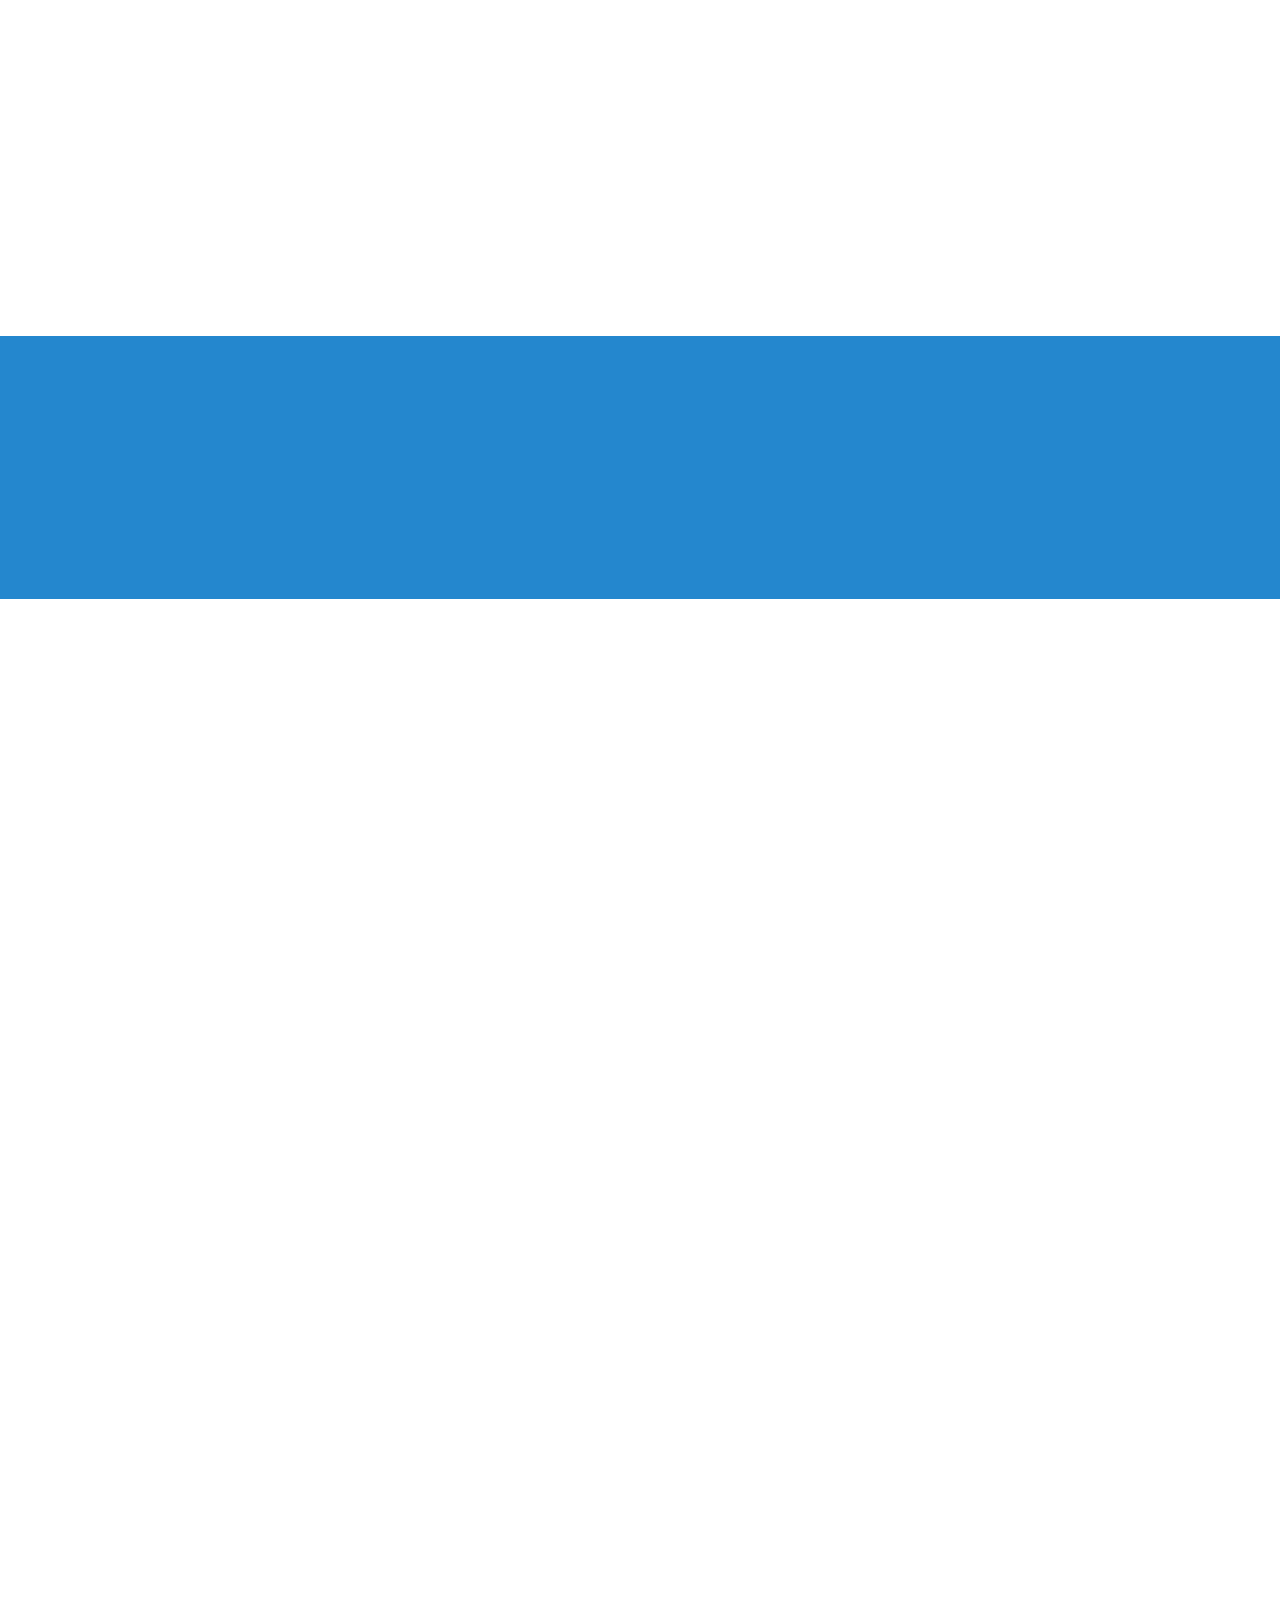
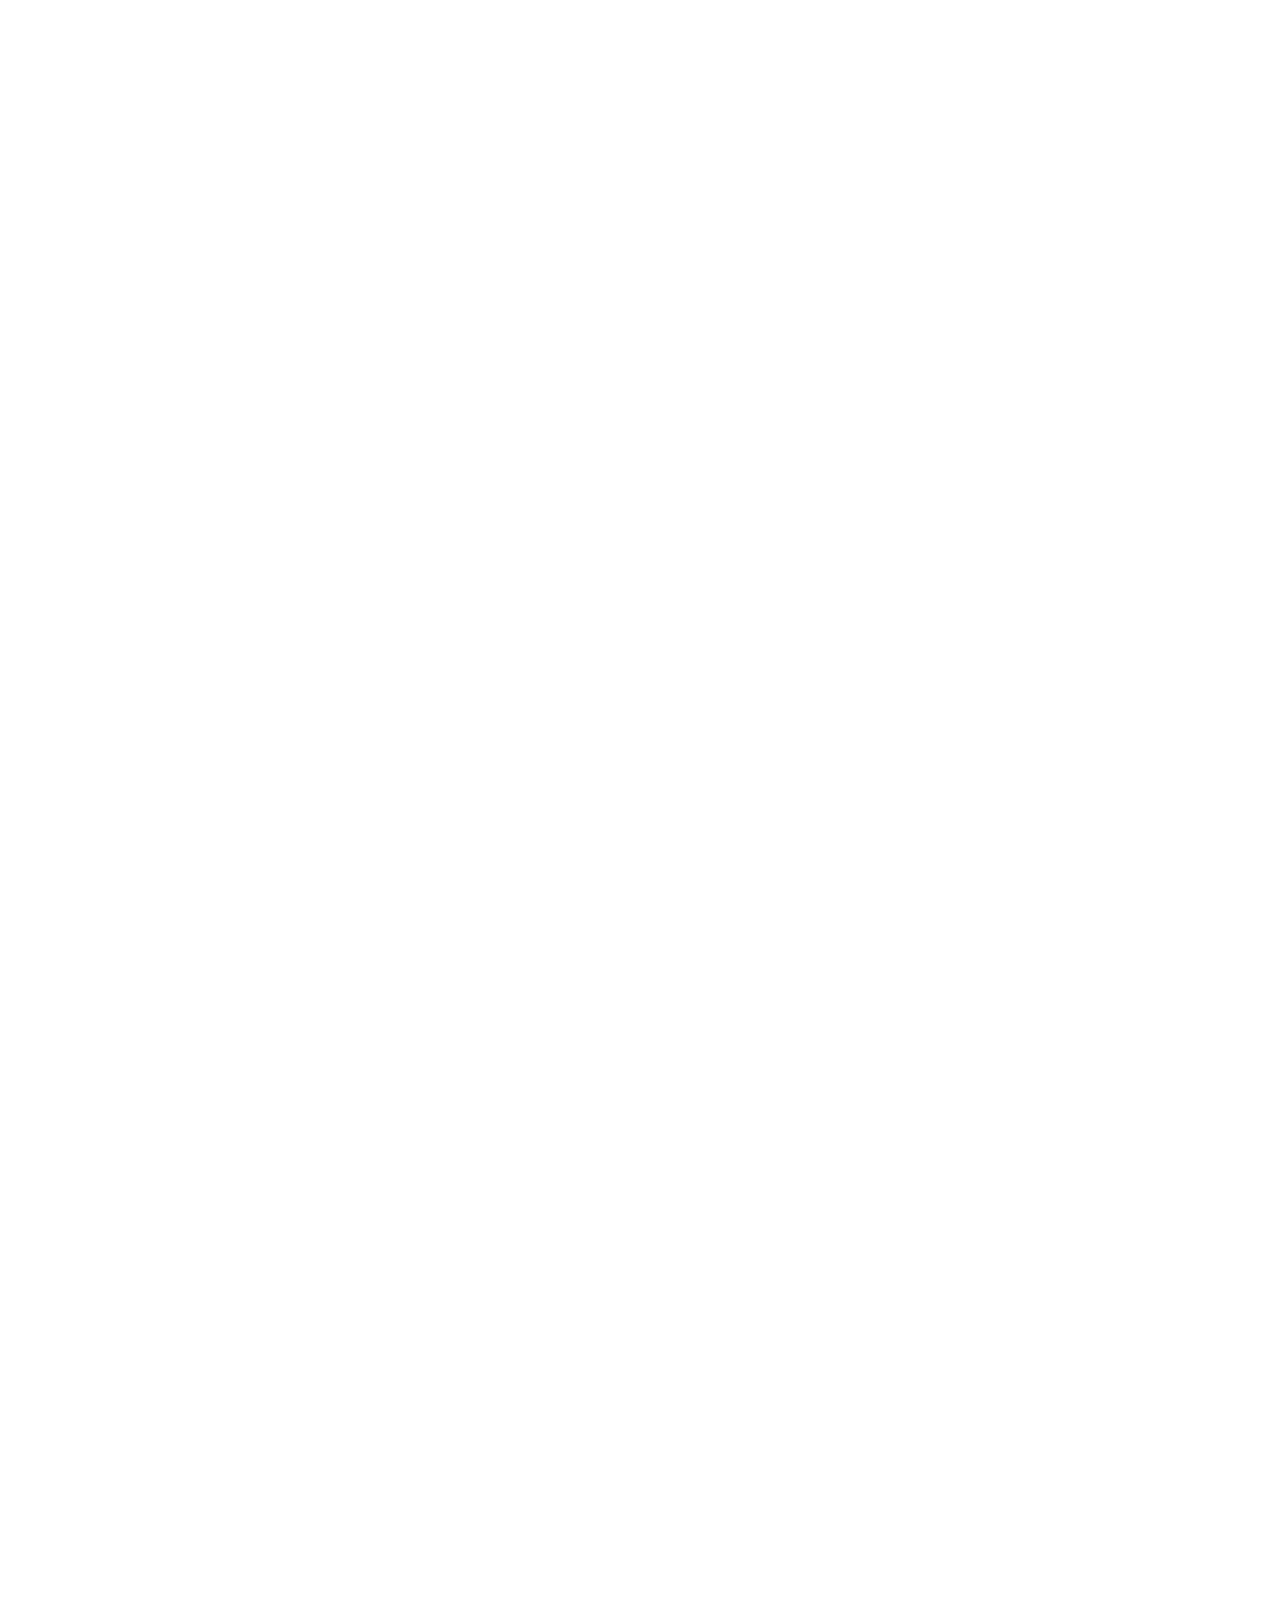
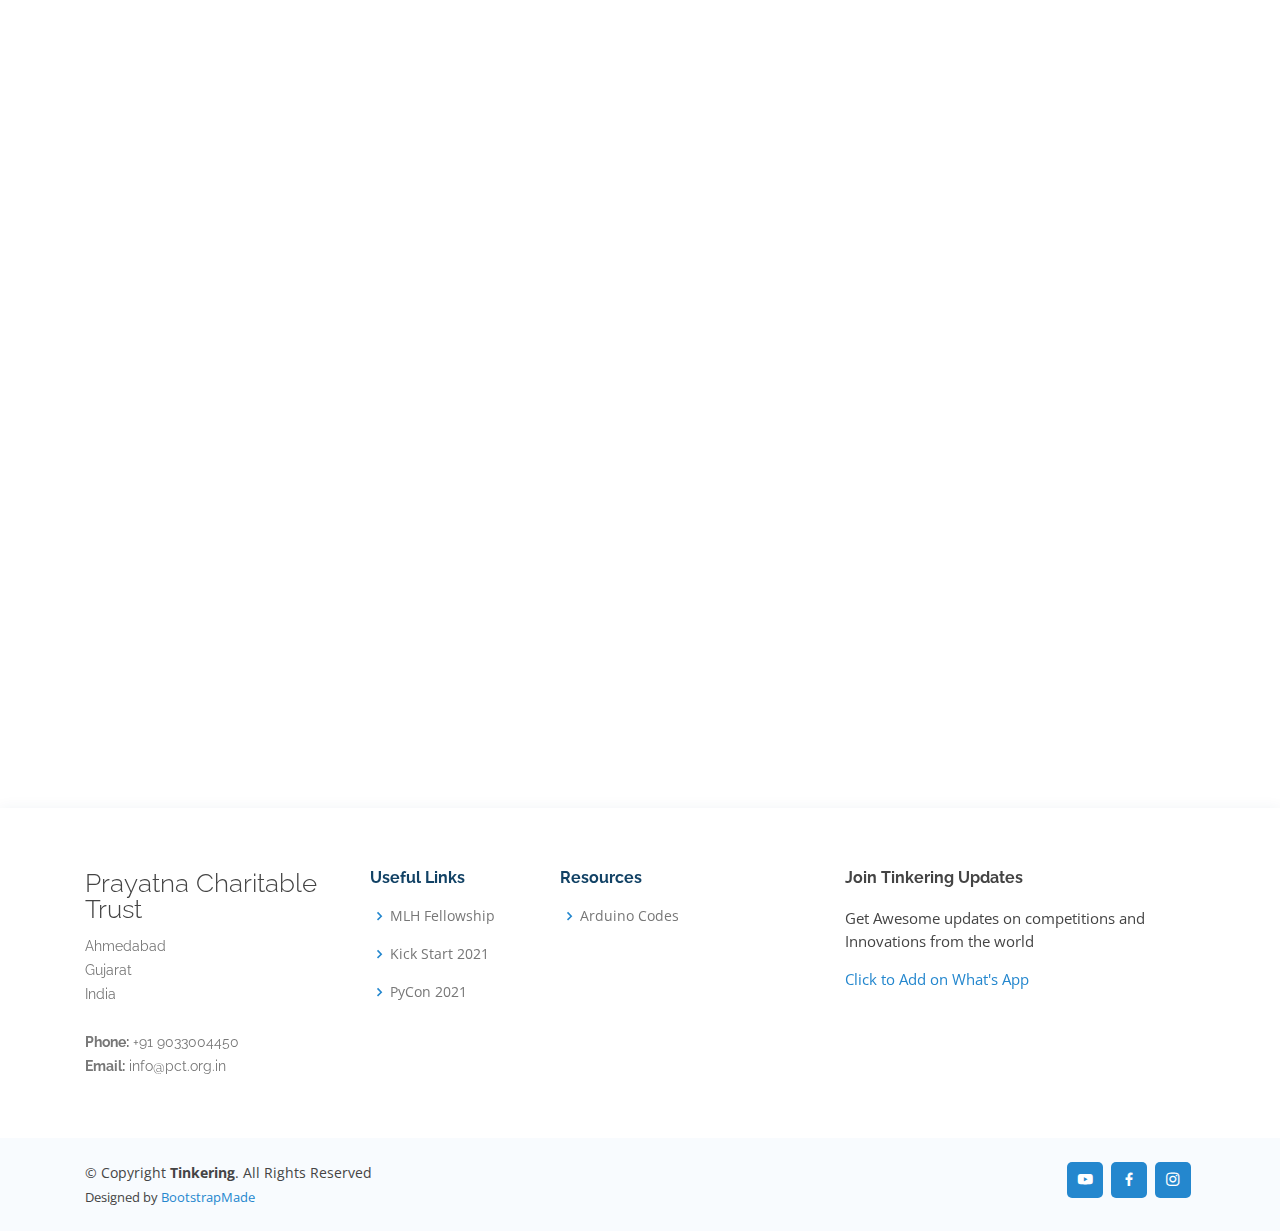
==== commit 2abaf89d: "focus area box added" ====
--- a/index.html
+++ b/index.html
@@ -207,18 +207,18 @@
 
           <div class="col-lg-6 pt-3 pt-lg-0 content" data-aos="fade-left" data-aos-delay="100">
             <h3>AIM AND VISION</h3>
-            <p align="justify"><font size="03">
+            <p align="justify"><font size="4">
               Bharat (India) with the highest young population globally, challenges the traditional methodologies and creates opportunities at every level. Development at large can be achieved by the impact at the community level rather than the individual level. PCT aims to create a mindset in STEAM at a community level leading to an entrepreneurial mindset in developing countries like india. <br> 
               <br>
               Prayatna Charitable Trust is working towards developing 21st Century Skills and attitudes in students at all levels. We develop modules, approaches and activities to enhance experiential and project-based learning in school academics helping institutions to develop self-learning ecosystems through online and offline engagement. <br>
-              
+
               <br>
-              </font>
+          </font>
             </p>
           </div>
 
           <div class="col-lg-12 pt-3 pt-lg-0 content" data-aos="fade-left" data-aos-delay="100">
-            <p align="justify"><font size="03">
+            <p align="justify"><font size=""4>
               PCT India is a team of individuals identifying needs in education for the future generation in India. It is managed and guided by experts in digital fabrication, product design, Digital literacy, designers, and technology tools. We are working on students’ competencies at
   multiple levels; creativity, technical knowledge and the connection to the subjects they are learning, STEM and such, by developing practical approaches and self-learning modules. PCT team reaches out to students, teachers and educational institutions pan India through its programs. 
             </font></p>
@@ -241,7 +241,7 @@
           </div>
           <div class="col-lg-6 pt-3 pt-lg-0 content" data-aos="fade-left" data-aos-delay="100">
             <h3>Focus Area</h3>
-            <p align="justify"><font size="03">
+            <p align="justify"><font size="4">
               The key element of preparing the youth for the 4th Industrial revolution is creating a technology temperament at the right age to make them confident about taking on unknown challenges in life and to develop an attitude and self-efficacy at the primary and secondary school level. Through our program, Teachers / mentors, students get an exposure to innovations happening in the world and how technology is changing the way we know. Students participate and practice technical skills like robotics, coding, web development, electronics, Automation and IoT, design thinking, and Ideation. The skills focused on the program are also mentioned in the National Education policy-2020. National Education Policy-2020 is largely focused on the development of practical, vocational and project-based teaching and learning methodologies. 
 
               <br>
@@ -251,11 +251,64 @@
          </div>
         </div>
          </div>
+
+         <br>
+         <br>
+         <br>
+         <br>
+         <br>
+         <br>
+         <br>
+         <br>
+
+         
+
+            <div class="container" style="border: solid black">
+         <div class="row" >
+          <div class="col-md-6" style="border: solid black">
             
-
-  
+            <p><font size="04" text-align="center"> NEP-2020 
+              and 21st Century skillset introduction
+            </font></p>               
+           
+          </div>
+          <div class="col-md-6" style="border: solid black">
+            
+            <p>
+             <li>Leadership
+            </li>
+             <li>Team approaches</li>
+             <li>Communication skills (written)</li>
+             <li>Problem-solving skills</li>
+             <li>Communication skills (verbal)</li>
+             <li>Strong work ethic
+            </li>
+             <li>Taking Initiatives</li>
+             <li>Analytical/quantitative skills</li>
+             <li>Flexibility/adaptability</li>
+             <li>Technical skills</li>
+             <li>interpersonal skills (relates well to others)
+            </li>
+             <li>Computer skills
+            </li>
+             <li>Detail-oriented</li>
+             <li>Organizational ability
+            </li>
+             <li>Friendly/outgoing personality</li>
+             <li>Strategic planning skills
+            </li>
+             <li>Creativity
+            </li>
+             <li>Tactfulness
+            </li>
+             <li>Entrepreneurial skills/risk-taker</li>  
+            </p>
+            
+          </div>
+          
+
+         </div>
          
-          
        
           
 
--- a/assets/css/style.css
+++ b/assets/css/style.css
@@ -775,6 +775,9 @@
   }
 }
 
+  
+
+
 /*--------------------------------------------------------------
 # Clients
 --------------------------------------------------------------*/
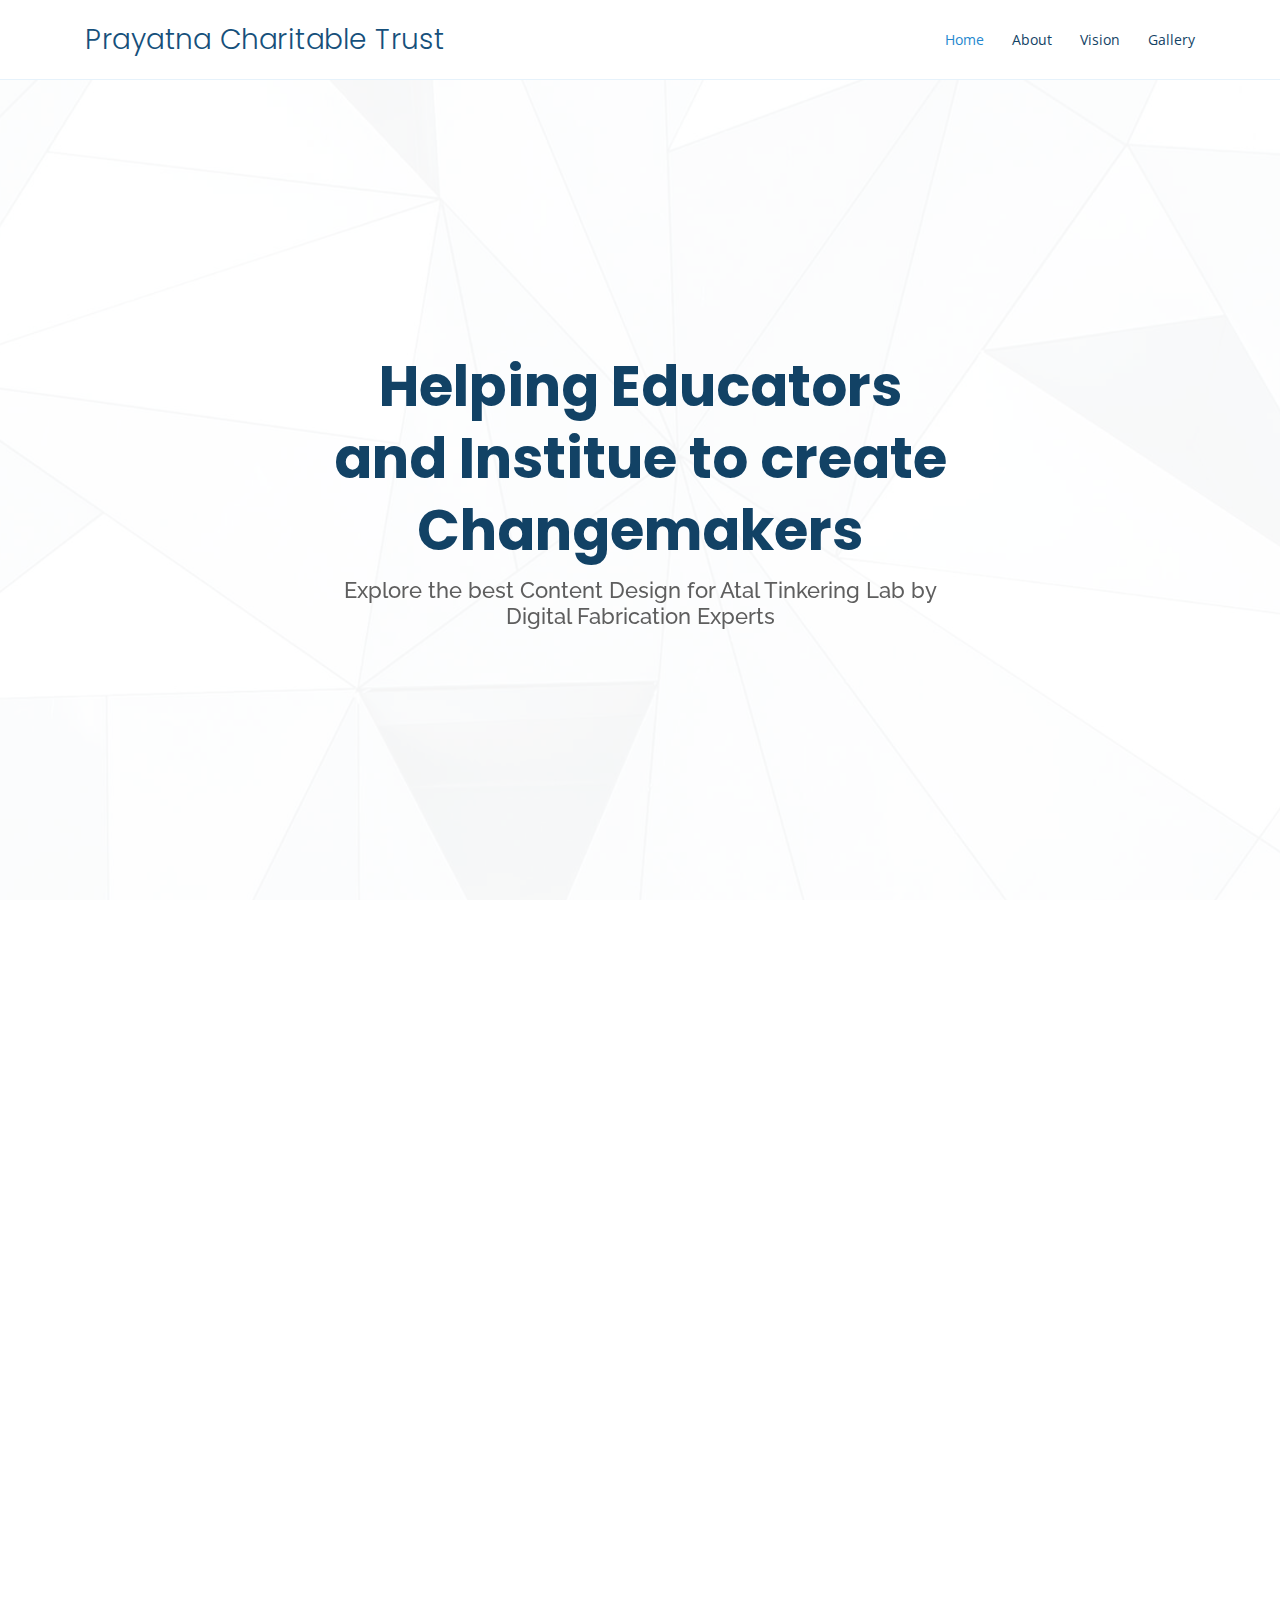
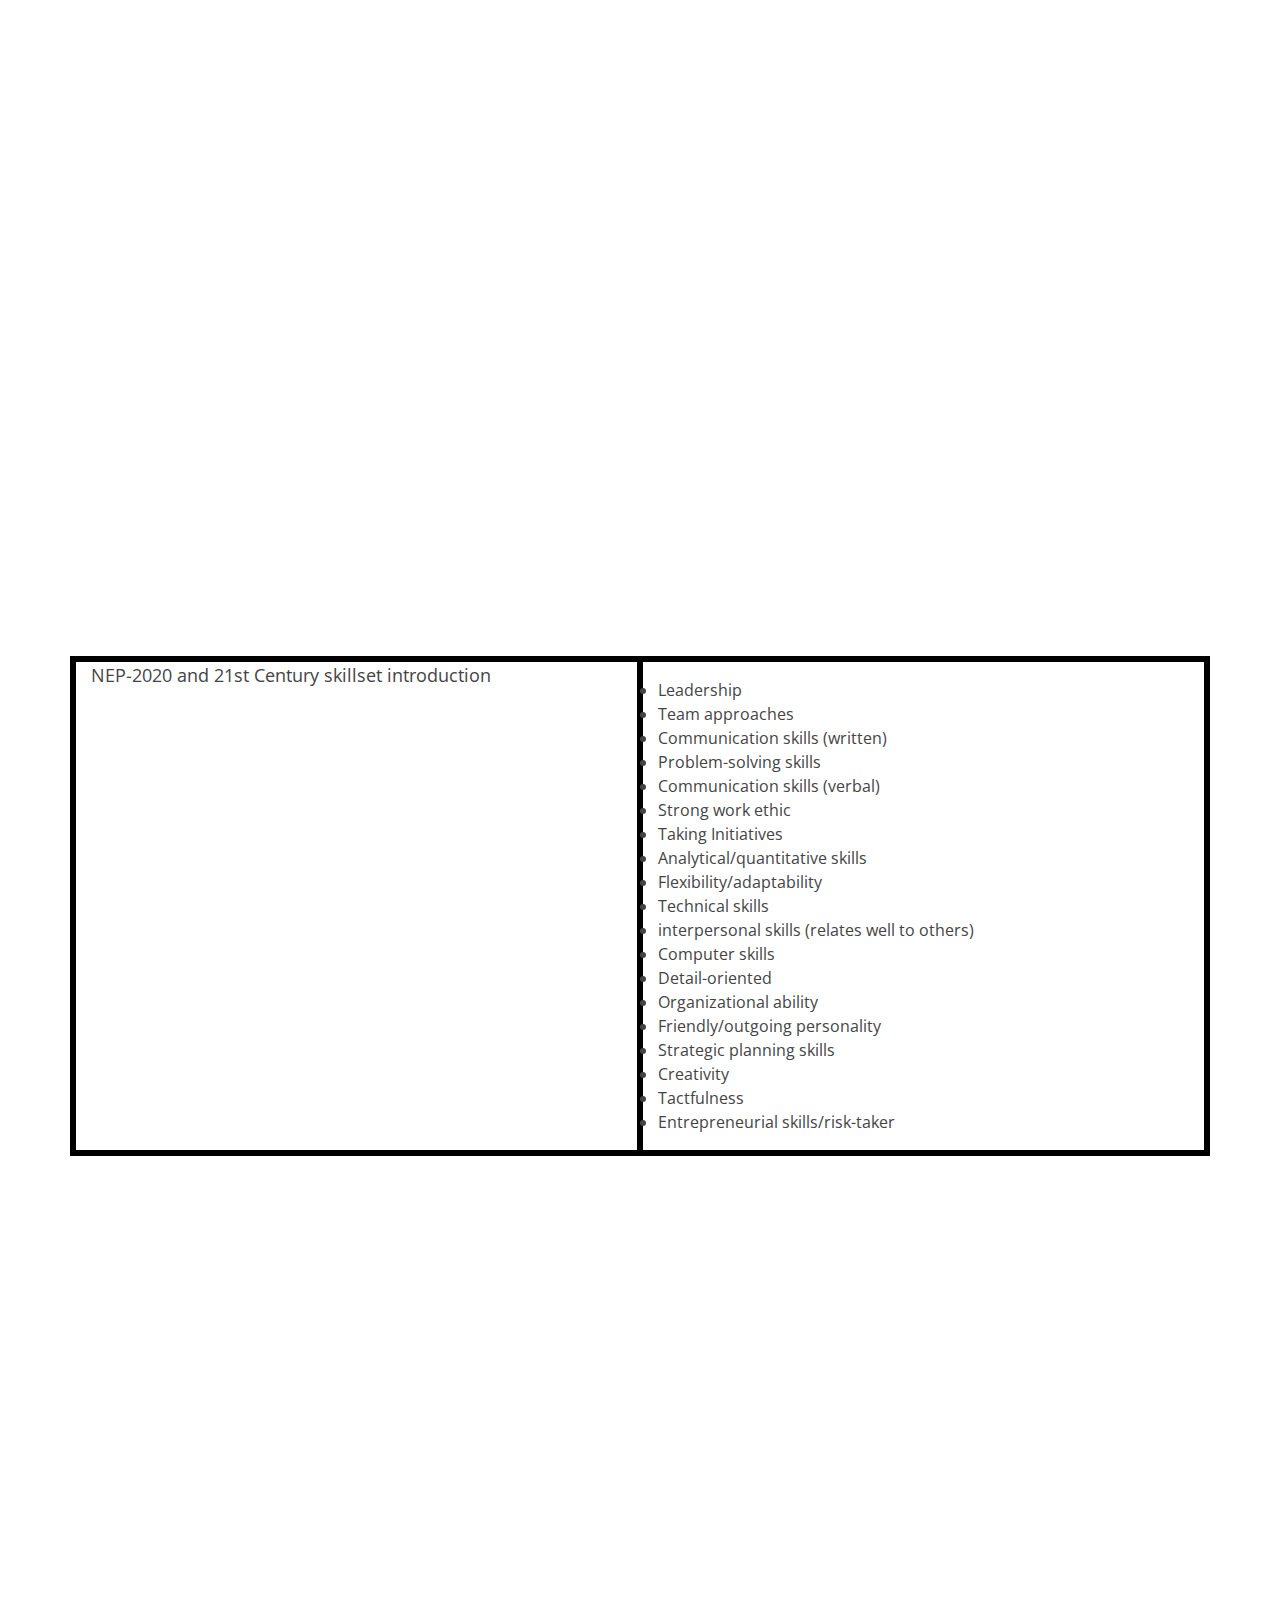
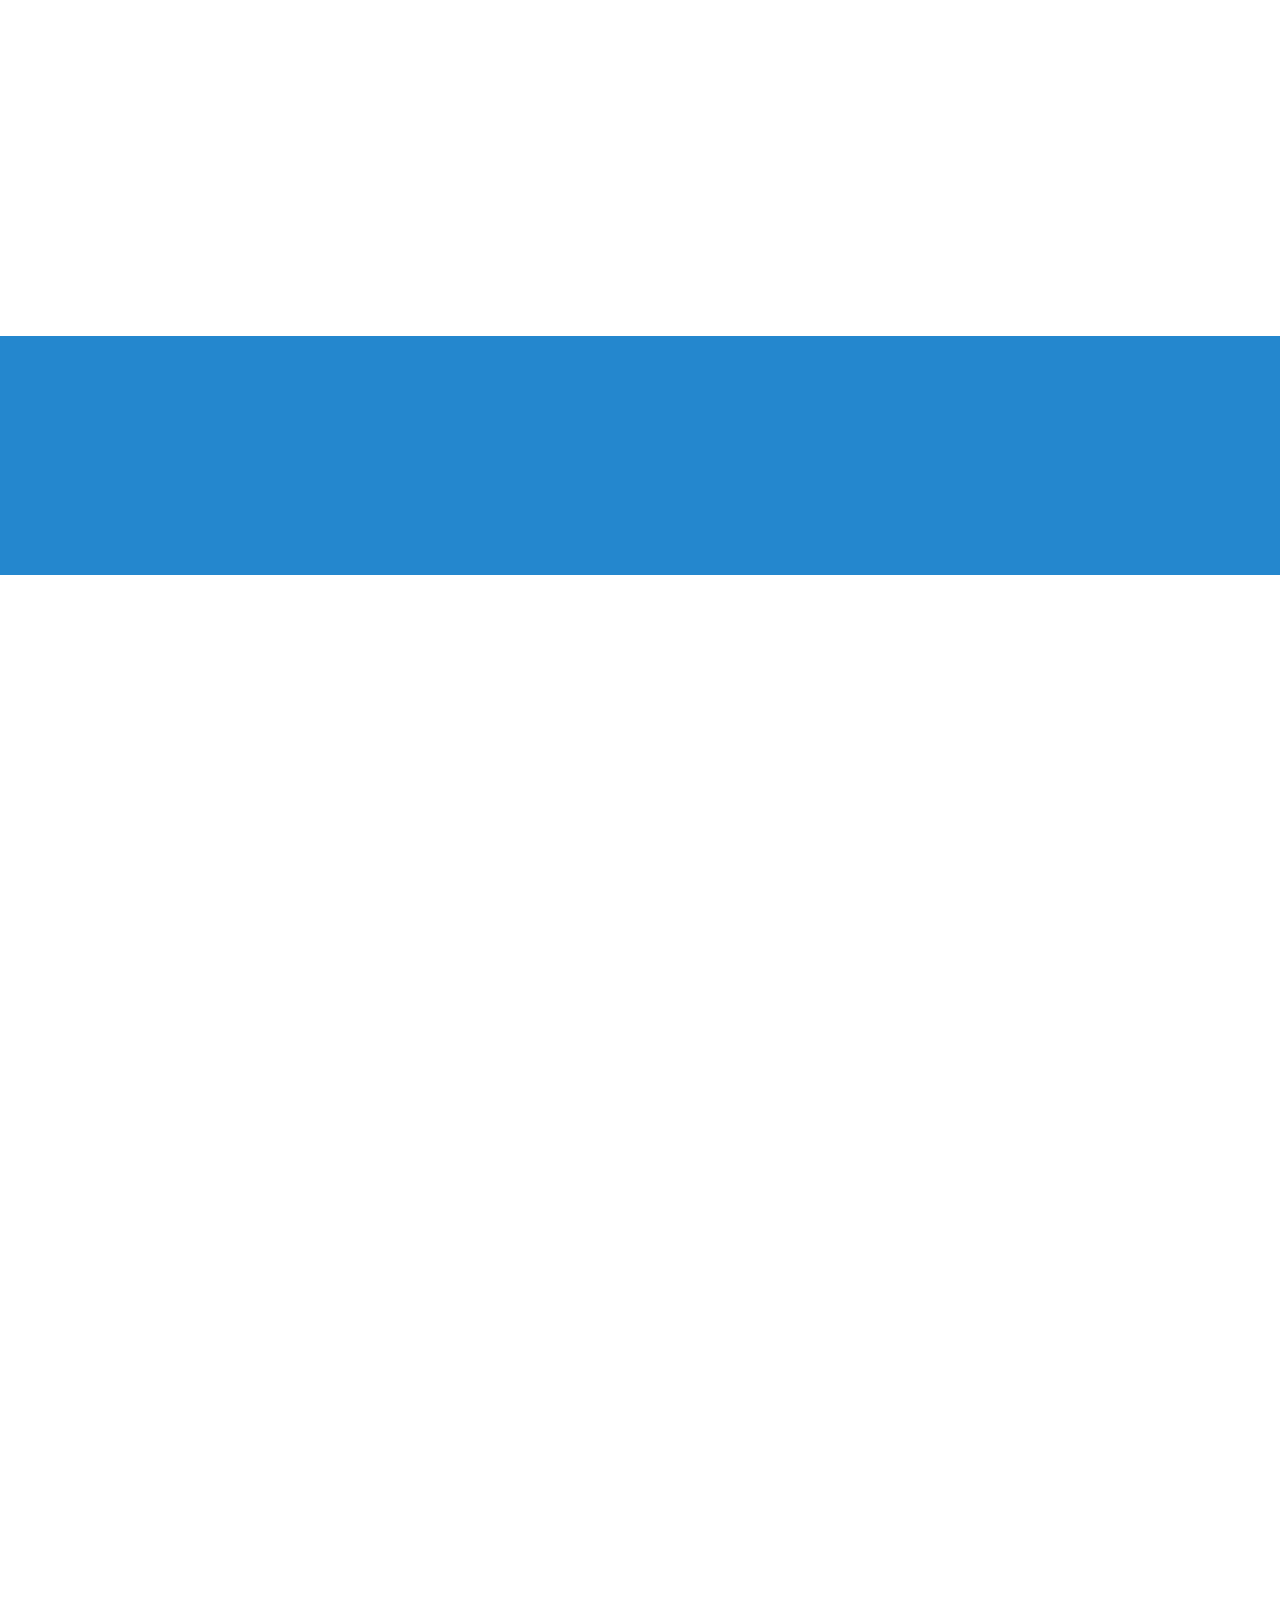
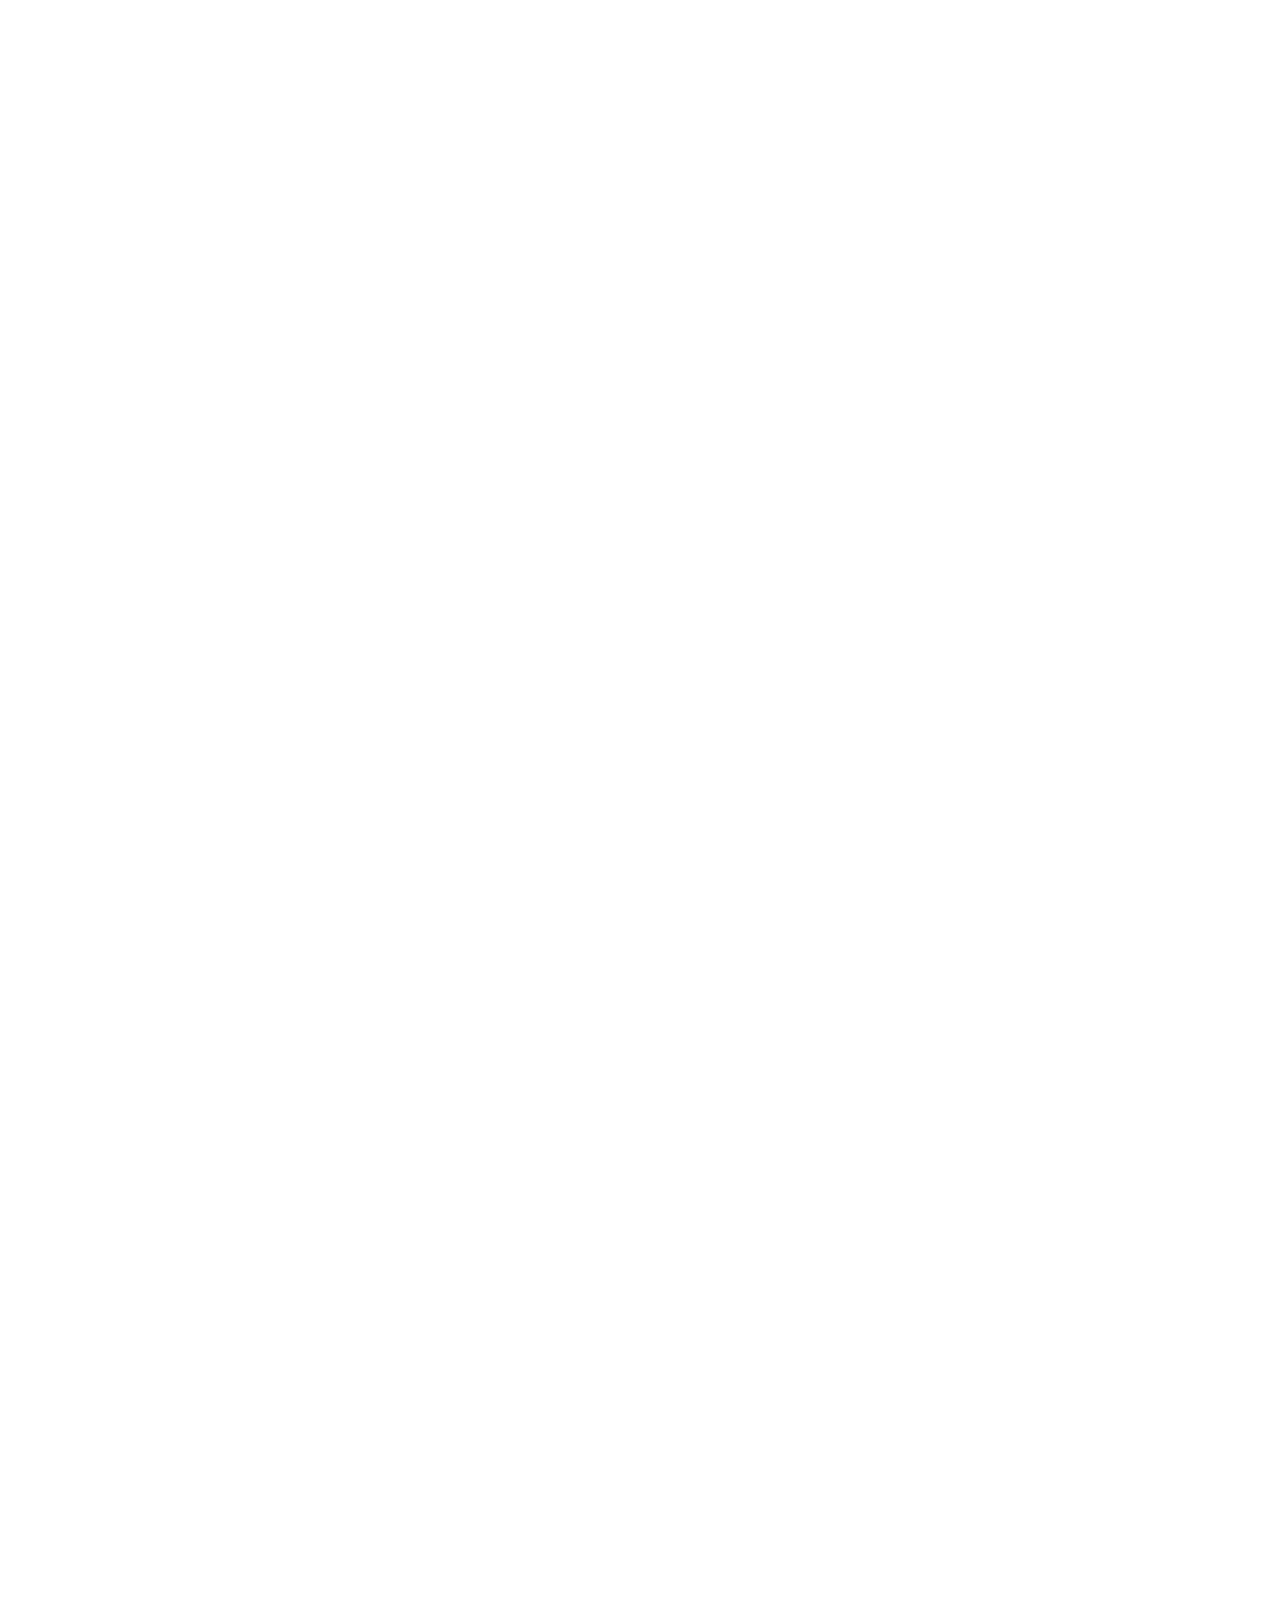
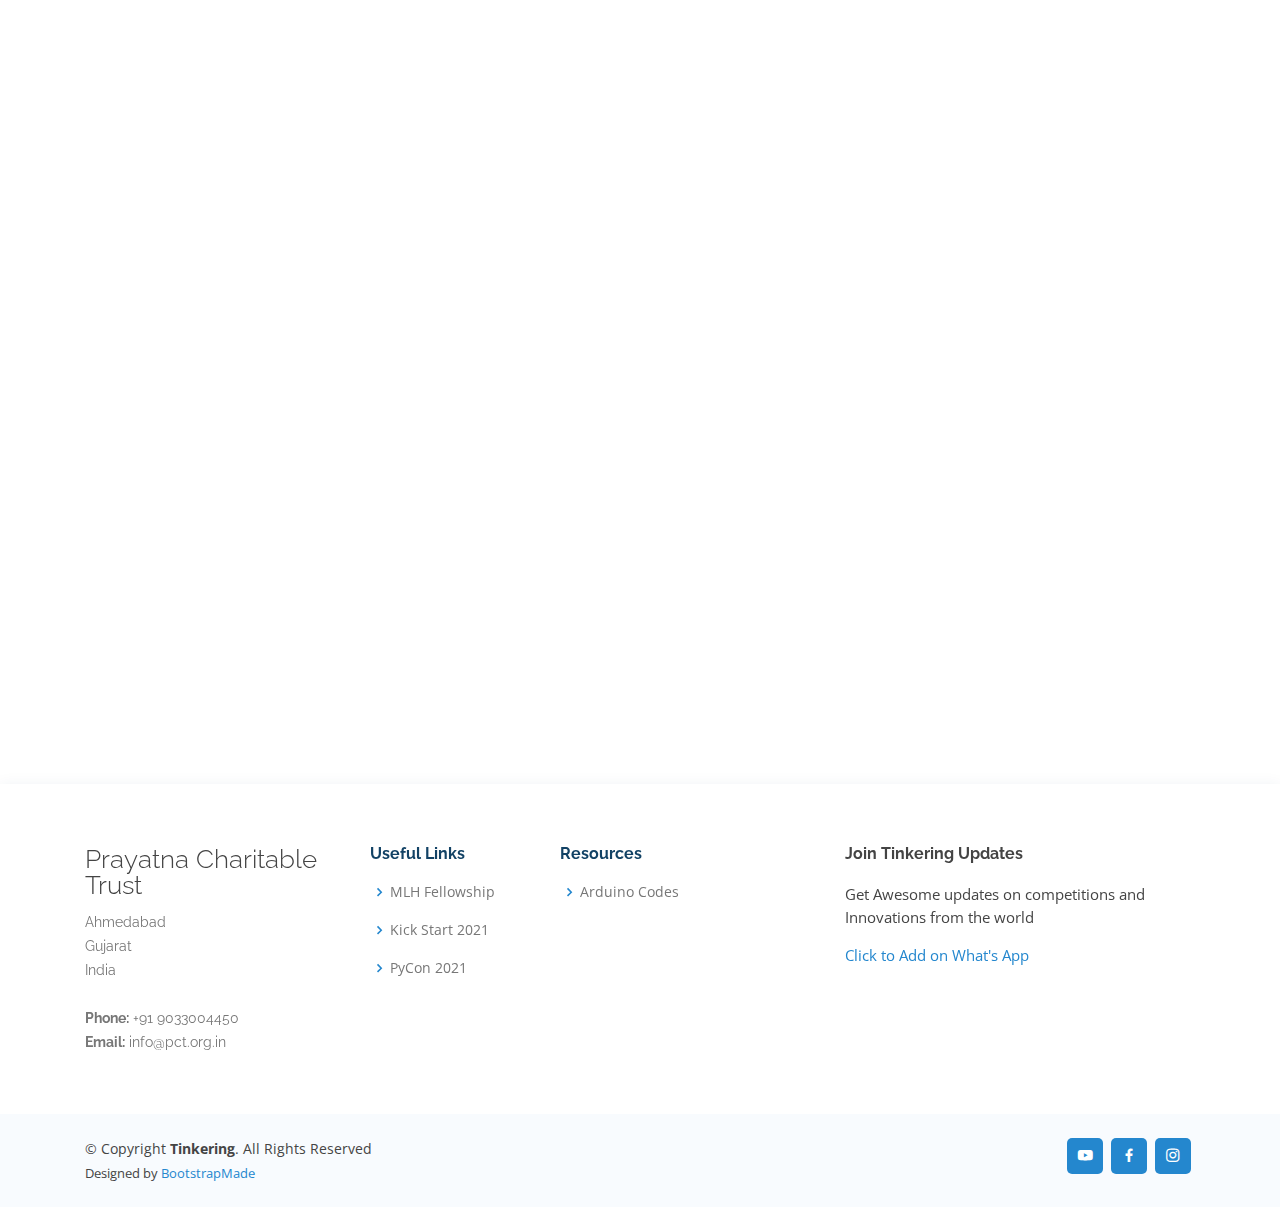
==== commit 16a0be73: "h3> tag remove" ====
--- a/index.html
+++ b/index.html
@@ -520,7 +520,7 @@
     <!-- ======= Cta Section ------ -->
     <section id="cta" class="cta">
       <div class="container" data-aos="zoom-in">
-        <div class="text-center">h3>
+        <div class="text-center">
           <p> Tinkering updates provide you with the top stories of Innovations and creativity happening across the world which help you build your base with necessary information and motivation. Register and save the number 8200532362 to get updates from experts. </p>
           <a class="cta-btn" href="
           <h3>Tinkering Updates</https://bit.ly/tiu-reg" target="_blank">Register</a>
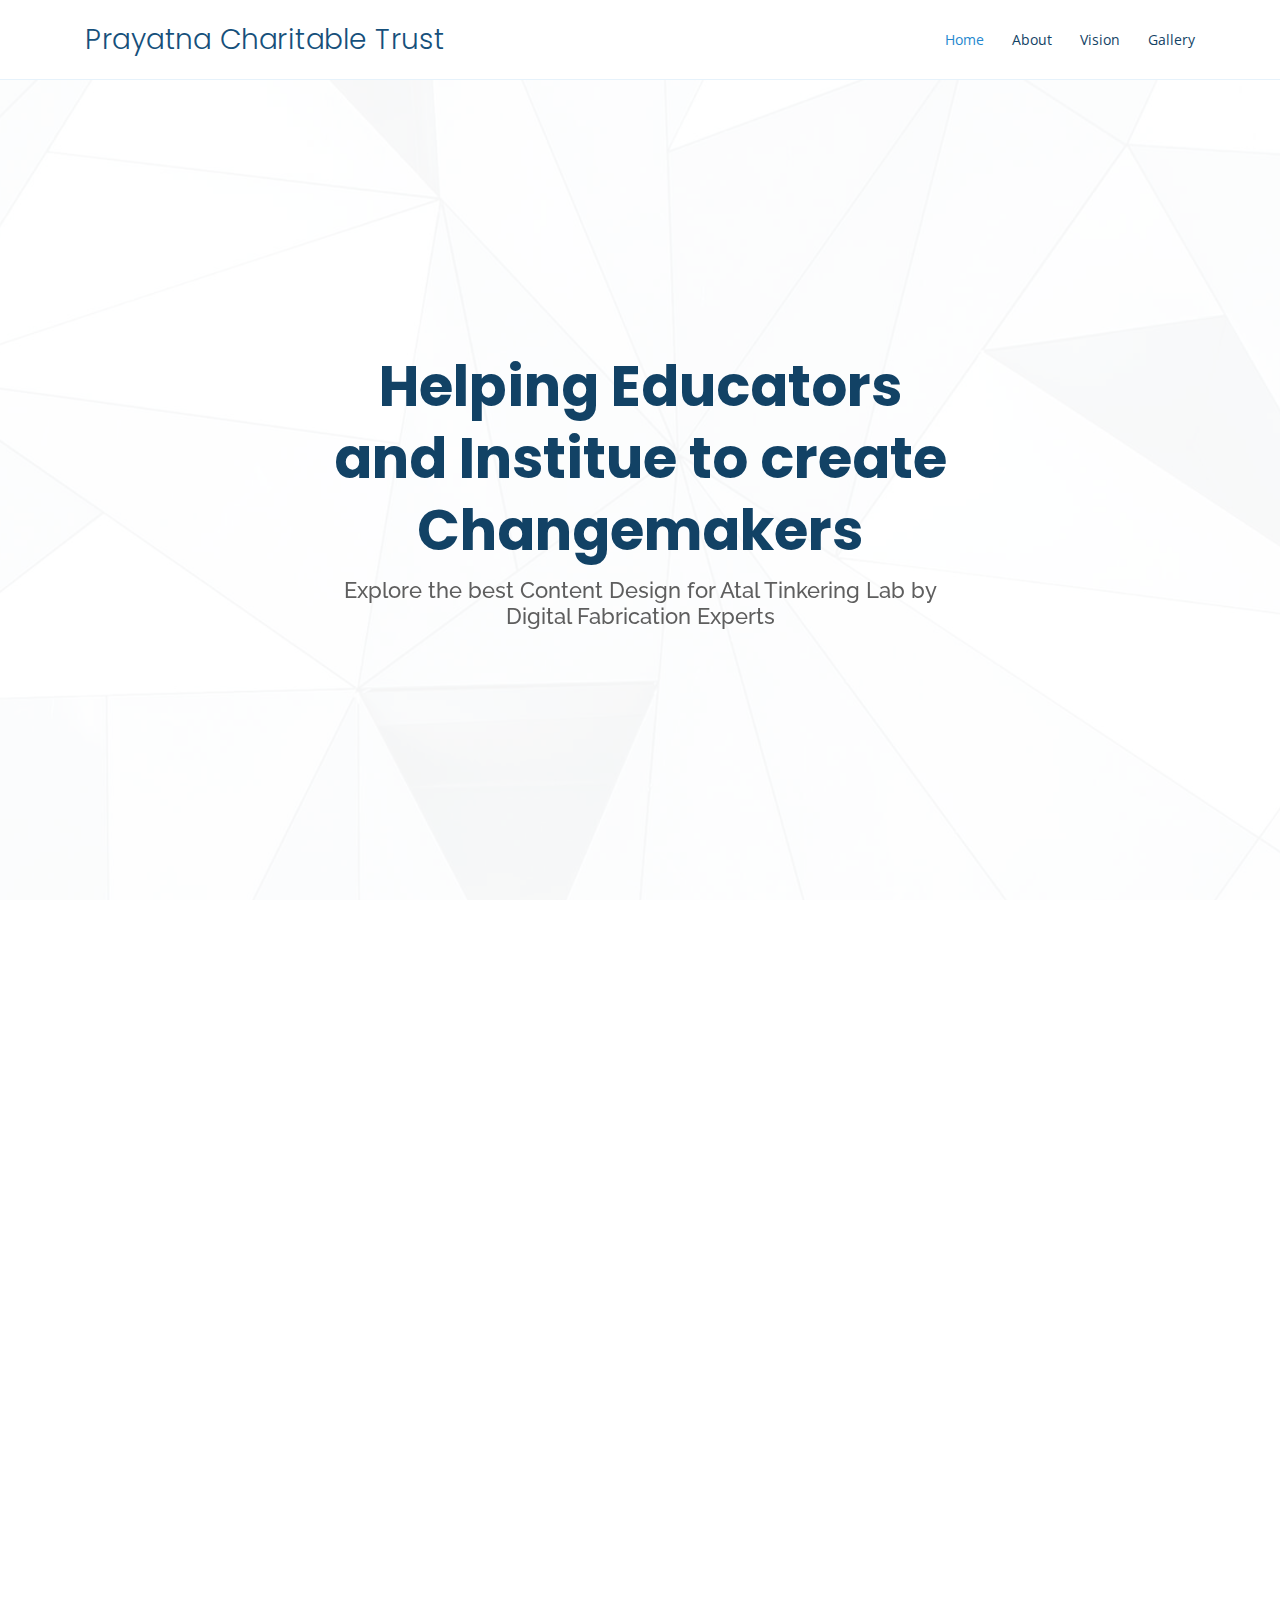
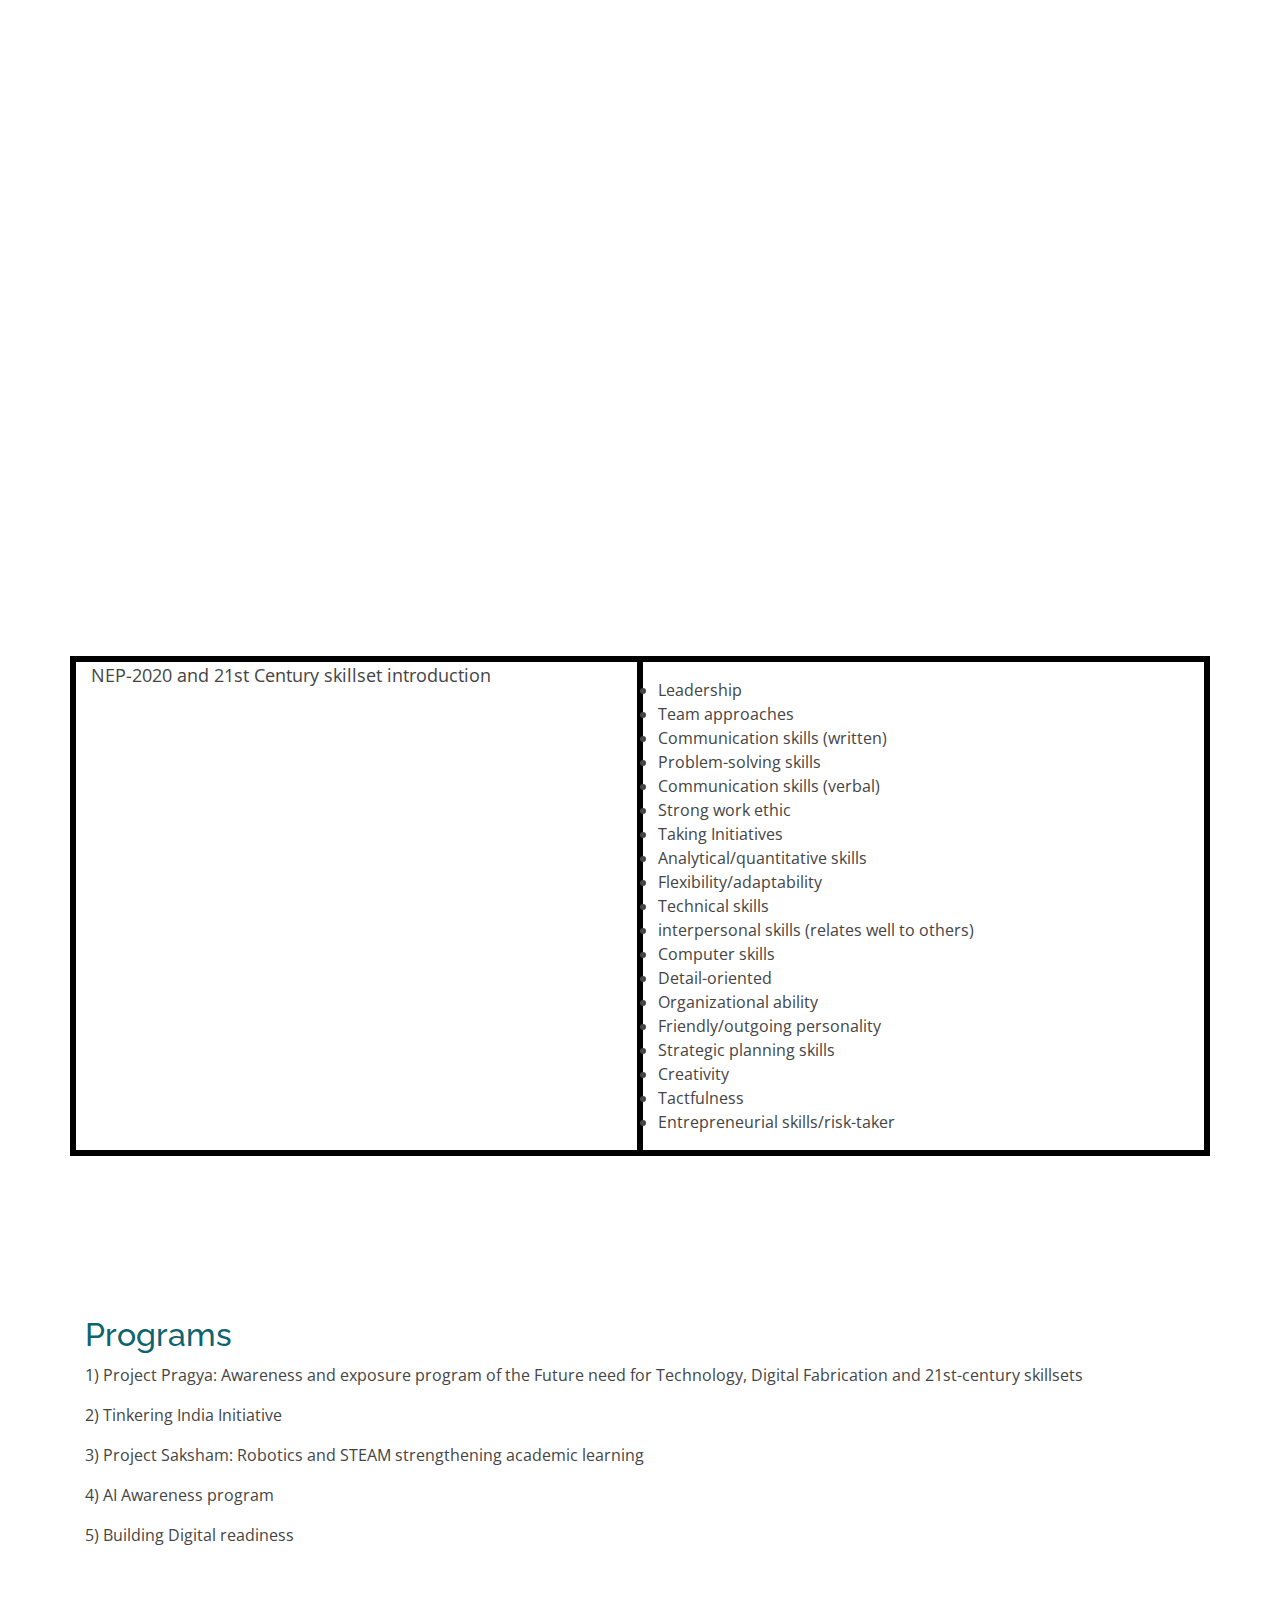
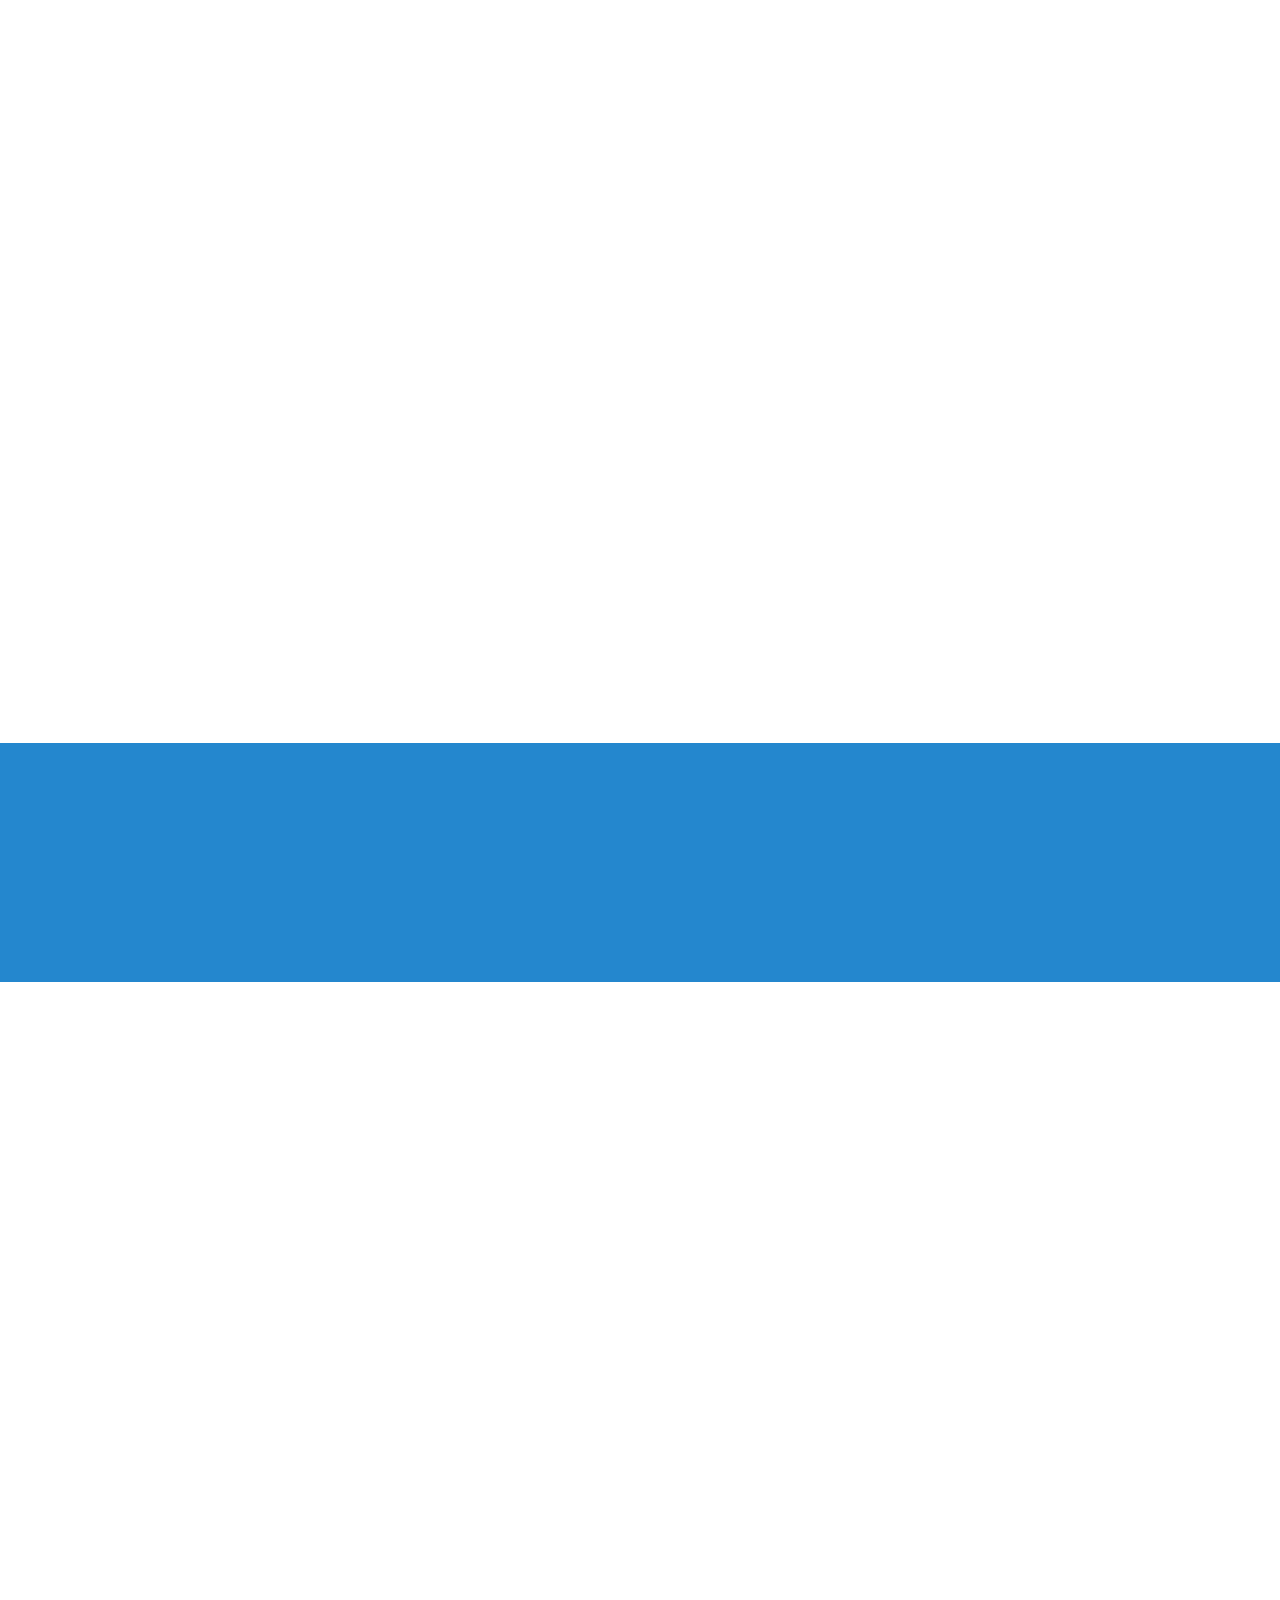
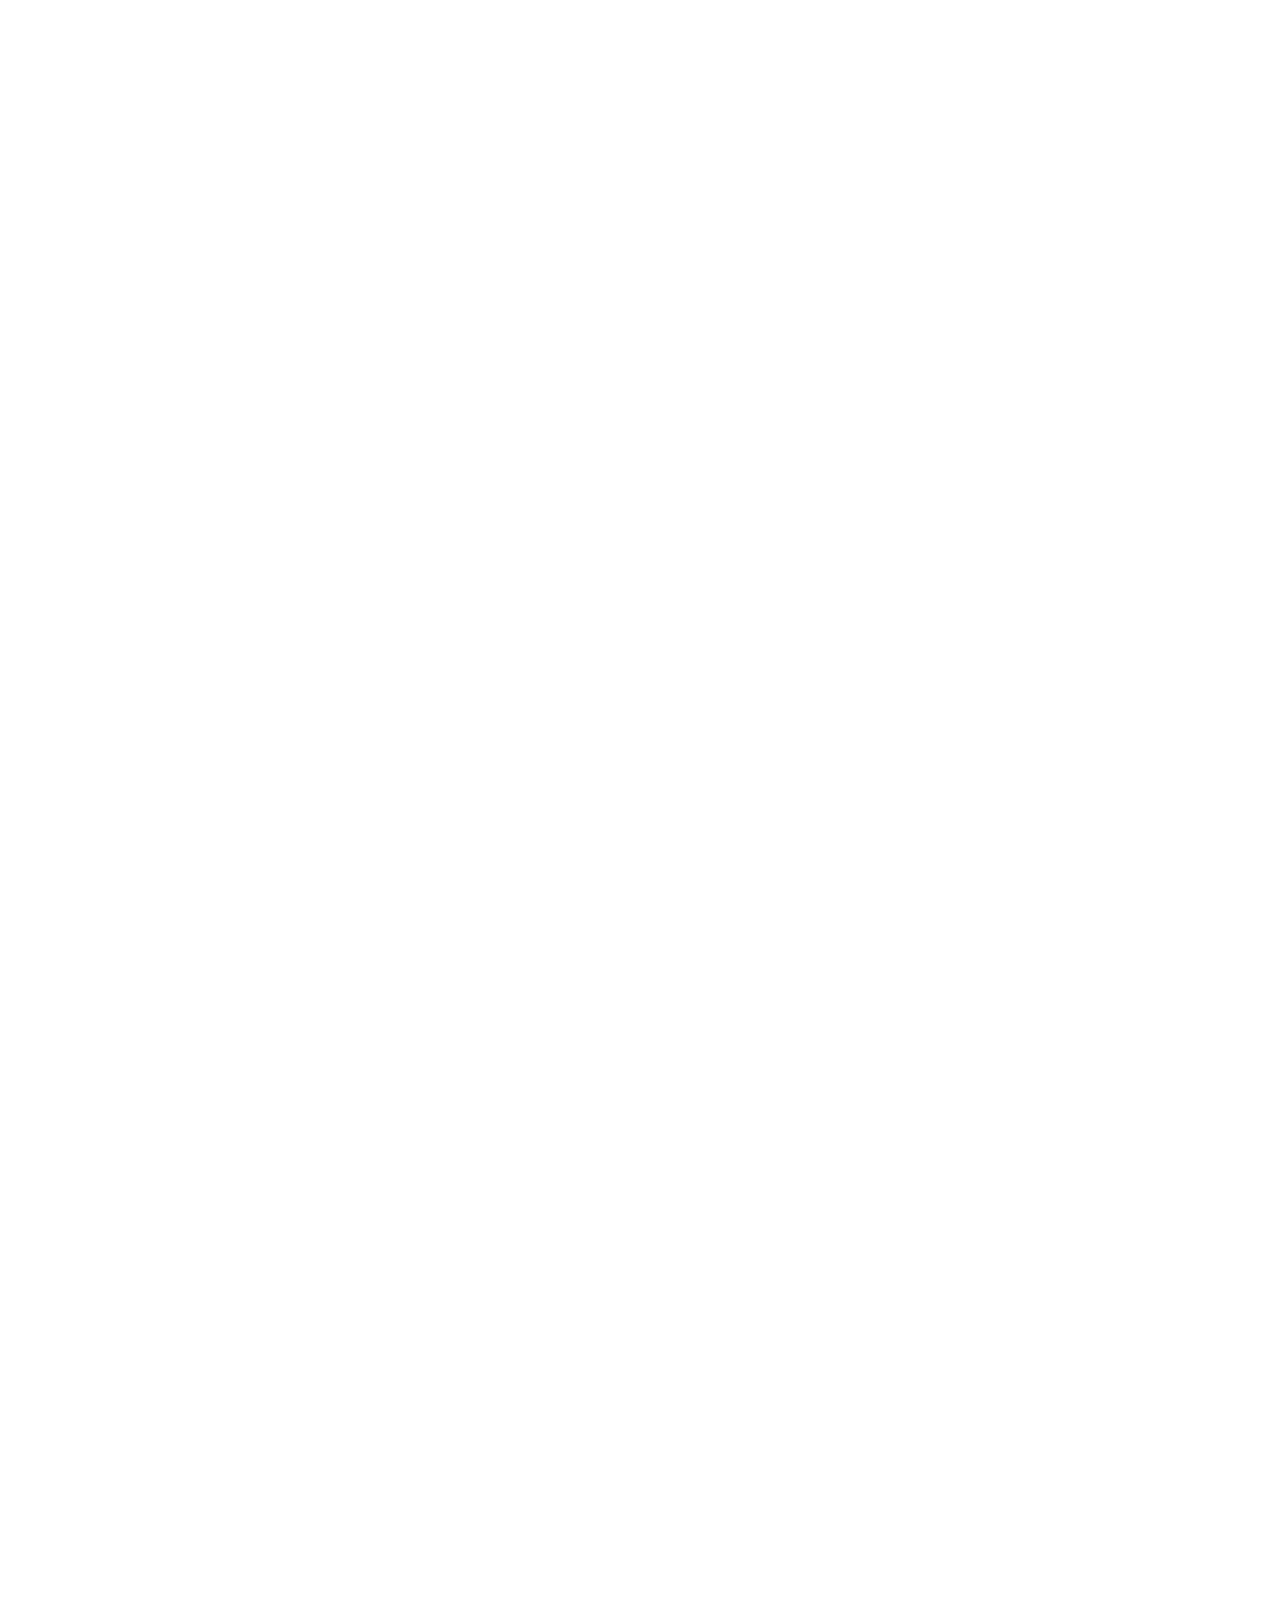
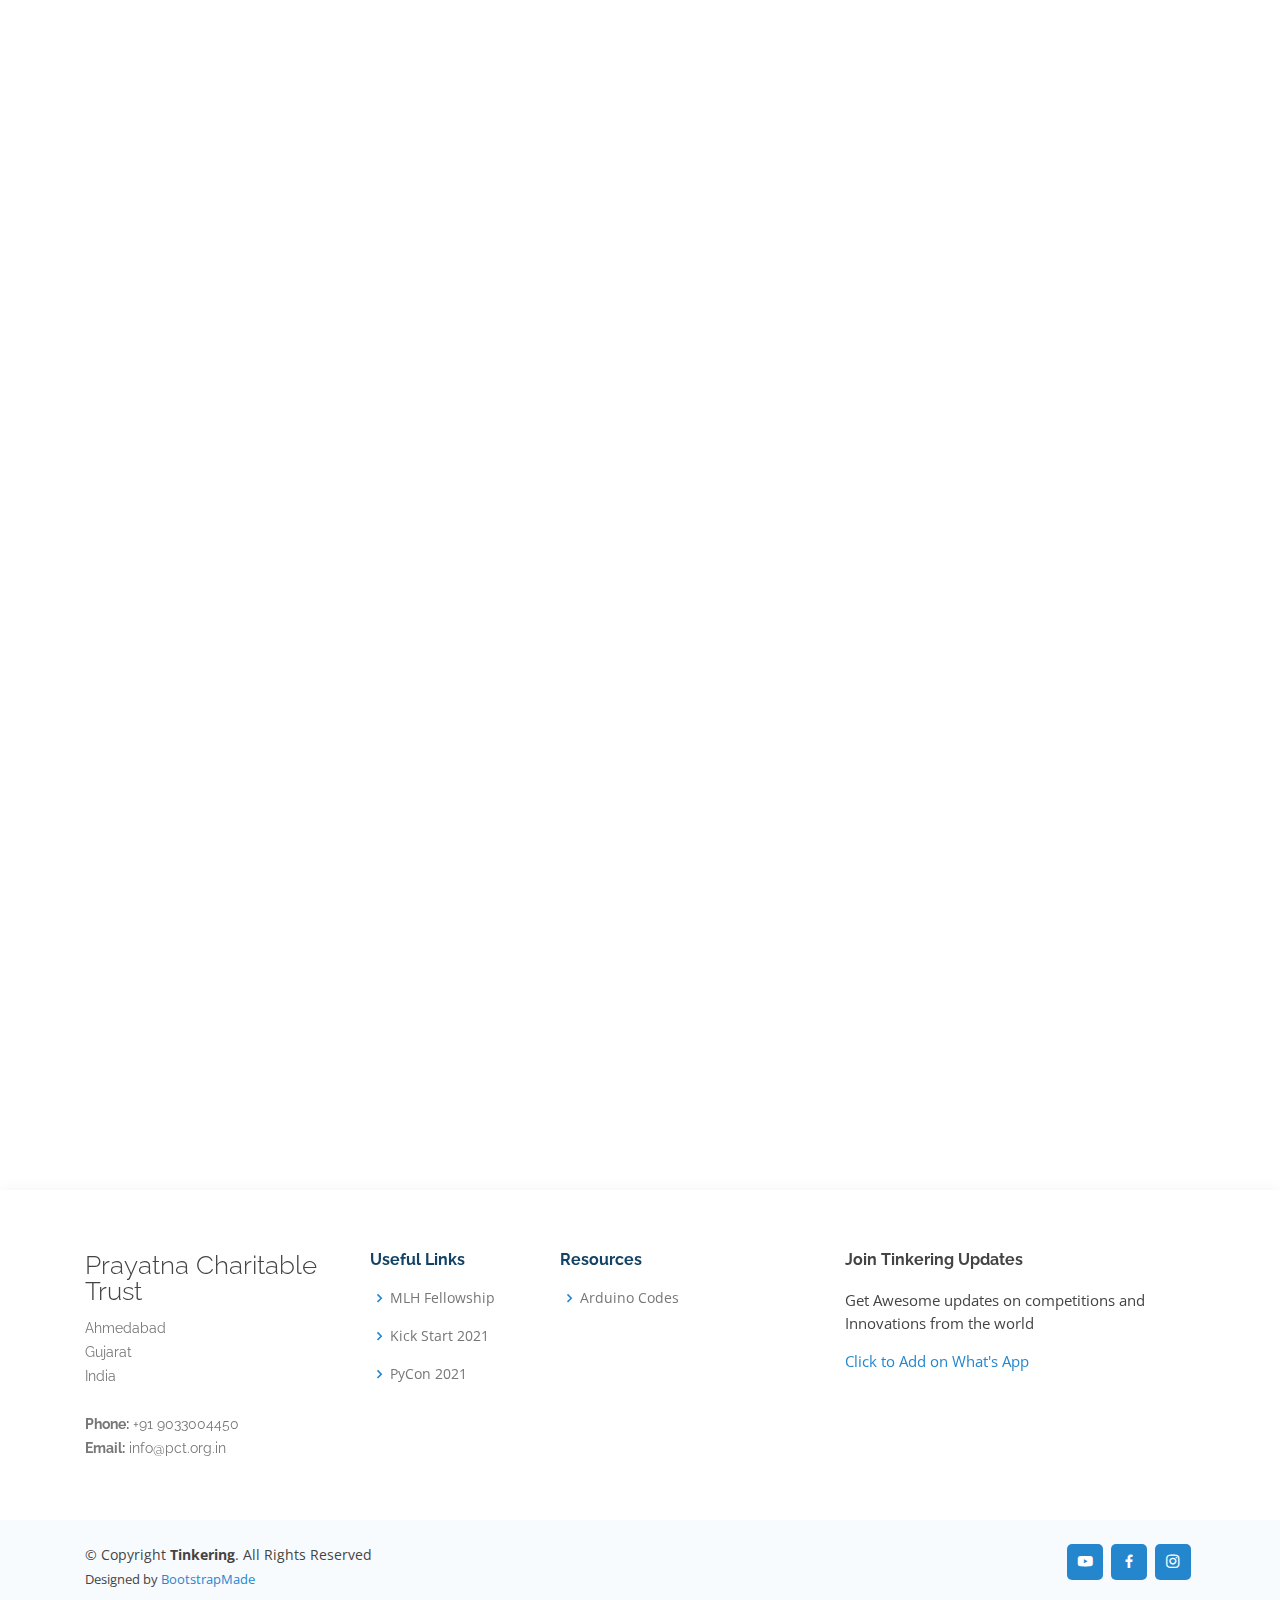
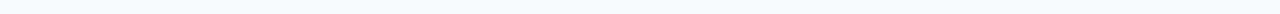
==== commit 762b0301: "programs added" ====
--- a/index.html
+++ b/index.html
@@ -316,6 +316,30 @@
         
     </section><!-- End About Video Section -->
 
+
+    <!--  Program section -->
+            
+  <section>
+
+         <div class="container">
+         <h2 style="color: rgb(13, 99, 110); ">Programs 
+        </h2>
+        <p>1) Project Pragya: Awareness and exposure program of the Future need for Technology, 
+              Digital Fabrication and 21st-century skillsets
+        </p> 
+        <p>2) Tinkering India Initiative</p>
+        <p>3) Project Saksham: Robotics and STEAM strengthening academic learning </p>
+        <p>4) AI Awareness program 
+        </p>
+        <p>5) Building Digital readiness 
+        </p>
+         </div>
+
+
+
+  </section>
+  <!--  Program section End -->
+
     <!-- ======= Clients Section 
     <section id="clients" class="clients section-bg">
       <div class="container">
